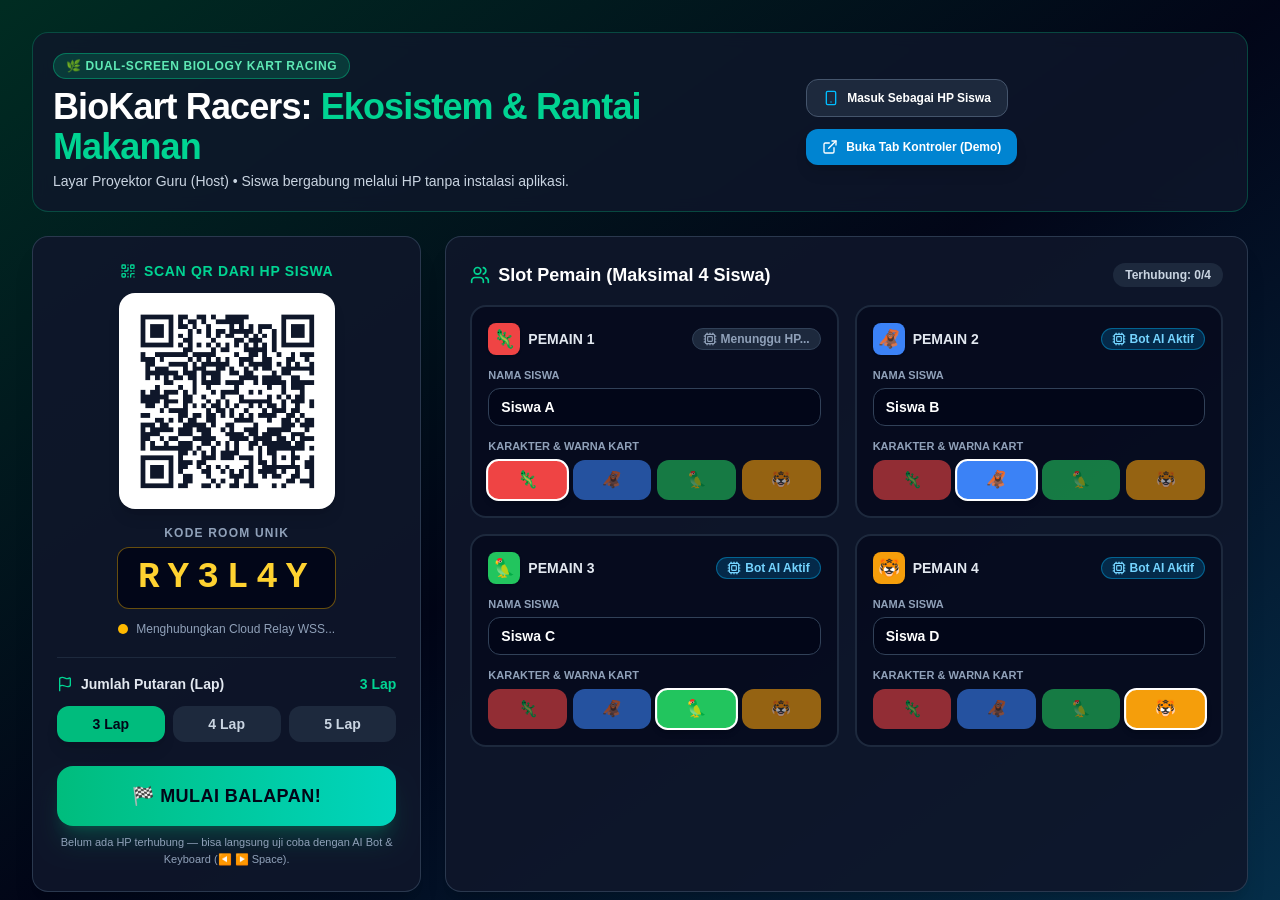
==== biokart/index.html @ 361d75f9 "fix: track lap crossing reliably with hasCrossedStartLine flag" ====
<!doctype html>
<html lang="id">
  <head>
    <meta charset="UTF-8" />
    <link rel="icon" type="image/svg+xml" href="./favicon.svg" />
    <meta name="viewport" content="width=device-width, initial-scale=1.0, maximum-scale=1.0, user-scalable=no" />
    <title>BioKart Racers — Balap Ekosistem &amp; Rantai Makanan</title>
    <script type="module" crossorigin src="./assets/index-DmpGHqYu.js"></script>
    <link rel="stylesheet" crossorigin href="./assets/index-B2pFQsUl.css">
  </head>
  <body class="bg-slate-950 text-white antialiased selection:bg-emerald-500 selection:text-white">
    <div id="root"></div>
  </body>
</html>
---- biokart/assets/index-B2pFQsUl.css ----
/*! tailwindcss v4.3.5 | MIT License | https://tailwindcss.com */
@layer properties{@supports (((-webkit-hyphens:none)) and (not (margin-trim:block))) or ((-moz-orient:inline) and (not (color:rgb(from red r g b)))){*,:before,:after,::backdrop{--tw-translate-x:0;--tw-translate-y:0;--tw-translate-z:0;--tw-scale-x:1;--tw-scale-y:1;--tw-scale-z:1;--tw-rotate-x:initial;--tw-rotate-y:initial;--tw-rotate-z:initial;--tw-skew-x:initial;--tw-skew-y:initial;--tw-space-y-reverse:0;--tw-border-style:solid;--tw-gradient-position:initial;--tw-gradient-from:#0000;--tw-gradient-via:#0000;--tw-gradient-to:#0000;--tw-gradient-stops:initial;--tw-gradient-via-stops:initial;--tw-gradient-from-position:0%;--tw-gradient-via-position:50%;--tw-gradient-to-position:100%;--tw-leading:initial;--tw-font-weight:initial;--tw-tracking:initial;--tw-shadow:0 0 #0000;--tw-shadow-color:initial;--tw-shadow-alpha:100%;--tw-inset-shadow:0 0 #0000;--tw-inset-shadow-color:initial;--tw-inset-shadow-alpha:100%;--tw-ring-color:initial;--tw-ring-shadow:0 0 #0000;--tw-inset-ring-color:initial;--tw-inset-ring-shadow:0 0 #0000;--tw-ring-inset:initial;--tw-ring-offset-width:0px;--tw-ring-offset-color:#fff;--tw-ring-offset-shadow:0 0 #0000;--tw-blur:initial;--tw-brightness:initial;--tw-contrast:initial;--tw-grayscale:initial;--tw-hue-rotate:initial;--tw-invert:initial;--tw-opacity:initial;--tw-saturate:initial;--tw-sepia:initial;--tw-drop-shadow:initial;--tw-drop-shadow-color:initial;--tw-drop-shadow-alpha:100%;--tw-drop-shadow-size:initial;--tw-backdrop-blur:initial;--tw-backdrop-brightness:initial;--tw-backdrop-contrast:initial;--tw-backdrop-grayscale:initial;--tw-backdrop-hue-rotate:initial;--tw-backdrop-invert:initial;--tw-backdrop-opacity:initial;--tw-backdrop-saturate:initial;--tw-backdrop-sepia:initial}}}@layer theme{:root,:host{--font-sans:-apple-system, BlinkMacSystemFont, "Segoe UI", Roboto, "Helvetica Neue", "Noto Sans", Arial, sans-serif, "Apple Color Emoji", "Segoe UI Emoji", "Segoe UI Symbol", "Noto Color Emoji";--font-mono:ui-monospace, SFMono-Regular, Menlo, Monaco, Consolas, "Liberation Mono", "Courier New", monospace;--color-orange-100:oklch(95.4% .038 75.164);--color-orange-200:oklch(90.1% .076 70.697);--color-orange-300:oklch(83.7% .128 66.29);--color-orange-400:oklch(75% .183 55.934);--color-orange-600:oklch(64.6% .222 41.116);--color-amber-200:oklch(92.4% .12 95.746);--color-amber-300:oklch(87.9% .169 91.605);--color-amber-400:oklch(82.8% .189 84.429);--color-amber-500:oklch(76.9% .188 70.08);--color-emerald-200:oklch(90.5% .093 164.15);--color-emerald-300:oklch(84.5% .143 164.978);--color-emerald-400:oklch(76.5% .177 163.223);--color-emerald-500:oklch(69.6% .17 162.48);--color-emerald-600:oklch(59.6% .145 163.225);--color-emerald-700:oklch(50.8% .118 165.612);--color-emerald-950:oklch(26.2% .051 172.552);--color-teal-300:oklch(85.5% .138 181.071);--color-teal-400:oklch(77.7% .152 181.912);--color-sky-200:oklch(90.1% .058 230.902);--color-sky-300:oklch(82.8% .111 230.318);--color-sky-400:oklch(74.6% .16 232.661);--color-sky-500:oklch(68.5% .169 237.323);--color-sky-600:oklch(58.8% .158 241.966);--color-sky-950:oklch(29.3% .066 243.157);--color-blue-600:oklch(54.6% .245 262.881);--color-blue-700:oklch(48.8% .243 264.376);--color-rose-200:oklch(89.2% .058 10.001);--color-rose-300:oklch(81% .117 11.638);--color-rose-400:oklch(71.2% .194 13.428);--color-rose-500:oklch(64.5% .246 16.439);--color-rose-600:oklch(58.6% .253 17.585);--color-rose-900:oklch(41% .159 10.272);--color-rose-950:oklch(27.1% .105 12.094);--color-slate-200:oklch(92.9% .013 255.508);--color-slate-300:oklch(86.9% .022 252.894);--color-slate-400:oklch(70.4% .04 256.788);--color-slate-600:oklch(44.6% .043 257.281);--color-slate-700:oklch(37.2% .044 257.287);--color-slate-800:oklch(27.9% .041 260.031);--color-slate-900:oklch(20.8% .042 265.755);--color-slate-950:oklch(12.9% .042 264.695);--color-white:#fff;--spacing:.25rem;--container-md:28rem;--container-7xl:80rem;--text-xs:.75rem;--text-xs--line-height:calc(1 / .75);--text-sm:.875rem;--text-sm--line-height:calc(1.25 / .875);--text-base:1rem;--text-base--line-height:calc(1.5 / 1);--text-lg:1.125rem;--text-lg--line-height:calc(1.75 / 1.125);--text-xl:1.25rem;--text-xl--line-height:calc(1.75 / 1.25);--text-2xl:1.5rem;--text-2xl--line-height:calc(2 / 1.5);--text-3xl:1.875rem;--text-3xl--line-height:calc(2.25 / 1.875);--text-4xl:2.25rem;--text-4xl--line-height:calc(2.5 / 2.25);--text-7xl:4.5rem;--text-7xl--line-height:1;--text-9xl:8rem;--text-9xl--line-height:1;--font-weight-medium:500;--font-weight-semibold:600;--font-weight-bold:700;--font-weight-extrabold:800;--font-weight-black:900;--tracking-tight:-.025em;--tracking-wide:.025em;--tracking-wider:.05em;--tracking-widest:.1em;--leading-snug:1.375;--radius-md:.375rem;--radius-lg:.5rem;--radius-xl:.75rem;--radius-2xl:1rem;--radius-3xl:1.5rem;--animate-pulse:pulse 2s cubic-bezier(.4, 0, .6, 1) infinite;--animate-bounce:bounce 1s infinite;--blur-sm:8px;--default-transition-duration:.15s;--default-transition-timing-function:cubic-bezier(.4, 0, .2, 1);--default-font-family:var(--font-sans);--default-mono-font-family:var(--font-mono)}}@layer base{*,:after,:before,::backdrop{box-sizing:border-box;border:0 solid;margin:0;padding:0}::file-selector-button{box-sizing:border-box;border:0 solid;margin:0;padding:0}html,:host{-webkit-text-size-adjust:100%;tab-size:4;line-height:1.5;font-family:var(--default-font-family,-apple-system, BlinkMacSystemFont, "Segoe UI", Roboto, "Helvetica Neue", "Noto Sans", Arial, sans-serif, "Apple Color Emoji", "Segoe UI Emoji", "Segoe UI Symbol", "Noto Color Emoji");font-feature-settings:var(--default-font-feature-settings,normal);font-variation-settings:var(--default-font-variation-settings,normal);-webkit-tap-highlight-color:transparent}hr{height:0;color:inherit;border-top-width:1px}abbr:where([title]){-webkit-text-decoration:underline dotted;text-decoration:underline dotted}h1,h2,h3,h4,h5,h6{font-size:inherit;font-weight:inherit}a{color:inherit;-webkit-text-decoration:inherit;-webkit-text-decoration:inherit;-webkit-text-decoration:inherit;-webkit-text-decoration:inherit;text-decoration:inherit}b,strong{font-weight:bolder}code,kbd,samp,pre{font-family:var(--default-mono-font-family,ui-monospace, SFMono-Regular, Menlo, Monaco, Consolas, "Liberation Mono", "Courier New", monospace);font-feature-settings:var(--default-mono-font-feature-settings,normal);font-variation-settings:var(--default-mono-font-variation-settings,normal);font-size:1em}small{font-size:80%}sub,sup{vertical-align:baseline;font-size:75%;line-height:0;position:relative}sub{bottom:-.25em}sup{top:-.5em}table{text-indent:0;border-color:inherit;border-collapse:collapse}:-moz-focusring:where(:not(iframe)){outline:auto}progress{vertical-align:baseline}summary{display:list-item}ol,ul,menu{list-style:none}img,svg,video,canvas,audio,iframe,embed,object{vertical-align:middle;display:block}img,video{max-width:100%;height:auto}button,input,select,optgroup,textarea{font:inherit;font-feature-settings:inherit;font-variation-settings:inherit;letter-spacing:inherit;color:inherit;opacity:1;background-color:#0000;border-radius:0}::file-selector-button{font:inherit;font-feature-settings:inherit;font-variation-settings:inherit;letter-spacing:inherit;color:inherit;opacity:1;background-color:#0000;border-radius:0}:where(select:is([multiple],[size])) optgroup{font-weight:bolder}:where(select:is([multiple],[size])) optgroup option{padding-inline-start:20px}::file-selector-button{margin-inline-end:4px}::placeholder{opacity:1}@supports (not ((-webkit-appearance:-apple-pay-button))) or (contain-intrinsic-size:1px){::placeholder{color:currentColor}@supports (color:color-mix(in lab, red, red)){::placeholder{color:color-mix(in oklab, currentcolor 50%, transparent)}}}textarea{resize:vertical}::-webkit-search-decoration{-webkit-appearance:none}::-webkit-date-and-time-value{min-height:1lh;text-align:inherit}::-webkit-datetime-edit{display:inline-flex}::-webkit-datetime-edit-fields-wrapper{padding:0}::-webkit-datetime-edit{padding-block:0}::-webkit-datetime-edit-year-field{padding-block:0}::-webkit-datetime-edit-month-field{padding-block:0}::-webkit-datetime-edit-day-field{padding-block:0}::-webkit-datetime-edit-hour-field{padding-block:0}::-webkit-datetime-edit-minute-field{padding-block:0}::-webkit-datetime-edit-second-field{padding-block:0}::-webkit-datetime-edit-millisecond-field{padding-block:0}::-webkit-datetime-edit-meridiem-field{padding-block:0}::-webkit-calendar-picker-indicator{line-height:1}:-moz-ui-invalid{box-shadow:none}button,input:where([type=button],[type=reset],[type=submit]){appearance:button}::file-selector-button{appearance:button}::-webkit-inner-spin-button{height:auto}::-webkit-outer-spin-button{height:auto}[hidden]:where(:not([hidden=until-found])){display:none!important}html,body,#root{width:100%;height:100%;margin:0;padding:0}button{touch-action:manipulation;-webkit-tap-highlight-color:transparent}}@layer components;@layer utilities{.pointer-events-none{pointer-events:none}.visible{visibility:visible}.absolute{position:absolute}.relative{position:relative}.inset-0{inset:0}.inset-x-0{inset-inline:0}.top-1\/3{top:33.3333%}.top-2\.5{top:calc(var(--spacing) * 2.5)}.top-14{top:calc(var(--spacing) * 14)}.right-3{right:calc(var(--spacing) * 3)}.bottom-2\.5{bottom:calc(var(--spacing) * 2.5)}.left-1\/2{left:50%}.left-3{left:calc(var(--spacing) * 3)}.z-20{z-index:20}.container{width:100%}@media (width>=40rem){.container{max-width:40rem}}@media (width>=48rem){.container{max-width:48rem}}@media (width>=64rem){.container{max-width:64rem}}@media (width>=80rem){.container{max-width:80rem}}@media (width>=96rem){.container{max-width:96rem}}.mx-auto{margin-inline:auto}.mt-0\.5{margin-top:calc(var(--spacing) * .5)}.mt-1{margin-top:var(--spacing)}.mt-1\.5{margin-top:calc(var(--spacing) * 1.5)}.mt-2{margin-top:calc(var(--spacing) * 2)}.mt-2\.5{margin-top:calc(var(--spacing) * 2.5)}.mt-3{margin-top:calc(var(--spacing) * 3)}.mt-6{margin-top:calc(var(--spacing) * 6)}.mr-2{margin-right:calc(var(--spacing) * 2)}.mb-1{margin-bottom:var(--spacing)}.mb-1\.5{margin-bottom:calc(var(--spacing) * 1.5)}.mb-2{margin-bottom:calc(var(--spacing) * 2)}.mb-3{margin-bottom:calc(var(--spacing) * 3)}.mb-4{margin-bottom:calc(var(--spacing) * 4)}.mb-5{margin-bottom:calc(var(--spacing) * 5)}.block{display:block}.flex{display:flex}.grid{display:grid}.hidden{display:none}.inline-flex{display:inline-flex}.h-1\.5{height:calc(var(--spacing) * 1.5)}.h-2\.5{height:calc(var(--spacing) * 2.5)}.h-3{height:calc(var(--spacing) * 3)}.h-3\.5{height:calc(var(--spacing) * 3.5)}.h-4{height:calc(var(--spacing) * 4)}.h-5{height:calc(var(--spacing) * 5)}.h-8{height:calc(var(--spacing) * 8)}.h-14{height:calc(var(--spacing) * 14)}.h-16{height:calc(var(--spacing) * 16)}.h-48{height:calc(var(--spacing) * 48)}.h-full{height:100%}.h-screen{height:100vh}.min-h-screen{min-height:100vh}.w-2\.5{width:calc(var(--spacing) * 2.5)}.w-3{width:calc(var(--spacing) * 3)}.w-3\.5{width:calc(var(--spacing) * 3.5)}.w-4{width:calc(var(--spacing) * 4)}.w-5{width:calc(var(--spacing) * 5)}.w-8{width:calc(var(--spacing) * 8)}.w-14{width:calc(var(--spacing) * 14)}.w-16{width:calc(var(--spacing) * 16)}.w-48{width:calc(var(--spacing) * 48)}.w-64{width:calc(var(--spacing) * 64)}.w-full{width:100%}.w-screen{width:100vw}.max-w-7xl{max-width:var(--container-7xl)}.max-w-md{max-width:var(--container-md)}.min-w-\[68px\]{min-width:68px}.flex-1{flex:1}.shrink-0{flex-shrink:0}.-translate-x-1\/2{--tw-translate-x:calc(calc(1 / 2 * 100%) * -1);translate:var(--tw-translate-x) var(--tw-translate-y)}.scale-105{--tw-scale-x:105%;--tw-scale-y:105%;--tw-scale-z:105%;scale:var(--tw-scale-x) var(--tw-scale-y)}.transform{transform:var(--tw-rotate-x, ) var(--tw-rotate-y, ) var(--tw-rotate-z, ) var(--tw-skew-x, ) var(--tw-skew-y, )}.animate-bounce{animation:var(--animate-bounce)}.animate-pulse{animation:var(--animate-pulse)}.cursor-pointer{cursor:pointer}.resize{resize:both}.grid-cols-1{grid-template-columns:repeat(1,minmax(0,1fr))}.grid-cols-2{grid-template-columns:repeat(2,minmax(0,1fr))}.grid-cols-3{grid-template-columns:repeat(3,minmax(0,1fr))}.grid-cols-4{grid-template-columns:repeat(4,minmax(0,1fr))}.grid-rows-2{grid-template-rows:repeat(2,minmax(0,1fr))}.flex-col{flex-direction:column}.flex-wrap{flex-wrap:wrap}.items-center{align-items:center}.items-end{align-items:flex-end}.items-start{align-items:flex-start}.justify-between{justify-content:space-between}.justify-center{justify-content:center}.gap-1{gap:var(--spacing)}.gap-1\.5{gap:calc(var(--spacing) * 1.5)}.gap-2{gap:calc(var(--spacing) * 2)}.gap-2\.5{gap:calc(var(--spacing) * 2.5)}.gap-3{gap:calc(var(--spacing) * 3)}.gap-4{gap:calc(var(--spacing) * 4)}.gap-6{gap:calc(var(--spacing) * 6)}:where(.space-y-1>:not(:last-child)){--tw-space-y-reverse:0;margin-block-start:calc(var(--spacing) * var(--tw-space-y-reverse));margin-block-end:calc(var(--spacing) * calc(1 - var(--tw-space-y-reverse)))}:where(.space-y-3>:not(:last-child)){--tw-space-y-reverse:0;margin-block-start:calc(calc(var(--spacing) * 3) * var(--tw-space-y-reverse));margin-block-end:calc(calc(var(--spacing) * 3) * calc(1 - var(--tw-space-y-reverse)))}:where(.space-y-5>:not(:last-child)){--tw-space-y-reverse:0;margin-block-start:calc(calc(var(--spacing) * 5) * var(--tw-space-y-reverse));margin-block-end:calc(calc(var(--spacing) * 5) * calc(1 - var(--tw-space-y-reverse)))}:where(.space-y-6>:not(:last-child)){--tw-space-y-reverse:0;margin-block-start:calc(calc(var(--spacing) * 6) * var(--tw-space-y-reverse));margin-block-end:calc(calc(var(--spacing) * 6) * calc(1 - var(--tw-space-y-reverse)))}.truncate{text-overflow:ellipsis;white-space:nowrap;overflow:hidden}.overflow-hidden{overflow:hidden}.overflow-y-auto{overflow-y:auto}.rounded{border-radius:.25rem}.rounded-2xl{border-radius:var(--radius-2xl)}.rounded-3xl{border-radius:var(--radius-3xl)}.rounded-full{border-radius:2147483647px}.rounded-lg{border-radius:var(--radius-lg)}.rounded-md{border-radius:var(--radius-md)}.rounded-xl{border-radius:var(--radius-xl)}.border{border-style:var(--tw-border-style);border-width:1px}.border-2{border-style:var(--tw-border-style);border-width:2px}.border-4{border-style:var(--tw-border-style);border-width:4px}.border-t{border-top-style:var(--tw-border-style);border-top-width:1px}.border-b{border-bottom-style:var(--tw-border-style);border-bottom-width:1px}.border-amber-300{border-color:var(--color-amber-300)}.border-amber-400{border-color:var(--color-amber-400)}.border-amber-400\/30{border-color:#fcbb004d}@supports (color:color-mix(in lab, red, red)){.border-amber-400\/30{border-color:color-mix(in oklab, var(--color-amber-400) 30%, transparent)}}.border-amber-400\/40{border-color:#fcbb0066}@supports (color:color-mix(in lab, red, red)){.border-amber-400\/40{border-color:color-mix(in oklab, var(--color-amber-400) 40%, transparent)}}.border-emerald-200\/70{border-color:#a4f4cfb3}@supports (color:color-mix(in lab, red, red)){.border-emerald-200\/70{border-color:color-mix(in oklab, var(--color-emerald-200) 70%, transparent)}}.border-emerald-400{border-color:var(--color-emerald-400)}.border-emerald-400\/40{border-color:#00d29466}@supports (color:color-mix(in lab, red, red)){.border-emerald-400\/40{border-color:color-mix(in oklab, var(--color-emerald-400) 40%, transparent)}}.border-emerald-400\/50{border-color:#00d29480}@supports (color:color-mix(in lab, red, red)){.border-emerald-400\/50{border-color:color-mix(in oklab, var(--color-emerald-400) 50%, transparent)}}.border-emerald-400\/70{border-color:#00d294b3}@supports (color:color-mix(in lab, red, red)){.border-emerald-400\/70{border-color:color-mix(in oklab, var(--color-emerald-400) 70%, transparent)}}.border-emerald-500\/30{border-color:#00bb7f4d}@supports (color:color-mix(in lab, red, red)){.border-emerald-500\/30{border-color:color-mix(in oklab, var(--color-emerald-500) 30%, transparent)}}.border-emerald-500\/40{border-color:#00bb7f66}@supports (color:color-mix(in lab, red, red)){.border-emerald-500\/40{border-color:color-mix(in oklab, var(--color-emerald-500) 40%, transparent)}}.border-orange-200\/80{border-color:#ffd7a8cc}@supports (color:color-mix(in lab, red, red)){.border-orange-200\/80{border-color:color-mix(in oklab, var(--color-orange-200) 80%, transparent)}}.border-rose-400\/50{border-color:#ff667f80}@supports (color:color-mix(in lab, red, red)){.border-rose-400\/50{border-color:color-mix(in oklab, var(--color-rose-400) 50%, transparent)}}.border-rose-500\/50{border-color:#ff235780}@supports (color:color-mix(in lab, red, red)){.border-rose-500\/50{border-color:color-mix(in oklab, var(--color-rose-500) 50%, transparent)}}.border-sky-200\/70{border-color:#b8e6feb3}@supports (color:color-mix(in lab, red, red)){.border-sky-200\/70{border-color:color-mix(in oklab, var(--color-sky-200) 70%, transparent)}}.border-sky-400\/40{border-color:#00bcfe66}@supports (color:color-mix(in lab, red, red)){.border-sky-400\/40{border-color:color-mix(in oklab, var(--color-sky-400) 40%, transparent)}}.border-slate-600{border-color:var(--color-slate-600)}.border-slate-700{border-color:var(--color-slate-700)}.border-slate-700\/80{border-color:#314158cc}@supports (color:color-mix(in lab, red, red)){.border-slate-700\/80{border-color:color-mix(in oklab, var(--color-slate-700) 80%, transparent)}}.border-slate-800{border-color:var(--color-slate-800)}.border-slate-900\/90{border-color:#0f172be6}@supports (color:color-mix(in lab, red, red)){.border-slate-900\/90{border-color:color-mix(in oklab, var(--color-slate-900) 90%, transparent)}}.border-transparent{border-color:#0000}.border-white{border-color:var(--color-white)}.border-white\/20{border-color:#fff3}@supports (color:color-mix(in lab, red, red)){.border-white\/20{border-color:color-mix(in oklab, var(--color-white) 20%, transparent)}}.border-white\/30{border-color:#ffffff4d}@supports (color:color-mix(in lab, red, red)){.border-white\/30{border-color:color-mix(in oklab, var(--color-white) 30%, transparent)}}.bg-amber-400{background-color:var(--color-amber-400)}.bg-amber-500\/20{background-color:#f99c0033}@supports (color:color-mix(in lab, red, red)){.bg-amber-500\/20{background-color:color-mix(in oklab, var(--color-amber-500) 20%, transparent)}}.bg-emerald-400{background-color:var(--color-emerald-400)}.bg-emerald-500{background-color:var(--color-emerald-500)}.bg-emerald-500\/20{background-color:#00bb7f33}@supports (color:color-mix(in lab, red, red)){.bg-emerald-500\/20{background-color:color-mix(in oklab, var(--color-emerald-500) 20%, transparent)}}.bg-emerald-950\/30{background-color:#002c224d}@supports (color:color-mix(in lab, red, red)){.bg-emerald-950\/30{background-color:color-mix(in oklab, var(--color-emerald-950) 30%, transparent)}}.bg-emerald-950\/60{background-color:#002c2299}@supports (color:color-mix(in lab, red, red)){.bg-emerald-950\/60{background-color:color-mix(in oklab, var(--color-emerald-950) 60%, transparent)}}.bg-emerald-950\/85{background-color:#002c22d9}@supports (color:color-mix(in lab, red, red)){.bg-emerald-950\/85{background-color:color-mix(in oklab, var(--color-emerald-950) 85%, transparent)}}.bg-emerald-950\/90{background-color:#002c22e6}@supports (color:color-mix(in lab, red, red)){.bg-emerald-950\/90{background-color:color-mix(in oklab, var(--color-emerald-950) 90%, transparent)}}.bg-orange-400{background-color:var(--color-orange-400)}.bg-rose-500\/20{background-color:#ff235733}@supports (color:color-mix(in lab, red, red)){.bg-rose-500\/20{background-color:color-mix(in oklab, var(--color-rose-500) 20%, transparent)}}.bg-rose-600{background-color:var(--color-rose-600)}.bg-rose-950\/35{background-color:#4d021859}@supports (color:color-mix(in lab, red, red)){.bg-rose-950\/35{background-color:color-mix(in oklab, var(--color-rose-950) 35%, transparent)}}.bg-sky-500{background-color:var(--color-sky-500)}.bg-sky-500\/20{background-color:#00a5ef33}@supports (color:color-mix(in lab, red, red)){.bg-sky-500\/20{background-color:color-mix(in oklab, var(--color-sky-500) 20%, transparent)}}.bg-sky-600{background-color:var(--color-sky-600)}.bg-slate-300{background-color:var(--color-slate-300)}.bg-slate-700{background-color:var(--color-slate-700)}.bg-slate-800{background-color:var(--color-slate-800)}.bg-slate-800\/90{background-color:#1d293de6}@supports (color:color-mix(in lab, red, red)){.bg-slate-800\/90{background-color:color-mix(in oklab, var(--color-slate-800) 90%, transparent)}}.bg-slate-800\/95{background-color:#1d293df2}@supports (color:color-mix(in lab, red, red)){.bg-slate-800\/95{background-color:color-mix(in oklab, var(--color-slate-800) 95%, transparent)}}.bg-slate-900{background-color:var(--color-slate-900)}.bg-slate-900\/80{background-color:#0f172bcc}@supports (color:color-mix(in lab, red, red)){.bg-slate-900\/80{background-color:color-mix(in oklab, var(--color-slate-900) 80%, transparent)}}.bg-slate-900\/90{background-color:#0f172be6}@supports (color:color-mix(in lab, red, red)){.bg-slate-900\/90{background-color:color-mix(in oklab, var(--color-slate-900) 90%, transparent)}}.bg-slate-900\/95{background-color:#0f172bf2}@supports (color:color-mix(in lab, red, red)){.bg-slate-900\/95{background-color:color-mix(in oklab, var(--color-slate-900) 95%, transparent)}}.bg-slate-950{background-color:var(--color-slate-950)}.bg-slate-950\/35{background-color:#02061859}@supports (color:color-mix(in lab, red, red)){.bg-slate-950\/35{background-color:color-mix(in oklab, var(--color-slate-950) 35%, transparent)}}.bg-slate-950\/55{background-color:#0206188c}@supports (color:color-mix(in lab, red, red)){.bg-slate-950\/55{background-color:color-mix(in oklab, var(--color-slate-950) 55%, transparent)}}.bg-slate-950\/60{background-color:#02061899}@supports (color:color-mix(in lab, red, red)){.bg-slate-950\/60{background-color:color-mix(in oklab, var(--color-slate-950) 60%, transparent)}}.bg-slate-950\/70{background-color:#020618b3}@supports (color:color-mix(in lab, red, red)){.bg-slate-950\/70{background-color:color-mix(in oklab, var(--color-slate-950) 70%, transparent)}}.bg-slate-950\/85{background-color:#020618d9}@supports (color:color-mix(in lab, red, red)){.bg-slate-950\/85{background-color:color-mix(in oklab, var(--color-slate-950) 85%, transparent)}}.bg-white{background-color:var(--color-white)}.bg-gradient-to-b{--tw-gradient-position:to bottom in oklab;background-image:linear-gradient(var(--tw-gradient-stops))}.bg-gradient-to-br{--tw-gradient-position:to bottom right in oklab;background-image:linear-gradient(var(--tw-gradient-stops))}.bg-gradient-to-r{--tw-gradient-position:to right in oklab;background-image:linear-gradient(var(--tw-gradient-stops))}.from-amber-400{--tw-gradient-from:var(--color-amber-400);--tw-gradient-stops:var(--tw-gradient-via-stops,var(--tw-gradient-position), var(--tw-gradient-from) var(--tw-gradient-from-position), var(--tw-gradient-to) var(--tw-gradient-to-position))}.from-emerald-400{--tw-gradient-from:var(--color-emerald-400);--tw-gradient-stops:var(--tw-gradient-via-stops,var(--tw-gradient-position), var(--tw-gradient-from) var(--tw-gradient-from-position), var(--tw-gradient-to) var(--tw-gradient-to-position))}.from-emerald-500{--tw-gradient-from:var(--color-emerald-500);--tw-gradient-stops:var(--tw-gradient-via-stops,var(--tw-gradient-position), var(--tw-gradient-from) var(--tw-gradient-from-position), var(--tw-gradient-to) var(--tw-gradient-to-position))}.from-emerald-950{--tw-gradient-from:var(--color-emerald-950);--tw-gradient-stops:var(--tw-gradient-via-stops,var(--tw-gradient-position), var(--tw-gradient-from) var(--tw-gradient-from-position), var(--tw-gradient-to) var(--tw-gradient-to-position))}.from-orange-400{--tw-gradient-from:var(--color-orange-400);--tw-gradient-stops:var(--tw-gradient-via-stops,var(--tw-gradient-position), var(--tw-gradient-from) var(--tw-gradient-from-position), var(--tw-gradient-to) var(--tw-gradient-to-position))}.from-sky-400{--tw-gradient-from:var(--color-sky-400);--tw-gradient-stops:var(--tw-gradient-via-stops,var(--tw-gradient-position), var(--tw-gradient-from) var(--tw-gradient-from-position), var(--tw-gradient-to) var(--tw-gradient-to-position))}.from-slate-950{--tw-gradient-from:var(--color-slate-950);--tw-gradient-stops:var(--tw-gradient-via-stops,var(--tw-gradient-position), var(--tw-gradient-from) var(--tw-gradient-from-position), var(--tw-gradient-to) var(--tw-gradient-to-position))}.via-emerald-950{--tw-gradient-via:var(--color-emerald-950);--tw-gradient-via-stops:var(--tw-gradient-position), var(--tw-gradient-from) var(--tw-gradient-from-position), var(--tw-gradient-via) var(--tw-gradient-via-position), var(--tw-gradient-to) var(--tw-gradient-to-position);--tw-gradient-stops:var(--tw-gradient-via-stops)}.via-emerald-950\/60{--tw-gradient-via:#002c2299}@supports (color:color-mix(in lab, red, red)){.via-emerald-950\/60{--tw-gradient-via:color-mix(in oklab, var(--color-emerald-950) 60%, transparent)}}.via-emerald-950\/60{--tw-gradient-via-stops:var(--tw-gradient-position), var(--tw-gradient-from) var(--tw-gradient-from-position), var(--tw-gradient-via) var(--tw-gradient-via-position), var(--tw-gradient-to) var(--tw-gradient-to-position);--tw-gradient-stops:var(--tw-gradient-via-stops)}.via-slate-950{--tw-gradient-via:var(--color-slate-950);--tw-gradient-via-stops:var(--tw-gradient-position), var(--tw-gradient-from) var(--tw-gradient-from-position), var(--tw-gradient-via) var(--tw-gradient-via-position), var(--tw-gradient-to) var(--tw-gradient-to-position);--tw-gradient-stops:var(--tw-gradient-via-stops)}.to-blue-600{--tw-gradient-to:var(--color-blue-600);--tw-gradient-stops:var(--tw-gradient-via-stops,var(--tw-gradient-position), var(--tw-gradient-from) var(--tw-gradient-from-position), var(--tw-gradient-to) var(--tw-gradient-to-position))}.to-emerald-600{--tw-gradient-to:var(--color-emerald-600);--tw-gradient-stops:var(--tw-gradient-via-stops,var(--tw-gradient-position), var(--tw-gradient-from) var(--tw-gradient-from-position), var(--tw-gradient-to) var(--tw-gradient-to-position))}.to-orange-600{--tw-gradient-to:var(--color-orange-600);--tw-gradient-stops:var(--tw-gradient-via-stops,var(--tw-gradient-position), var(--tw-gradient-from) var(--tw-gradient-from-position), var(--tw-gradient-to) var(--tw-gradient-to-position))}.to-sky-950{--tw-gradient-to:var(--color-sky-950);--tw-gradient-stops:var(--tw-gradient-via-stops,var(--tw-gradient-position), var(--tw-gradient-from) var(--tw-gradient-from-position), var(--tw-gradient-to) var(--tw-gradient-to-position))}.to-slate-900{--tw-gradient-to:var(--color-slate-900);--tw-gradient-stops:var(--tw-gradient-via-stops,var(--tw-gradient-position), var(--tw-gradient-from) var(--tw-gradient-from-position), var(--tw-gradient-to) var(--tw-gradient-to-position))}.to-slate-950{--tw-gradient-to:var(--color-slate-950);--tw-gradient-stops:var(--tw-gradient-via-stops,var(--tw-gradient-position), var(--tw-gradient-from) var(--tw-gradient-from-position), var(--tw-gradient-to) var(--tw-gradient-to-position))}.to-teal-400{--tw-gradient-to:var(--color-teal-400);--tw-gradient-stops:var(--tw-gradient-via-stops,var(--tw-gradient-position), var(--tw-gradient-from) var(--tw-gradient-from-position), var(--tw-gradient-to) var(--tw-gradient-to-position))}.stroke-\[3\.5\]{stroke-width:3.5px}.stroke-\[3\]{stroke-width:3px}.p-1{padding:var(--spacing)}.p-2{padding:calc(var(--spacing) * 2)}.p-2\.5{padding:calc(var(--spacing) * 2.5)}.p-3{padding:calc(var(--spacing) * 3)}.p-4{padding:calc(var(--spacing) * 4)}.p-5{padding:calc(var(--spacing) * 5)}.p-6{padding:calc(var(--spacing) * 6)}.px-2{padding-inline:calc(var(--spacing) * 2)}.px-2\.5{padding-inline:calc(var(--spacing) * 2.5)}.px-3{padding-inline:calc(var(--spacing) * 3)}.px-4{padding-inline:calc(var(--spacing) * 4)}.px-5{padding-inline:calc(var(--spacing) * 5)}.py-0\.5{padding-block:calc(var(--spacing) * .5)}.py-1{padding-block:var(--spacing)}.py-1\.5{padding-block:calc(var(--spacing) * 1.5)}.py-2{padding-block:calc(var(--spacing) * 2)}.py-2\.5{padding-block:calc(var(--spacing) * 2.5)}.py-3{padding-block:calc(var(--spacing) * 3)}.py-3\.5{padding-block:calc(var(--spacing) * 3.5)}.py-4{padding-block:calc(var(--spacing) * 4)}.py-8{padding-block:calc(var(--spacing) * 8)}.pt-4{padding-top:calc(var(--spacing) * 4)}.pb-4{padding-bottom:calc(var(--spacing) * 4)}.text-center{text-align:center}.text-left{text-align:left}.font-mono{font-family:var(--font-mono)}.text-2xl{font-size:var(--text-2xl);line-height:var(--tw-leading,var(--text-2xl--line-height))}.text-3xl{font-size:var(--text-3xl);line-height:var(--tw-leading,var(--text-3xl--line-height))}.text-4xl{font-size:var(--text-4xl);line-height:var(--tw-leading,var(--text-4xl--line-height))}.text-7xl{font-size:var(--text-7xl);line-height:var(--tw-leading,var(--text-7xl--line-height))}.text-base{font-size:var(--text-base);line-height:var(--tw-leading,var(--text-base--line-height))}.text-lg{font-size:var(--text-lg);line-height:var(--tw-leading,var(--text-lg--line-height))}.text-sm{font-size:var(--text-sm);line-height:var(--tw-leading,var(--text-sm--line-height))}.text-xl{font-size:var(--text-xl);line-height:var(--tw-leading,var(--text-xl--line-height))}.text-xs{font-size:var(--text-xs);line-height:var(--tw-leading,var(--text-xs--line-height))}.text-\[9px\]{font-size:9px}.text-\[10px\]{font-size:10px}.text-\[11px\]{font-size:11px}.leading-none{--tw-leading:1;line-height:1}.leading-snug{--tw-leading:var(--leading-snug);line-height:var(--leading-snug)}.font-black{--tw-font-weight:var(--font-weight-black);font-weight:var(--font-weight-black)}.font-bold{--tw-font-weight:var(--font-weight-bold);font-weight:var(--font-weight-bold)}.font-extrabold{--tw-font-weight:var(--font-weight-extrabold);font-weight:var(--font-weight-extrabold)}.font-medium{--tw-font-weight:var(--font-weight-medium);font-weight:var(--font-weight-medium)}.font-semibold{--tw-font-weight:var(--font-weight-semibold);font-weight:var(--font-weight-semibold)}.tracking-\[0\.22em\]{--tw-tracking:.22em;letter-spacing:.22em}.tracking-tight{--tw-tracking:var(--tracking-tight);letter-spacing:var(--tracking-tight)}.tracking-wide{--tw-tracking:var(--tracking-wide);letter-spacing:var(--tracking-wide)}.tracking-wider{--tw-tracking:var(--tracking-wider);letter-spacing:var(--tracking-wider)}.tracking-widest{--tw-tracking:var(--tracking-widest);letter-spacing:var(--tracking-widest)}.text-amber-200{color:var(--color-amber-200)}.text-amber-300{color:var(--color-amber-300)}.text-amber-400{color:var(--color-amber-400)}.text-emerald-200{color:var(--color-emerald-200)}.text-emerald-300{color:var(--color-emerald-300)}.text-emerald-400{color:var(--color-emerald-400)}.text-orange-100{color:var(--color-orange-100)}.text-orange-300{color:var(--color-orange-300)}.text-rose-200{color:var(--color-rose-200)}.text-rose-300{color:var(--color-rose-300)}.text-rose-400{color:var(--color-rose-400)}.text-sky-300{color:var(--color-sky-300)}.text-sky-400{color:var(--color-sky-400)}.text-slate-200{color:var(--color-slate-200)}.text-slate-300{color:var(--color-slate-300)}.text-slate-400{color:var(--color-slate-400)}.text-slate-950{color:var(--color-slate-950)}.text-white{color:var(--color-white)}.uppercase{text-transform:uppercase}.italic{font-style:italic}.antialiased{-webkit-font-smoothing:antialiased;-moz-osx-font-smoothing:grayscale}.opacity-60{opacity:.6}.shadow{--tw-shadow:0 1px 3px 0 var(--tw-shadow-color,#0000001a), 0 1px 2px -1px var(--tw-shadow-color,#0000001a);box-shadow:var(--tw-inset-shadow), var(--tw-inset-ring-shadow), var(--tw-ring-offset-shadow), var(--tw-ring-shadow), var(--tw-shadow)}.shadow-2xl{--tw-shadow:0 25px 50px -12px var(--tw-shadow-color,#00000040);box-shadow:var(--tw-inset-shadow), var(--tw-inset-ring-shadow), var(--tw-ring-offset-shadow), var(--tw-ring-shadow), var(--tw-shadow)}.shadow-lg{--tw-shadow:0 10px 15px -3px var(--tw-shadow-color,#0000001a), 0 4px 6px -4px var(--tw-shadow-color,#0000001a);box-shadow:var(--tw-inset-shadow), var(--tw-inset-ring-shadow), var(--tw-ring-offset-shadow), var(--tw-ring-shadow), var(--tw-shadow)}.shadow-md{--tw-shadow:0 4px 6px -1px var(--tw-shadow-color,#0000001a), 0 2px 4px -2px var(--tw-shadow-color,#0000001a);box-shadow:var(--tw-inset-shadow), var(--tw-inset-ring-shadow), var(--tw-ring-offset-shadow), var(--tw-ring-shadow), var(--tw-shadow)}.shadow-xl{--tw-shadow:0 20px 25px -5px var(--tw-shadow-color,#0000001a), 0 8px 10px -6px var(--tw-shadow-color,#0000001a);box-shadow:var(--tw-inset-shadow), var(--tw-inset-ring-shadow), var(--tw-ring-offset-shadow), var(--tw-ring-shadow), var(--tw-shadow)}.ring-2{--tw-ring-shadow:var(--tw-ring-inset, ) 0 0 0 calc(2px + var(--tw-ring-offset-width)) var(--tw-ring-color,currentcolor);box-shadow:var(--tw-inset-shadow), var(--tw-inset-ring-shadow), var(--tw-ring-offset-shadow), var(--tw-ring-shadow), var(--tw-shadow)}.shadow-emerald-500\/10{--tw-shadow-color:#00bb7f1a}@supports (color:color-mix(in lab, red, red)){.shadow-emerald-500\/10{--tw-shadow-color:color-mix(in oklab, color-mix(in oklab, var(--color-emerald-500) 10%, transparent) var(--tw-shadow-alpha), transparent)}}.shadow-emerald-500\/20{--tw-shadow-color:#00bb7f33}@supports (color:color-mix(in lab, red, red)){.shadow-emerald-500\/20{--tw-shadow-color:color-mix(in oklab, color-mix(in oklab, var(--color-emerald-500) 20%, transparent) var(--tw-shadow-alpha), transparent)}}.ring-white{--tw-ring-color:var(--color-white)}.drop-shadow-\[0_3px_4px_rgba\(0\,0\,0\,0\.9\)\]{--tw-drop-shadow-size:drop-shadow(0 3px 4px var(--tw-drop-shadow-color,#000000e6));--tw-drop-shadow:var(--tw-drop-shadow-size);filter:var(--tw-blur, ) var(--tw-brightness, ) var(--tw-contrast, ) var(--tw-grayscale, ) var(--tw-hue-rotate, ) var(--tw-invert, ) var(--tw-saturate, ) var(--tw-sepia, ) var(--tw-drop-shadow, )}.drop-shadow-\[0_6px_16px_rgba\(0\,0\,0\,0\.9\)\]{--tw-drop-shadow-size:drop-shadow(0 6px 16px var(--tw-drop-shadow-color,#000000e6));--tw-drop-shadow:var(--tw-drop-shadow-size);filter:var(--tw-blur, ) var(--tw-brightness, ) var(--tw-contrast, ) var(--tw-grayscale, ) var(--tw-hue-rotate, ) var(--tw-invert, ) var(--tw-saturate, ) var(--tw-sepia, ) var(--tw-drop-shadow, )}.filter{filter:var(--tw-blur, ) var(--tw-brightness, ) var(--tw-contrast, ) var(--tw-grayscale, ) var(--tw-hue-rotate, ) var(--tw-invert, ) var(--tw-saturate, ) var(--tw-sepia, ) var(--tw-drop-shadow, )}.backdrop-blur{--tw-backdrop-blur:blur(8px);-webkit-backdrop-filter:var(--tw-backdrop-blur, ) var(--tw-backdrop-brightness, ) var(--tw-backdrop-contrast, ) var(--tw-backdrop-grayscale, ) var(--tw-backdrop-hue-rotate, ) var(--tw-backdrop-invert, ) var(--tw-backdrop-opacity, ) var(--tw-backdrop-saturate, ) var(--tw-backdrop-sepia, );backdrop-filter:var(--tw-backdrop-blur, ) var(--tw-backdrop-brightness, ) var(--tw-backdrop-contrast, ) var(--tw-backdrop-grayscale, ) var(--tw-backdrop-hue-rotate, ) var(--tw-backdrop-invert, ) var(--tw-backdrop-opacity, ) var(--tw-backdrop-saturate, ) var(--tw-backdrop-sepia, )}.backdrop-blur-sm{--tw-backdrop-blur:blur(var(--blur-sm));-webkit-backdrop-filter:var(--tw-backdrop-blur, ) var(--tw-backdrop-brightness, ) var(--tw-backdrop-contrast, ) var(--tw-backdrop-grayscale, ) var(--tw-backdrop-hue-rotate, ) var(--tw-backdrop-invert, ) var(--tw-backdrop-opacity, ) var(--tw-backdrop-saturate, ) var(--tw-backdrop-sepia, );backdrop-filter:var(--tw-backdrop-blur, ) var(--tw-backdrop-brightness, ) var(--tw-backdrop-contrast, ) var(--tw-backdrop-grayscale, ) var(--tw-backdrop-hue-rotate, ) var(--tw-backdrop-invert, ) var(--tw-backdrop-opacity, ) var(--tw-backdrop-saturate, ) var(--tw-backdrop-sepia, )}.transition{transition-property:color,background-color,border-color,outline-color,text-decoration-color,fill,stroke,--tw-gradient-from,--tw-gradient-via,--tw-gradient-to,opacity,box-shadow,transform,translate,scale,rotate,filter,-webkit-backdrop-filter,backdrop-filter,display,content-visibility,overlay,pointer-events;transition-timing-function:var(--tw-ease,var(--default-transition-timing-function));transition-duration:var(--tw-duration,var(--default-transition-duration))}.transition-all{transition-property:all;transition-timing-function:var(--tw-ease,var(--default-transition-timing-function));transition-duration:var(--tw-duration,var(--default-transition-duration))}.select-none{-webkit-user-select:none;user-select:none}.selection\:bg-emerald-500 ::selection{background-color:var(--color-emerald-500)}.selection\:bg-emerald-500::selection{background-color:var(--color-emerald-500)}.selection\:text-white ::selection{color:var(--color-white)}.selection\:text-white::selection{color:var(--color-white)}@media (hover:hover){.hover\:border-slate-600:hover{border-color:var(--color-slate-600)}.hover\:bg-emerald-400:hover{background-color:var(--color-emerald-400)}.hover\:bg-rose-900\/90:hover{background-color:#8b0836e6}@supports (color:color-mix(in lab, red, red)){.hover\:bg-rose-900\/90:hover{background-color:color-mix(in oklab, var(--color-rose-900) 90%, transparent)}}.hover\:bg-sky-500:hover{background-color:var(--color-sky-500)}.hover\:bg-slate-700:hover{background-color:var(--color-slate-700)}.hover\:bg-slate-800:hover{background-color:var(--color-slate-800)}.hover\:from-emerald-400:hover{--tw-gradient-from:var(--color-emerald-400);--tw-gradient-stops:var(--tw-gradient-via-stops,var(--tw-gradient-position), var(--tw-gradient-from) var(--tw-gradient-from-position), var(--tw-gradient-to) var(--tw-gradient-to-position))}.hover\:to-teal-300:hover{--tw-gradient-to:var(--color-teal-300);--tw-gradient-stops:var(--tw-gradient-via-stops,var(--tw-gradient-position), var(--tw-gradient-from) var(--tw-gradient-from-position), var(--tw-gradient-to) var(--tw-gradient-to-position))}.hover\:text-white:hover{color:var(--color-white)}.hover\:opacity-100:hover{opacity:1}}.focus\:border-emerald-400:focus{border-color:var(--color-emerald-400)}.focus\:outline-none:focus{--tw-outline-style:none;outline-style:none}.active\:scale-\[0\.96\]:active{scale:.96}.active\:scale-\[0\.97\]:active{scale:.97}.active\:scale-\[0\.98\]:active{scale:.98}.active\:from-emerald-500:active{--tw-gradient-from:var(--color-emerald-500);--tw-gradient-stops:var(--tw-gradient-via-stops,var(--tw-gradient-position), var(--tw-gradient-from) var(--tw-gradient-from-position), var(--tw-gradient-to) var(--tw-gradient-to-position))}.active\:from-sky-500:active{--tw-gradient-from:var(--color-sky-500);--tw-gradient-stops:var(--tw-gradient-via-stops,var(--tw-gradient-position), var(--tw-gradient-from) var(--tw-gradient-from-position), var(--tw-gradient-to) var(--tw-gradient-to-position))}.active\:to-blue-700:active{--tw-gradient-to:var(--color-blue-700);--tw-gradient-stops:var(--tw-gradient-via-stops,var(--tw-gradient-position), var(--tw-gradient-from) var(--tw-gradient-from-position), var(--tw-gradient-to) var(--tw-gradient-to-position))}.active\:to-emerald-700:active{--tw-gradient-to:var(--color-emerald-700);--tw-gradient-stops:var(--tw-gradient-via-stops,var(--tw-gradient-position), var(--tw-gradient-from) var(--tw-gradient-from-position), var(--tw-gradient-to) var(--tw-gradient-to-position))}.disabled\:opacity-60:disabled{opacity:.6}@media (width>=40rem){.sm\:grid-cols-2{grid-template-columns:repeat(2,minmax(0,1fr))}}@media (width>=48rem){.md\:hidden{display:none}.md\:h-20{height:calc(var(--spacing) * 20)}.md\:h-24{height:calc(var(--spacing) * 24)}.md\:w-20{width:calc(var(--spacing) * 20)}.md\:w-24{width:calc(var(--spacing) * 24)}.md\:w-72{width:calc(var(--spacing) * 72)}.md\:grid-cols-2{grid-template-columns:repeat(2,minmax(0,1fr))}.md\:flex-row{flex-direction:row}.md\:items-center{align-items:center}.md\:justify-between{justify-content:space-between}.md\:p-5{padding:calc(var(--spacing) * 5)}.md\:p-8{padding:calc(var(--spacing) * 8)}.md\:text-2xl{font-size:var(--text-2xl);line-height:var(--tw-leading,var(--text-2xl--line-height))}.md\:text-3xl{font-size:var(--text-3xl);line-height:var(--tw-leading,var(--text-3xl--line-height))}.md\:text-4xl{font-size:var(--text-4xl);line-height:var(--tw-leading,var(--text-4xl--line-height))}.md\:text-9xl{font-size:var(--text-9xl);line-height:var(--tw-leading,var(--text-9xl--line-height))}.md\:text-base{font-size:var(--text-base);line-height:var(--tw-leading,var(--text-base--line-height))}.md\:text-xl{font-size:var(--text-xl);line-height:var(--tw-leading,var(--text-xl--line-height))}.md\:text-xs{font-size:var(--text-xs);line-height:var(--tw-leading,var(--text-xs--line-height))}.md\:text-\[13px\]{font-size:13px}}@media (width>=64rem){.lg\:col-span-4{grid-column:span 4/span 4}.lg\:col-span-8{grid-column:span 8/span 8}.lg\:grid-cols-4{grid-template-columns:repeat(4,minmax(0,1fr))}.lg\:grid-cols-12{grid-template-columns:repeat(12,minmax(0,1fr))}}@media (orientation:portrait){.portrait\:flex{display:flex}}}.no-select{-webkit-user-select:none;user-select:none}@property --tw-translate-x{syntax:"*";inherits:false;initial-value:0}@property --tw-translate-y{syntax:"*";inherits:false;initial-value:0}@property --tw-translate-z{syntax:"*";inherits:false;initial-value:0}@property --tw-scale-x{syntax:"*";inherits:false;initial-value:1}@property --tw-scale-y{syntax:"*";inherits:false;initial-value:1}@property --tw-scale-z{syntax:"*";inherits:false;initial-value:1}@property --tw-rotate-x{syntax:"*";inherits:false}@property --tw-rotate-y{syntax:"*";inherits:false}@property --tw-rotate-z{syntax:"*";inherits:false}@property --tw-skew-x{syntax:"*";inherits:false}@property --tw-skew-y{syntax:"*";inherits:false}@property --tw-space-y-reverse{syntax:"*";inherits:false;initial-value:0}@property --tw-border-style{syntax:"*";inherits:false;initial-value:solid}@property --tw-gradient-position{syntax:"*";inherits:false}@property --tw-gradient-from{syntax:"<color>";inherits:false;initial-value:#0000}@property --tw-gradient-via{syntax:"<color>";inherits:false;initial-value:#0000}@property --tw-gradient-to{syntax:"<color>";inherits:false;initial-value:#0000}@property --tw-gradient-stops{syntax:"*";inherits:false}@property --tw-gradient-via-stops{syntax:"*";inherits:false}@property --tw-gradient-from-position{syntax:"<length-percentage>";inherits:false;initial-value:0%}@property --tw-gradient-via-position{syntax:"<length-percentage>";inherits:false;initial-value:50%}@property --tw-gradient-to-position{syntax:"<length-percentage>";inherits:false;initial-value:100%}@property --tw-leading{syntax:"*";inherits:false}@property --tw-font-weight{syntax:"*";inherits:false}@property --tw-tracking{syntax:"*";inherits:false}@property --tw-shadow{syntax:"*";inherits:false;initial-value:0 0 #0000}@property --tw-shadow-color{syntax:"*";inherits:false}@property --tw-shadow-alpha{syntax:"<percentage>";inherits:false;initial-value:100%}@property --tw-inset-shadow{syntax:"*";inherits:false;initial-value:0 0 #0000}@property --tw-inset-shadow-color{syntax:"*";inherits:false}@property --tw-inset-shadow-alpha{syntax:"<percentage>";inherits:false;initial-value:100%}@property --tw-ring-color{syntax:"*";inherits:false}@property --tw-ring-shadow{syntax:"*";inherits:false;initial-value:0 0 #0000}@property --tw-inset-ring-color{syntax:"*";inherits:false}@property --tw-inset-ring-shadow{syntax:"*";inherits:false;initial-value:0 0 #0000}@property --tw-ring-inset{syntax:"*";inherits:false}@property --tw-ring-offset-width{syntax:"<length>";inherits:false;initial-value:0}@property --tw-ring-offset-color{syntax:"*";inherits:false;initial-value:#fff}@property --tw-ring-offset-shadow{syntax:"*";inherits:false;initial-value:0 0 #0000}@property --tw-blur{syntax:"*";inherits:false}@property --tw-brightness{syntax:"*";inherits:false}@property --tw-contrast{syntax:"*";inherits:false}@property --tw-grayscale{syntax:"*";inherits:false}@property --tw-hue-rotate{syntax:"*";inherits:false}@property --tw-invert{syntax:"*";inherits:false}@property --tw-opacity{syntax:"*";inherits:false}@property --tw-saturate{syntax:"*";inherits:false}@property --tw-sepia{syntax:"*";inherits:false}@property --tw-drop-shadow{syntax:"*";inherits:false}@property --tw-drop-shadow-color{syntax:"*";inherits:false}@property --tw-drop-shadow-alpha{syntax:"<percentage>";inherits:false;initial-value:100%}@property --tw-drop-shadow-size{syntax:"*";inherits:false}@property --tw-backdrop-blur{syntax:"*";inherits:false}@property --tw-backdrop-brightness{syntax:"*";inherits:false}@property --tw-backdrop-contrast{syntax:"*";inherits:false}@property --tw-backdrop-grayscale{syntax:"*";inherits:false}@property --tw-backdrop-hue-rotate{syntax:"*";inherits:false}@property --tw-backdrop-invert{syntax:"*";inherits:false}@property --tw-backdrop-opacity{syntax:"*";inherits:false}@property --tw-backdrop-saturate{syntax:"*";inherits:false}@property --tw-backdrop-sepia{syntax:"*";inherits:false}@keyframes pulse{50%{opacity:.5}}@keyframes bounce{0%,to{animation-timing-function:cubic-bezier(.8,0,1,1);transform:translateY(-25%)}50%{animation-timing-function:cubic-bezier(0,0,.2,1);transform:none}}
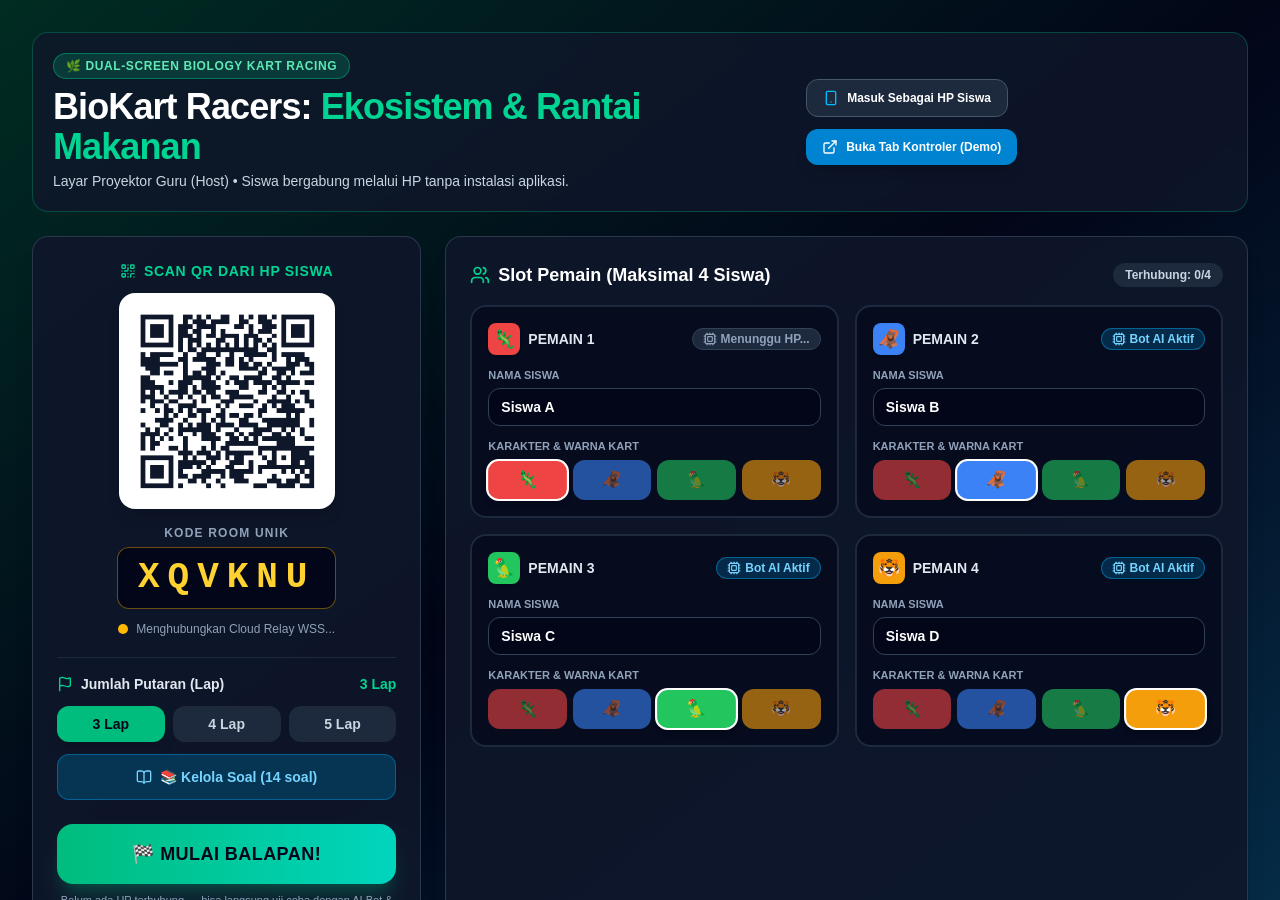
==== commit fd945a74: "feat: QuestionManager dynamic soal + CSV export + shuffled questions per player" ====
--- a/biokart/index.html
+++ b/biokart/index.html
@@ -5,8 +5,8 @@
     <link rel="icon" type="image/svg+xml" href="./favicon.svg" />
     <meta name="viewport" content="width=device-width, initial-scale=1.0, maximum-scale=1.0, user-scalable=no" />
     <title>BioKart Racers — Balap Ekosistem &amp; Rantai Makanan</title>
-    <script type="module" crossorigin src="./assets/index-DmpGHqYu.js"></script>
-    <link rel="stylesheet" crossorigin href="./assets/index-B2pFQsUl.css">
+    <script type="module" crossorigin src="./assets/index-n7QLkvtz.js"></script>
+    <link rel="stylesheet" crossorigin href="./assets/index-C9ABFvkI.css">
   </head>
   <body class="bg-slate-950 text-white antialiased selection:bg-emerald-500 selection:text-white">
     <div id="root"></div>
--- a/biokart/assets/index-C9ABFvkI.css
+++ b/biokart/assets/index-C9ABFvkI.css
@@ -0,0 +1,2 @@
+/*! tailwindcss v4.3.5 | MIT License | https://tailwindcss.com */
+@layer properties{@supports (((-webkit-hyphens:none)) and (not (margin-trim:block))) or ((-moz-orient:inline) and (not (color:rgb(from red r g b)))){*,:before,:after,::backdrop{--tw-translate-x:0;--tw-translate-y:0;--tw-translate-z:0;--tw-scale-x:1;--tw-scale-y:1;--tw-scale-z:1;--tw-rotate-x:initial;--tw-rotate-y:initial;--tw-rotate-z:initial;--tw-skew-x:initial;--tw-skew-y:initial;--tw-space-y-reverse:0;--tw-border-style:solid;--tw-gradient-position:initial;--tw-gradient-from:#0000;--tw-gradient-via:#0000;--tw-gradient-to:#0000;--tw-gradient-stops:initial;--tw-gradient-via-stops:initial;--tw-gradient-from-position:0%;--tw-gradient-via-position:50%;--tw-gradient-to-position:100%;--tw-leading:initial;--tw-font-weight:initial;--tw-tracking:initial;--tw-shadow:0 0 #0000;--tw-shadow-color:initial;--tw-shadow-alpha:100%;--tw-inset-shadow:0 0 #0000;--tw-inset-shadow-color:initial;--tw-inset-shadow-alpha:100%;--tw-ring-color:initial;--tw-ring-shadow:0 0 #0000;--tw-inset-ring-color:initial;--tw-inset-ring-shadow:0 0 #0000;--tw-ring-inset:initial;--tw-ring-offset-width:0px;--tw-ring-offset-color:#fff;--tw-ring-offset-shadow:0 0 #0000;--tw-blur:initial;--tw-brightness:initial;--tw-contrast:initial;--tw-grayscale:initial;--tw-hue-rotate:initial;--tw-invert:initial;--tw-opacity:initial;--tw-saturate:initial;--tw-sepia:initial;--tw-drop-shadow:initial;--tw-drop-shadow-color:initial;--tw-drop-shadow-alpha:100%;--tw-drop-shadow-size:initial;--tw-backdrop-blur:initial;--tw-backdrop-brightness:initial;--tw-backdrop-contrast:initial;--tw-backdrop-grayscale:initial;--tw-backdrop-hue-rotate:initial;--tw-backdrop-invert:initial;--tw-backdrop-opacity:initial;--tw-backdrop-saturate:initial;--tw-backdrop-sepia:initial}}}@layer theme{:root,:host{--font-sans:-apple-system, BlinkMacSystemFont, "Segoe UI", Roboto, "Helvetica Neue", "Noto Sans", Arial, sans-serif, "Apple Color Emoji", "Segoe UI Emoji", "Segoe UI Symbol", "Noto Color Emoji";--font-mono:ui-monospace, SFMono-Regular, Menlo, Monaco, Consolas, "Liberation Mono", "Courier New", monospace;--color-orange-100:oklch(95.4% .038 75.164);--color-orange-200:oklch(90.1% .076 70.697);--color-orange-300:oklch(83.7% .128 66.29);--color-orange-400:oklch(75% .183 55.934);--color-orange-600:oklch(64.6% .222 41.116);--color-amber-200:oklch(92.4% .12 95.746);--color-amber-300:oklch(87.9% .169 91.605);--color-amber-400:oklch(82.8% .189 84.429);--color-amber-500:oklch(76.9% .188 70.08);--color-emerald-200:oklch(90.5% .093 164.15);--color-emerald-300:oklch(84.5% .143 164.978);--color-emerald-400:oklch(76.5% .177 163.223);--color-emerald-500:oklch(69.6% .17 162.48);--color-emerald-600:oklch(59.6% .145 163.225);--color-emerald-700:oklch(50.8% .118 165.612);--color-emerald-950:oklch(26.2% .051 172.552);--color-teal-300:oklch(85.5% .138 181.071);--color-teal-400:oklch(77.7% .152 181.912);--color-sky-200:oklch(90.1% .058 230.902);--color-sky-300:oklch(82.8% .111 230.318);--color-sky-400:oklch(74.6% .16 232.661);--color-sky-500:oklch(68.5% .169 237.323);--color-sky-600:oklch(58.8% .158 241.966);--color-sky-700:oklch(50% .134 242.749);--color-sky-800:oklch(44.3% .11 240.79);--color-sky-900:oklch(39.1% .09 240.876);--color-sky-950:oklch(29.3% .066 243.157);--color-blue-600:oklch(54.6% .245 262.881);--color-blue-700:oklch(48.8% .243 264.376);--color-rose-200:oklch(89.2% .058 10.001);--color-rose-300:oklch(81% .117 11.638);--color-rose-400:oklch(71.2% .194 13.428);--color-rose-500:oklch(64.5% .246 16.439);--color-rose-600:oklch(58.6% .253 17.585);--color-rose-700:oklch(51.4% .222 16.935);--color-rose-900:oklch(41% .159 10.272);--color-rose-950:oklch(27.1% .105 12.094);--color-slate-200:oklch(92.9% .013 255.508);--color-slate-300:oklch(86.9% .022 252.894);--color-slate-400:oklch(70.4% .04 256.788);--color-slate-500:oklch(55.4% .046 257.417);--color-slate-600:oklch(44.6% .043 257.281);--color-slate-700:oklch(37.2% .044 257.287);--color-slate-800:oklch(27.9% .041 260.031);--color-slate-900:oklch(20.8% .042 265.755);--color-slate-950:oklch(12.9% .042 264.695);--color-white:#fff;--spacing:.25rem;--container-md:28rem;--container-3xl:48rem;--container-7xl:80rem;--text-xs:.75rem;--text-xs--line-height:calc(1 / .75);--text-sm:.875rem;--text-sm--line-height:calc(1.25 / .875);--text-base:1rem;--text-base--line-height:calc(1.5 / 1);--text-lg:1.125rem;--text-lg--line-height:calc(1.75 / 1.125);--text-xl:1.25rem;--text-xl--line-height:calc(1.75 / 1.25);--text-2xl:1.5rem;--text-2xl--line-height:calc(2 / 1.5);--text-3xl:1.875rem;--text-3xl--line-height:calc(2.25 / 1.875);--text-4xl:2.25rem;--text-4xl--line-height:calc(2.5 / 2.25);--text-7xl:4.5rem;--text-7xl--line-height:1;--text-9xl:8rem;--text-9xl--line-height:1;--font-weight-medium:500;--font-weight-semibold:600;--font-weight-bold:700;--font-weight-extrabold:800;--font-weight-black:900;--tracking-tight:-.025em;--tracking-wide:.025em;--tracking-wider:.05em;--tracking-widest:.1em;--leading-snug:1.375;--radius-md:.375rem;--radius-lg:.5rem;--radius-xl:.75rem;--radius-2xl:1rem;--radius-3xl:1.5rem;--animate-pulse:pulse 2s cubic-bezier(.4, 0, .6, 1) infinite;--animate-bounce:bounce 1s infinite;--blur-sm:8px;--default-transition-duration:.15s;--default-transition-timing-function:cubic-bezier(.4, 0, .2, 1);--default-font-family:var(--font-sans);--default-mono-font-family:var(--font-mono)}}@layer base{*,:after,:before,::backdrop{box-sizing:border-box;border:0 solid;margin:0;padding:0}::file-selector-button{box-sizing:border-box;border:0 solid;margin:0;padding:0}html,:host{-webkit-text-size-adjust:100%;tab-size:4;line-height:1.5;font-family:var(--default-font-family,-apple-system, BlinkMacSystemFont, "Segoe UI", Roboto, "Helvetica Neue", "Noto Sans", Arial, sans-serif, "Apple Color Emoji", "Segoe UI Emoji", "Segoe UI Symbol", "Noto Color Emoji");font-feature-settings:var(--default-font-feature-settings,normal);font-variation-settings:var(--default-font-variation-settings,normal);-webkit-tap-highlight-color:transparent}hr{height:0;color:inherit;border-top-width:1px}abbr:where([title]){-webkit-text-decoration:underline dotted;text-decoration:underline dotted}h1,h2,h3,h4,h5,h6{font-size:inherit;font-weight:inherit}a{color:inherit;-webkit-text-decoration:inherit;-webkit-text-decoration:inherit;-webkit-text-decoration:inherit;-webkit-text-decoration:inherit;text-decoration:inherit}b,strong{font-weight:bolder}code,kbd,samp,pre{font-family:var(--default-mono-font-family,ui-monospace, SFMono-Regular, Menlo, Monaco, Consolas, "Liberation Mono", "Courier New", monospace);font-feature-settings:var(--default-mono-font-feature-settings,normal);font-variation-settings:var(--default-mono-font-variation-settings,normal);font-size:1em}small{font-size:80%}sub,sup{vertical-align:baseline;font-size:75%;line-height:0;position:relative}sub{bottom:-.25em}sup{top:-.5em}table{text-indent:0;border-color:inherit;border-collapse:collapse}:-moz-focusring:where(:not(iframe)){outline:auto}progress{vertical-align:baseline}summary{display:list-item}ol,ul,menu{list-style:none}img,svg,video,canvas,audio,iframe,embed,object{vertical-align:middle;display:block}img,video{max-width:100%;height:auto}button,input,select,optgroup,textarea{font:inherit;font-feature-settings:inherit;font-variation-settings:inherit;letter-spacing:inherit;color:inherit;opacity:1;background-color:#0000;border-radius:0}::file-selector-button{font:inherit;font-feature-settings:inherit;font-variation-settings:inherit;letter-spacing:inherit;color:inherit;opacity:1;background-color:#0000;border-radius:0}:where(select:is([multiple],[size])) optgroup{font-weight:bolder}:where(select:is([multiple],[size])) optgroup option{padding-inline-start:20px}::file-selector-button{margin-inline-end:4px}::placeholder{opacity:1}@supports (not ((-webkit-appearance:-apple-pay-button))) or (contain-intrinsic-size:1px){::placeholder{color:currentColor}@supports (color:color-mix(in lab, red, red)){::placeholder{color:color-mix(in oklab, currentcolor 50%, transparent)}}}textarea{resize:vertical}::-webkit-search-decoration{-webkit-appearance:none}::-webkit-date-and-time-value{min-height:1lh;text-align:inherit}::-webkit-datetime-edit{display:inline-flex}::-webkit-datetime-edit-fields-wrapper{padding:0}::-webkit-datetime-edit{padding-block:0}::-webkit-datetime-edit-year-field{padding-block:0}::-webkit-datetime-edit-month-field{padding-block:0}::-webkit-datetime-edit-day-field{padding-block:0}::-webkit-datetime-edit-hour-field{padding-block:0}::-webkit-datetime-edit-minute-field{padding-block:0}::-webkit-datetime-edit-second-field{padding-block:0}::-webkit-datetime-edit-millisecond-field{padding-block:0}::-webkit-datetime-edit-meridiem-field{padding-block:0}::-webkit-calendar-picker-indicator{line-height:1}:-moz-ui-invalid{box-shadow:none}button,input:where([type=button],[type=reset],[type=submit]){appearance:button}::file-selector-button{appearance:button}::-webkit-inner-spin-button{height:auto}::-webkit-outer-spin-button{height:auto}[hidden]:where(:not([hidden=until-found])){display:none!important}html,body,#root{width:100%;height:100%;margin:0;padding:0}button{touch-action:manipulation;-webkit-tap-highlight-color:transparent}}@layer components;@layer utilities{.pointer-events-none{pointer-events:none}.visible{visibility:visible}.absolute{position:absolute}.fixed{position:fixed}.relative{position:relative}.inset-0{inset:0}.inset-x-0{inset-inline:0}.top-1\/3{top:33.3333%}.top-2\.5{top:calc(var(--spacing) * 2.5)}.top-14{top:calc(var(--spacing) * 14)}.right-3{right:calc(var(--spacing) * 3)}.bottom-2\.5{bottom:calc(var(--spacing) * 2.5)}.left-1\/2{left:50%}.left-3{left:calc(var(--spacing) * 3)}.z-20{z-index:20}.z-50{z-index:50}.container{width:100%}@media (width>=40rem){.container{max-width:40rem}}@media (width>=48rem){.container{max-width:48rem}}@media (width>=64rem){.container{max-width:64rem}}@media (width>=80rem){.container{max-width:80rem}}@media (width>=96rem){.container{max-width:96rem}}.mx-5{margin-inline:calc(var(--spacing) * 5)}.mx-auto{margin-inline:auto}.my-6{margin-block:calc(var(--spacing) * 6)}.mt-0\.5{margin-top:calc(var(--spacing) * .5)}.mt-1{margin-top:var(--spacing)}.mt-1\.5{margin-top:calc(var(--spacing) * 1.5)}.mt-2{margin-top:calc(var(--spacing) * 2)}.mt-2\.5{margin-top:calc(var(--spacing) * 2.5)}.mt-3{margin-top:calc(var(--spacing) * 3)}.mt-4{margin-top:calc(var(--spacing) * 4)}.mt-6{margin-top:calc(var(--spacing) * 6)}.mr-1{margin-right:var(--spacing)}.mr-2{margin-right:calc(var(--spacing) * 2)}.mb-1{margin-bottom:var(--spacing)}.mb-1\.5{margin-bottom:calc(var(--spacing) * 1.5)}.mb-2{margin-bottom:calc(var(--spacing) * 2)}.mb-3{margin-bottom:calc(var(--spacing) * 3)}.mb-4{margin-bottom:calc(var(--spacing) * 4)}.mb-5{margin-bottom:calc(var(--spacing) * 5)}.ml-auto{margin-left:auto}.block{display:block}.flex{display:flex}.grid{display:grid}.hidden{display:none}.inline{display:inline}.inline-flex{display:inline-flex}.h-1\.5{height:calc(var(--spacing) * 1.5)}.h-2\.5{height:calc(var(--spacing) * 2.5)}.h-3{height:calc(var(--spacing) * 3)}.h-3\.5{height:calc(var(--spacing) * 3.5)}.h-4{height:calc(var(--spacing) * 4)}.h-5{height:calc(var(--spacing) * 5)}.h-6{height:calc(var(--spacing) * 6)}.h-7{height:calc(var(--spacing) * 7)}.h-8{height:calc(var(--spacing) * 8)}.h-14{height:calc(var(--spacing) * 14)}.h-16{height:calc(var(--spacing) * 16)}.h-48{height:calc(var(--spacing) * 48)}.h-full{height:100%}.h-screen{height:100vh}.min-h-screen{min-height:100vh}.w-2\.5{width:calc(var(--spacing) * 2.5)}.w-3{width:calc(var(--spacing) * 3)}.w-3\.5{width:calc(var(--spacing) * 3.5)}.w-4{width:calc(var(--spacing) * 4)}.w-5{width:calc(var(--spacing) * 5)}.w-6{width:calc(var(--spacing) * 6)}.w-7{width:calc(var(--spacing) * 7)}.w-8{width:calc(var(--spacing) * 8)}.w-14{width:calc(var(--spacing) * 14)}.w-16{width:calc(var(--spacing) * 16)}.w-48{width:calc(var(--spacing) * 48)}.w-64{width:calc(var(--spacing) * 64)}.w-full{width:100%}.w-screen{width:100vw}.max-w-3xl{max-width:var(--container-3xl)}.max-w-7xl{max-width:var(--container-7xl)}.max-w-md{max-width:var(--container-md)}.min-w-\[68px\]{min-width:68px}.flex-1{flex:1}.shrink-0{flex-shrink:0}.-translate-x-1\/2{--tw-translate-x:calc(calc(1 / 2 * 100%) * -1);translate:var(--tw-translate-x) var(--tw-translate-y)}.scale-105{--tw-scale-x:105%;--tw-scale-y:105%;--tw-scale-z:105%;scale:var(--tw-scale-x) var(--tw-scale-y)}.transform{transform:var(--tw-rotate-x, ) var(--tw-rotate-y, ) var(--tw-rotate-z, ) var(--tw-skew-x, ) var(--tw-skew-y, )}.animate-bounce{animation:var(--animate-bounce)}.animate-pulse{animation:var(--animate-pulse)}.cursor-pointer{cursor:pointer}.resize{resize:both}.resize-none{resize:none}.grid-cols-1{grid-template-columns:repeat(1,minmax(0,1fr))}.grid-cols-2{grid-template-columns:repeat(2,minmax(0,1fr))}.grid-cols-3{grid-template-columns:repeat(3,minmax(0,1fr))}.grid-cols-4{grid-template-columns:repeat(4,minmax(0,1fr))}.grid-rows-2{grid-template-rows:repeat(2,minmax(0,1fr))}.flex-col{flex-direction:column}.flex-wrap{flex-wrap:wrap}.items-center{align-items:center}.items-end{align-items:flex-end}.items-start{align-items:flex-start}.justify-between{justify-content:space-between}.justify-center{justify-content:center}.gap-1{gap:var(--spacing)}.gap-1\.5{gap:calc(var(--spacing) * 1.5)}.gap-2{gap:calc(var(--spacing) * 2)}.gap-2\.5{gap:calc(var(--spacing) * 2.5)}.gap-3{gap:calc(var(--spacing) * 3)}.gap-4{gap:calc(var(--spacing) * 4)}.gap-6{gap:calc(var(--spacing) * 6)}:where(.space-y-1>:not(:last-child)){--tw-space-y-reverse:0;margin-block-start:calc(var(--spacing) * var(--tw-space-y-reverse));margin-block-end:calc(var(--spacing) * calc(1 - var(--tw-space-y-reverse)))}:where(.space-y-1\.5>:not(:last-child)){--tw-space-y-reverse:0;margin-block-start:calc(calc(var(--spacing) * 1.5) * var(--tw-space-y-reverse));margin-block-end:calc(calc(var(--spacing) * 1.5) * calc(1 - var(--tw-space-y-reverse)))}:where(.space-y-2>:not(:last-child)){--tw-space-y-reverse:0;margin-block-start:calc(calc(var(--spacing) * 2) * var(--tw-space-y-reverse));margin-block-end:calc(calc(var(--spacing) * 2) * calc(1 - var(--tw-space-y-reverse)))}:where(.space-y-3>:not(:last-child)){--tw-space-y-reverse:0;margin-block-start:calc(calc(var(--spacing) * 3) * var(--tw-space-y-reverse));margin-block-end:calc(calc(var(--spacing) * 3) * calc(1 - var(--tw-space-y-reverse)))}:where(.space-y-5>:not(:last-child)){--tw-space-y-reverse:0;margin-block-start:calc(calc(var(--spacing) * 5) * var(--tw-space-y-reverse));margin-block-end:calc(calc(var(--spacing) * 5) * calc(1 - var(--tw-space-y-reverse)))}:where(.space-y-6>:not(:last-child)){--tw-space-y-reverse:0;margin-block-start:calc(calc(var(--spacing) * 6) * var(--tw-space-y-reverse));margin-block-end:calc(calc(var(--spacing) * 6) * calc(1 - var(--tw-space-y-reverse)))}.truncate{text-overflow:ellipsis;white-space:nowrap;overflow:hidden}.overflow-hidden{overflow:hidden}.overflow-y-auto{overflow-y:auto}.rounded{border-radius:.25rem}.rounded-2xl{border-radius:var(--radius-2xl)}.rounded-3xl{border-radius:var(--radius-3xl)}.rounded-full{border-radius:2147483647px}.rounded-lg{border-radius:var(--radius-lg)}.rounded-md{border-radius:var(--radius-md)}.rounded-xl{border-radius:var(--radius-xl)}.border{border-style:var(--tw-border-style);border-width:1px}.border-2{border-style:var(--tw-border-style);border-width:2px}.border-4{border-style:var(--tw-border-style);border-width:4px}.border-t{border-top-style:var(--tw-border-style);border-top-width:1px}.border-b{border-bottom-style:var(--tw-border-style);border-bottom-width:1px}.border-amber-300{border-color:var(--color-amber-300)}.border-amber-400{border-color:var(--color-amber-400)}.border-amber-400\/30{border-color:#fcbb004d}@supports (color:color-mix(in lab, red, red)){.border-amber-400\/30{border-color:color-mix(in oklab, var(--color-amber-400) 30%, transparent)}}.border-amber-400\/40{border-color:#fcbb0066}@supports (color:color-mix(in lab, red, red)){.border-amber-400\/40{border-color:color-mix(in oklab, var(--color-amber-400) 40%, transparent)}}.border-emerald-200\/70{border-color:#a4f4cfb3}@supports (color:color-mix(in lab, red, red)){.border-emerald-200\/70{border-color:color-mix(in oklab, var(--color-emerald-200) 70%, transparent)}}.border-emerald-400{border-color:var(--color-emerald-400)}.border-emerald-400\/40{border-color:#00d29466}@supports (color:color-mix(in lab, red, red)){.border-emerald-400\/40{border-color:color-mix(in oklab, var(--color-emerald-400) 40%, transparent)}}.border-emerald-400\/50{border-color:#00d29480}@supports (color:color-mix(in lab, red, red)){.border-emerald-400\/50{border-color:color-mix(in oklab, var(--color-emerald-400) 50%, transparent)}}.border-emerald-400\/70{border-color:#00d294b3}@supports (color:color-mix(in lab, red, red)){.border-emerald-400\/70{border-color:color-mix(in oklab, var(--color-emerald-400) 70%, transparent)}}.border-emerald-500\/30{border-color:#00bb7f4d}@supports (color:color-mix(in lab, red, red)){.border-emerald-500\/30{border-color:color-mix(in oklab, var(--color-emerald-500) 30%, transparent)}}.border-emerald-500\/40{border-color:#00bb7f66}@supports (color:color-mix(in lab, red, red)){.border-emerald-500\/40{border-color:color-mix(in oklab, var(--color-emerald-500) 40%, transparent)}}.border-emerald-500\/50{border-color:#00bb7f80}@supports (color:color-mix(in lab, red, red)){.border-emerald-500\/50{border-color:color-mix(in oklab, var(--color-emerald-500) 50%, transparent)}}.border-orange-200\/80{border-color:#ffd7a8cc}@supports (color:color-mix(in lab, red, red)){.border-orange-200\/80{border-color:color-mix(in oklab, var(--color-orange-200) 80%, transparent)}}.border-rose-400\/40{border-color:#ff667f66}@supports (color:color-mix(in lab, red, red)){.border-rose-400\/40{border-color:color-mix(in oklab, var(--color-rose-400) 40%, transparent)}}.border-rose-400\/50{border-color:#ff667f80}@supports (color:color-mix(in lab, red, red)){.border-rose-400\/50{border-color:color-mix(in oklab, var(--color-rose-400) 50%, transparent)}}.border-rose-500\/50{border-color:#ff235780}@supports (color:color-mix(in lab, red, red)){.border-rose-500\/50{border-color:color-mix(in oklab, var(--color-rose-500) 50%, transparent)}}.border-sky-200\/70{border-color:#b8e6feb3}@supports (color:color-mix(in lab, red, red)){.border-sky-200\/70{border-color:color-mix(in oklab, var(--color-sky-200) 70%, transparent)}}.border-sky-400\/40{border-color:#00bcfe66}@supports (color:color-mix(in lab, red, red)){.border-sky-400\/40{border-color:color-mix(in oklab, var(--color-sky-400) 40%, transparent)}}.border-sky-500\/40{border-color:#00a5ef66}@supports (color:color-mix(in lab, red, red)){.border-sky-500\/40{border-color:color-mix(in oklab, var(--color-sky-500) 40%, transparent)}}.border-slate-600{border-color:var(--color-slate-600)}.border-slate-700{border-color:var(--color-slate-700)}.border-slate-700\/80{border-color:#314158cc}@supports (color:color-mix(in lab, red, red)){.border-slate-700\/80{border-color:color-mix(in oklab, var(--color-slate-700) 80%, transparent)}}.border-slate-800{border-color:var(--color-slate-800)}.border-slate-900\/90{border-color:#0f172be6}@supports (color:color-mix(in lab, red, red)){.border-slate-900\/90{border-color:color-mix(in oklab, var(--color-slate-900) 90%, transparent)}}.border-transparent{border-color:#0000}.border-white{border-color:var(--color-white)}.border-white\/20{border-color:#fff3}@supports (color:color-mix(in lab, red, red)){.border-white\/20{border-color:color-mix(in oklab, var(--color-white) 20%, transparent)}}.border-white\/30{border-color:#ffffff4d}@supports (color:color-mix(in lab, red, red)){.border-white\/30{border-color:color-mix(in oklab, var(--color-white) 30%, transparent)}}.bg-amber-400{background-color:var(--color-amber-400)}.bg-amber-500\/20{background-color:#f99c0033}@supports (color:color-mix(in lab, red, red)){.bg-amber-500\/20{background-color:color-mix(in oklab, var(--color-amber-500) 20%, transparent)}}.bg-emerald-400{background-color:var(--color-emerald-400)}.bg-emerald-500{background-color:var(--color-emerald-500)}.bg-emerald-500\/20{background-color:#00bb7f33}@supports (color:color-mix(in lab, red, red)){.bg-emerald-500\/20{background-color:color-mix(in oklab, var(--color-emerald-500) 20%, transparent)}}.bg-emerald-950\/30{background-color:#002c224d}@supports (color:color-mix(in lab, red, red)){.bg-emerald-950\/30{background-color:color-mix(in oklab, var(--color-emerald-950) 30%, transparent)}}.bg-emerald-950\/60{background-color:#002c2299}@supports (color:color-mix(in lab, red, red)){.bg-emerald-950\/60{background-color:color-mix(in oklab, var(--color-emerald-950) 60%, transparent)}}.bg-emerald-950\/85{background-color:#002c22d9}@supports (color:color-mix(in lab, red, red)){.bg-emerald-950\/85{background-color:color-mix(in oklab, var(--color-emerald-950) 85%, transparent)}}.bg-emerald-950\/90{background-color:#002c22e6}@supports (color:color-mix(in lab, red, red)){.bg-emerald-950\/90{background-color:color-mix(in oklab, var(--color-emerald-950) 90%, transparent)}}.bg-orange-400{background-color:var(--color-orange-400)}.bg-rose-500\/20{background-color:#ff235733}@supports (color:color-mix(in lab, red, red)){.bg-rose-500\/20{background-color:color-mix(in oklab, var(--color-rose-500) 20%, transparent)}}.bg-rose-600{background-color:var(--color-rose-600)}.bg-rose-700{background-color:var(--color-rose-700)}.bg-rose-950\/35{background-color:#4d021859}@supports (color:color-mix(in lab, red, red)){.bg-rose-950\/35{background-color:color-mix(in oklab, var(--color-rose-950) 35%, transparent)}}.bg-sky-500{background-color:var(--color-sky-500)}.bg-sky-500\/20{background-color:#00a5ef33}@supports (color:color-mix(in lab, red, red)){.bg-sky-500\/20{background-color:color-mix(in oklab, var(--color-sky-500) 20%, transparent)}}.bg-sky-600{background-color:var(--color-sky-600)}.bg-sky-700{background-color:var(--color-sky-700)}.bg-sky-900\/60{background-color:#024a7099}@supports (color:color-mix(in lab, red, red)){.bg-sky-900\/60{background-color:color-mix(in oklab, var(--color-sky-900) 60%, transparent)}}.bg-slate-300{background-color:var(--color-slate-300)}.bg-slate-700{background-color:var(--color-slate-700)}.bg-slate-700\/50{background-color:#31415880}@supports (color:color-mix(in lab, red, red)){.bg-slate-700\/50{background-color:color-mix(in oklab, var(--color-slate-700) 50%, transparent)}}.bg-slate-800{background-color:var(--color-slate-800)}.bg-slate-800\/80{background-color:#1d293dcc}@supports (color:color-mix(in lab, red, red)){.bg-slate-800\/80{background-color:color-mix(in oklab, var(--color-slate-800) 80%, transparent)}}.bg-slate-800\/90{background-color:#1d293de6}@supports (color:color-mix(in lab, red, red)){.bg-slate-800\/90{background-color:color-mix(in oklab, var(--color-slate-800) 90%, transparent)}}.bg-slate-800\/95{background-color:#1d293df2}@supports (color:color-mix(in lab, red, red)){.bg-slate-800\/95{background-color:color-mix(in oklab, var(--color-slate-800) 95%, transparent)}}.bg-slate-900{background-color:var(--color-slate-900)}.bg-slate-900\/80{background-color:#0f172bcc}@supports (color:color-mix(in lab, red, red)){.bg-slate-900\/80{background-color:color-mix(in oklab, var(--color-slate-900) 80%, transparent)}}.bg-slate-900\/90{background-color:#0f172be6}@supports (color:color-mix(in lab, red, red)){.bg-slate-900\/90{background-color:color-mix(in oklab, var(--color-slate-900) 90%, transparent)}}.bg-slate-900\/95{background-color:#0f172bf2}@supports (color:color-mix(in lab, red, red)){.bg-slate-900\/95{background-color:color-mix(in oklab, var(--color-slate-900) 95%, transparent)}}.bg-slate-950{background-color:var(--color-slate-950)}.bg-slate-950\/35{background-color:#02061859}@supports (color:color-mix(in lab, red, red)){.bg-slate-950\/35{background-color:color-mix(in oklab, var(--color-slate-950) 35%, transparent)}}.bg-slate-950\/55{background-color:#0206188c}@supports (color:color-mix(in lab, red, red)){.bg-slate-950\/55{background-color:color-mix(in oklab, var(--color-slate-950) 55%, transparent)}}.bg-slate-950\/60{background-color:#02061899}@supports (color:color-mix(in lab, red, red)){.bg-slate-950\/60{background-color:color-mix(in oklab, var(--color-slate-950) 60%, transparent)}}.bg-slate-950\/70{background-color:#020618b3}@supports (color:color-mix(in lab, red, red)){.bg-slate-950\/70{background-color:color-mix(in oklab, var(--color-slate-950) 70%, transparent)}}.bg-slate-950\/85{background-color:#020618d9}@supports (color:color-mix(in lab, red, red)){.bg-slate-950\/85{background-color:color-mix(in oklab, var(--color-slate-950) 85%, transparent)}}.bg-slate-950\/90{background-color:#020618e6}@supports (color:color-mix(in lab, red, red)){.bg-slate-950\/90{background-color:color-mix(in oklab, var(--color-slate-950) 90%, transparent)}}.bg-white{background-color:var(--color-white)}.bg-gradient-to-b{--tw-gradient-position:to bottom in oklab;background-image:linear-gradient(var(--tw-gradient-stops))}.bg-gradient-to-br{--tw-gradient-position:to bottom right in oklab;background-image:linear-gradient(var(--tw-gradient-stops))}.bg-gradient-to-r{--tw-gradient-position:to right in oklab;background-image:linear-gradient(var(--tw-gradient-stops))}.from-amber-400{--tw-gradient-from:var(--color-amber-400);--tw-gradient-stops:var(--tw-gradient-via-stops,var(--tw-gradient-position), var(--tw-gradient-from) var(--tw-gradient-from-position), var(--tw-gradient-to) var(--tw-gradient-to-position))}.from-emerald-400{--tw-gradient-from:var(--color-emerald-400);--tw-gradient-stops:var(--tw-gradient-via-stops,var(--tw-gradient-position), var(--tw-gradient-from) var(--tw-gradient-from-position), var(--tw-gradient-to) var(--tw-gradient-to-position))}.from-emerald-500{--tw-gradient-from:var(--color-emerald-500);--tw-gradient-stops:var(--tw-gradient-via-stops,var(--tw-gradient-position), var(--tw-gradient-from) var(--tw-gradient-from-position), var(--tw-gradient-to) var(--tw-gradient-to-position))}.from-emerald-950{--tw-gradient-from:var(--color-emerald-950);--tw-gradient-stops:var(--tw-gradient-via-stops,var(--tw-gradient-position), var(--tw-gradient-from) var(--tw-gradient-from-position), var(--tw-gradient-to) var(--tw-gradient-to-position))}.from-orange-400{--tw-gradient-from:var(--color-orange-400);--tw-gradient-stops:var(--tw-gradient-via-stops,var(--tw-gradient-position), var(--tw-gradient-from) var(--tw-gradient-from-position), var(--tw-gradient-to) var(--tw-gradient-to-position))}.from-sky-400{--tw-gradient-from:var(--color-sky-400);--tw-gradient-stops:var(--tw-gradient-via-stops,var(--tw-gradient-position), var(--tw-gradient-from) var(--tw-gradient-from-position), var(--tw-gradient-to) var(--tw-gradient-to-position))}.from-slate-950{--tw-gradient-from:var(--color-slate-950);--tw-gradient-stops:var(--tw-gradient-via-stops,var(--tw-gradient-position), var(--tw-gradient-from) var(--tw-gradient-from-position), var(--tw-gradient-to) var(--tw-gradient-to-position))}.via-emerald-950{--tw-gradient-via:var(--color-emerald-950);--tw-gradient-via-stops:var(--tw-gradient-position), var(--tw-gradient-from) var(--tw-gradient-from-position), var(--tw-gradient-via) var(--tw-gradient-via-position), var(--tw-gradient-to) var(--tw-gradient-to-position);--tw-gradient-stops:var(--tw-gradient-via-stops)}.via-emerald-950\/60{--tw-gradient-via:#002c2299}@supports (color:color-mix(in lab, red, red)){.via-emerald-950\/60{--tw-gradient-via:color-mix(in oklab, var(--color-emerald-950) 60%, transparent)}}.via-emerald-950\/60{--tw-gradient-via-stops:var(--tw-gradient-position), var(--tw-gradient-from) var(--tw-gradient-from-position), var(--tw-gradient-via) var(--tw-gradient-via-position), var(--tw-gradient-to) var(--tw-gradient-to-position);--tw-gradient-stops:var(--tw-gradient-via-stops)}.via-slate-950{--tw-gradient-via:var(--color-slate-950);--tw-gradient-via-stops:var(--tw-gradient-position), var(--tw-gradient-from) var(--tw-gradient-from-position), var(--tw-gradient-via) var(--tw-gradient-via-position), var(--tw-gradient-to) var(--tw-gradient-to-position);--tw-gradient-stops:var(--tw-gradient-via-stops)}.to-blue-600{--tw-gradient-to:var(--color-blue-600);--tw-gradient-stops:var(--tw-gradient-via-stops,var(--tw-gradient-position), var(--tw-gradient-from) var(--tw-gradient-from-position), var(--tw-gradient-to) var(--tw-gradient-to-position))}.to-emerald-600{--tw-gradient-to:var(--color-emerald-600);--tw-gradient-stops:var(--tw-gradient-via-stops,var(--tw-gradient-position), var(--tw-gradient-from) var(--tw-gradient-from-position), var(--tw-gradient-to) var(--tw-gradient-to-position))}.to-orange-600{--tw-gradient-to:var(--color-orange-600);--tw-gradient-stops:var(--tw-gradient-via-stops,var(--tw-gradient-position), var(--tw-gradient-from) var(--tw-gradient-from-position), var(--tw-gradient-to) var(--tw-gradient-to-position))}.to-sky-950{--tw-gradient-to:var(--color-sky-950);--tw-gradient-stops:var(--tw-gradient-via-stops,var(--tw-gradient-position), var(--tw-gradient-from) var(--tw-gradient-from-position), var(--tw-gradient-to) var(--tw-gradient-to-position))}.to-slate-900{--tw-gradient-to:var(--color-slate-900);--tw-gradient-stops:var(--tw-gradient-via-stops,var(--tw-gradient-position), var(--tw-gradient-from) var(--tw-gradient-from-position), var(--tw-gradient-to) var(--tw-gradient-to-position))}.to-slate-950{--tw-gradient-to:var(--color-slate-950);--tw-gradient-stops:var(--tw-gradient-via-stops,var(--tw-gradient-position), var(--tw-gradient-from) var(--tw-gradient-from-position), var(--tw-gradient-to) var(--tw-gradient-to-position))}.to-teal-400{--tw-gradient-to:var(--color-teal-400);--tw-gradient-stops:var(--tw-gradient-via-stops,var(--tw-gradient-position), var(--tw-gradient-from) var(--tw-gradient-from-position), var(--tw-gradient-to) var(--tw-gradient-to-position))}.stroke-\[3\.5\]{stroke-width:3.5px}.stroke-\[3\]{stroke-width:3px}.p-1{padding:var(--spacing)}.p-2{padding:calc(var(--spacing) * 2)}.p-2\.5{padding:calc(var(--spacing) * 2.5)}.p-3{padding:calc(var(--spacing) * 3)}.p-4{padding:calc(var(--spacing) * 4)}.p-5{padding:calc(var(--spacing) * 5)}.p-6{padding:calc(var(--spacing) * 6)}.px-2{padding-inline:calc(var(--spacing) * 2)}.px-2\.5{padding-inline:calc(var(--spacing) * 2.5)}.px-3{padding-inline:calc(var(--spacing) * 3)}.px-4{padding-inline:calc(var(--spacing) * 4)}.px-5{padding-inline:calc(var(--spacing) * 5)}.py-0\.5{padding-block:calc(var(--spacing) * .5)}.py-1{padding-block:var(--spacing)}.py-1\.5{padding-block:calc(var(--spacing) * 1.5)}.py-2{padding-block:calc(var(--spacing) * 2)}.py-2\.5{padding-block:calc(var(--spacing) * 2.5)}.py-3{padding-block:calc(var(--spacing) * 3)}.py-3\.5{padding-block:calc(var(--spacing) * 3.5)}.py-4{padding-block:calc(var(--spacing) * 4)}.py-8{padding-block:calc(var(--spacing) * 8)}.pt-1{padding-top:var(--spacing)}.pt-2{padding-top:calc(var(--spacing) * 2)}.pt-4{padding-top:calc(var(--spacing) * 4)}.pb-3{padding-bottom:calc(var(--spacing) * 3)}.pb-4{padding-bottom:calc(var(--spacing) * 4)}.pb-5{padding-bottom:calc(var(--spacing) * 5)}.text-center{text-align:center}.text-left{text-align:left}.font-mono{font-family:var(--font-mono)}.text-2xl{font-size:var(--text-2xl);line-height:var(--tw-leading,var(--text-2xl--line-height))}.text-3xl{font-size:var(--text-3xl);line-height:var(--tw-leading,var(--text-3xl--line-height))}.text-4xl{font-size:var(--text-4xl);line-height:var(--tw-leading,var(--text-4xl--line-height))}.text-7xl{font-size:var(--text-7xl);line-height:var(--tw-leading,var(--text-7xl--line-height))}.text-base{font-size:var(--text-base);line-height:var(--tw-leading,var(--text-base--line-height))}.text-lg{font-size:var(--text-lg);line-height:var(--tw-leading,var(--text-lg--line-height))}.text-sm{font-size:var(--text-sm);line-height:var(--tw-leading,var(--text-sm--line-height))}.text-xl{font-size:var(--text-xl);line-height:var(--tw-leading,var(--text-xl--line-height))}.text-xs{font-size:var(--text-xs);line-height:var(--tw-leading,var(--text-xs--line-height))}.text-\[9px\]{font-size:9px}.text-\[10px\]{font-size:10px}.text-\[11px\]{font-size:11px}.leading-none{--tw-leading:1;line-height:1}.leading-snug{--tw-leading:var(--leading-snug);line-height:var(--leading-snug)}.font-black{--tw-font-weight:var(--font-weight-black);font-weight:var(--font-weight-black)}.font-bold{--tw-font-weight:var(--font-weight-bold);font-weight:var(--font-weight-bold)}.font-extrabold{--tw-font-weight:var(--font-weight-extrabold);font-weight:var(--font-weight-extrabold)}.font-medium{--tw-font-weight:var(--font-weight-medium);font-weight:var(--font-weight-medium)}.font-semibold{--tw-font-weight:var(--font-weight-semibold);font-weight:var(--font-weight-semibold)}.tracking-\[0\.22em\]{--tw-tracking:.22em;letter-spacing:.22em}.tracking-tight{--tw-tracking:var(--tracking-tight);letter-spacing:var(--tracking-tight)}.tracking-wide{--tw-tracking:var(--tracking-wide);letter-spacing:var(--tracking-wide)}.tracking-wider{--tw-tracking:var(--tracking-wider);letter-spacing:var(--tracking-wider)}.tracking-widest{--tw-tracking:var(--tracking-widest);letter-spacing:var(--tracking-widest)}.text-amber-200{color:var(--color-amber-200)}.text-amber-300{color:var(--color-amber-300)}.text-amber-400{color:var(--color-amber-400)}.text-emerald-200{color:var(--color-emerald-200)}.text-emerald-300{color:var(--color-emerald-300)}.text-emerald-400{color:var(--color-emerald-400)}.text-orange-100{color:var(--color-orange-100)}.text-orange-300{color:var(--color-orange-300)}.text-rose-200{color:var(--color-rose-200)}.text-rose-300{color:var(--color-rose-300)}.text-rose-400{color:var(--color-rose-400)}.text-sky-300{color:var(--color-sky-300)}.text-sky-400{color:var(--color-sky-400)}.text-slate-200{color:var(--color-slate-200)}.text-slate-300{color:var(--color-slate-300)}.text-slate-400{color:var(--color-slate-400)}.text-slate-500{color:var(--color-slate-500)}.text-slate-950{color:var(--color-slate-950)}.text-white{color:var(--color-white)}.uppercase{text-transform:uppercase}.italic{font-style:italic}.antialiased{-webkit-font-smoothing:antialiased;-moz-osx-font-smoothing:grayscale}.opacity-60{opacity:.6}.shadow{--tw-shadow:0 1px 3px 0 var(--tw-shadow-color,#0000001a), 0 1px 2px -1px var(--tw-shadow-color,#0000001a);box-shadow:var(--tw-inset-shadow), var(--tw-inset-ring-shadow), var(--tw-ring-offset-shadow), var(--tw-ring-shadow), var(--tw-shadow)}.shadow-2xl{--tw-shadow:0 25px 50px -12px var(--tw-shadow-color,#00000040);box-shadow:var(--tw-inset-shadow), var(--tw-inset-ring-shadow), var(--tw-ring-offset-shadow), var(--tw-ring-shadow), var(--tw-shadow)}.shadow-lg{--tw-shadow:0 10px 15px -3px var(--tw-shadow-color,#0000001a), 0 4px 6px -4px var(--tw-shadow-color,#0000001a);box-shadow:var(--tw-inset-shadow), var(--tw-inset-ring-shadow), var(--tw-ring-offset-shadow), var(--tw-ring-shadow), var(--tw-shadow)}.shadow-md{--tw-shadow:0 4px 6px -1px var(--tw-shadow-color,#0000001a), 0 2px 4px -2px var(--tw-shadow-color,#0000001a);box-shadow:var(--tw-inset-shadow), var(--tw-inset-ring-shadow), var(--tw-ring-offset-shadow), var(--tw-ring-shadow), var(--tw-shadow)}.shadow-xl{--tw-shadow:0 20px 25px -5px var(--tw-shadow-color,#0000001a), 0 8px 10px -6px var(--tw-shadow-color,#0000001a);box-shadow:var(--tw-inset-shadow), var(--tw-inset-ring-shadow), var(--tw-ring-offset-shadow), var(--tw-ring-shadow), var(--tw-shadow)}.ring-2{--tw-ring-shadow:var(--tw-ring-inset, ) 0 0 0 calc(2px + var(--tw-ring-offset-width)) var(--tw-ring-color,currentcolor);box-shadow:var(--tw-inset-shadow), var(--tw-inset-ring-shadow), var(--tw-ring-offset-shadow), var(--tw-ring-shadow), var(--tw-shadow)}.shadow-emerald-500\/10{--tw-shadow-color:#00bb7f1a}@supports (color:color-mix(in lab, red, red)){.shadow-emerald-500\/10{--tw-shadow-color:color-mix(in oklab, color-mix(in oklab, var(--color-emerald-500) 10%, transparent) var(--tw-shadow-alpha), transparent)}}.shadow-emerald-500\/20{--tw-shadow-color:#00bb7f33}@supports (color:color-mix(in lab, red, red)){.shadow-emerald-500\/20{--tw-shadow-color:color-mix(in oklab, color-mix(in oklab, var(--color-emerald-500) 20%, transparent) var(--tw-shadow-alpha), transparent)}}.ring-white{--tw-ring-color:var(--color-white)}.drop-shadow-\[0_3px_4px_rgba\(0\,0\,0\,0\.9\)\]{--tw-drop-shadow-size:drop-shadow(0 3px 4px var(--tw-drop-shadow-color,#000000e6));--tw-drop-shadow:var(--tw-drop-shadow-size);filter:var(--tw-blur, ) var(--tw-brightness, ) var(--tw-contrast, ) var(--tw-grayscale, ) var(--tw-hue-rotate, ) var(--tw-invert, ) var(--tw-saturate, ) var(--tw-sepia, ) var(--tw-drop-shadow, )}.drop-shadow-\[0_6px_16px_rgba\(0\,0\,0\,0\.9\)\]{--tw-drop-shadow-size:drop-shadow(0 6px 16px var(--tw-drop-shadow-color,#000000e6));--tw-drop-shadow:var(--tw-drop-shadow-size);filter:var(--tw-blur, ) var(--tw-brightness, ) var(--tw-contrast, ) var(--tw-grayscale, ) var(--tw-hue-rotate, ) var(--tw-invert, ) var(--tw-saturate, ) var(--tw-sepia, ) var(--tw-drop-shadow, )}.filter{filter:var(--tw-blur, ) var(--tw-brightness, ) var(--tw-contrast, ) var(--tw-grayscale, ) var(--tw-hue-rotate, ) var(--tw-invert, ) var(--tw-saturate, ) var(--tw-sepia, ) var(--tw-drop-shadow, )}.backdrop-blur{--tw-backdrop-blur:blur(8px);-webkit-backdrop-filter:var(--tw-backdrop-blur, ) var(--tw-backdrop-brightness, ) var(--tw-backdrop-contrast, ) var(--tw-backdrop-grayscale, ) var(--tw-backdrop-hue-rotate, ) var(--tw-backdrop-invert, ) var(--tw-backdrop-opacity, ) var(--tw-backdrop-saturate, ) var(--tw-backdrop-sepia, );backdrop-filter:var(--tw-backdrop-blur, ) var(--tw-backdrop-brightness, ) var(--tw-backdrop-contrast, ) var(--tw-backdrop-grayscale, ) var(--tw-backdrop-hue-rotate, ) var(--tw-backdrop-invert, ) var(--tw-backdrop-opacity, ) var(--tw-backdrop-saturate, ) var(--tw-backdrop-sepia, )}.backdrop-blur-sm{--tw-backdrop-blur:blur(var(--blur-sm));-webkit-backdrop-filter:var(--tw-backdrop-blur, ) var(--tw-backdrop-brightness, ) var(--tw-backdrop-contrast, ) var(--tw-backdrop-grayscale, ) var(--tw-backdrop-hue-rotate, ) var(--tw-backdrop-invert, ) var(--tw-backdrop-opacity, ) var(--tw-backdrop-saturate, ) var(--tw-backdrop-sepia, );backdrop-filter:var(--tw-backdrop-blur, ) var(--tw-backdrop-brightness, ) var(--tw-backdrop-contrast, ) var(--tw-backdrop-grayscale, ) var(--tw-backdrop-hue-rotate, ) var(--tw-backdrop-invert, ) var(--tw-backdrop-opacity, ) var(--tw-backdrop-saturate, ) var(--tw-backdrop-sepia, )}.transition{transition-property:color,background-color,border-color,outline-color,text-decoration-color,fill,stroke,--tw-gradient-from,--tw-gradient-via,--tw-gradient-to,opacity,box-shadow,transform,translate,scale,rotate,filter,-webkit-backdrop-filter,backdrop-filter,display,content-visibility,overlay,pointer-events;transition-timing-function:var(--tw-ease,var(--default-transition-timing-function));transition-duration:var(--tw-duration,var(--default-transition-duration))}.transition-all{transition-property:all;transition-timing-function:var(--tw-ease,var(--default-transition-timing-function));transition-duration:var(--tw-duration,var(--default-transition-duration))}.select-none{-webkit-user-select:none;user-select:none}.selection\:bg-emerald-500 ::selection{background-color:var(--color-emerald-500)}.selection\:bg-emerald-500::selection{background-color:var(--color-emerald-500)}.selection\:text-white ::selection{color:var(--color-white)}.selection\:text-white::selection{color:var(--color-white)}@media (hover:hover){.hover\:border-slate-600:hover{border-color:var(--color-slate-600)}.hover\:bg-emerald-400:hover{background-color:var(--color-emerald-400)}.hover\:bg-rose-600:hover{background-color:var(--color-rose-600)}.hover\:bg-rose-900:hover{background-color:var(--color-rose-900)}.hover\:bg-rose-900\/90:hover{background-color:#8b0836e6}@supports (color:color-mix(in lab, red, red)){.hover\:bg-rose-900\/90:hover{background-color:color-mix(in oklab, var(--color-rose-900) 90%, transparent)}}.hover\:bg-sky-500:hover{background-color:var(--color-sky-500)}.hover\:bg-sky-600:hover{background-color:var(--color-sky-600)}.hover\:bg-sky-800\/80:hover{background-color:#005986cc}@supports (color:color-mix(in lab, red, red)){.hover\:bg-sky-800\/80:hover{background-color:color-mix(in oklab, var(--color-sky-800) 80%, transparent)}}.hover\:bg-slate-600:hover{background-color:var(--color-slate-600)}.hover\:bg-slate-700:hover{background-color:var(--color-slate-700)}.hover\:bg-slate-700\/50:hover{background-color:#31415880}@supports (color:color-mix(in lab, red, red)){.hover\:bg-slate-700\/50:hover{background-color:color-mix(in oklab, var(--color-slate-700) 50%, transparent)}}.hover\:bg-slate-800:hover{background-color:var(--color-slate-800)}.hover\:from-emerald-400:hover{--tw-gradient-from:var(--color-emerald-400);--tw-gradient-stops:var(--tw-gradient-via-stops,var(--tw-gradient-position), var(--tw-gradient-from) var(--tw-gradient-from-position), var(--tw-gradient-to) var(--tw-gradient-to-position))}.hover\:to-teal-300:hover{--tw-gradient-to:var(--color-teal-300);--tw-gradient-stops:var(--tw-gradient-via-stops,var(--tw-gradient-position), var(--tw-gradient-from) var(--tw-gradient-from-position), var(--tw-gradient-to) var(--tw-gradient-to-position))}.hover\:text-rose-200:hover{color:var(--color-rose-200)}.hover\:text-white:hover{color:var(--color-white)}.hover\:opacity-100:hover{opacity:1}}.focus\:border-emerald-400:focus{border-color:var(--color-emerald-400)}.focus\:outline-none:focus{--tw-outline-style:none;outline-style:none}.active\:scale-\[0\.96\]:active{scale:.96}.active\:scale-\[0\.97\]:active{scale:.97}.active\:scale-\[0\.98\]:active{scale:.98}.active\:from-emerald-500:active{--tw-gradient-from:var(--color-emerald-500);--tw-gradient-stops:var(--tw-gradient-via-stops,var(--tw-gradient-position), var(--tw-gradient-from) var(--tw-gradient-from-position), var(--tw-gradient-to) var(--tw-gradient-to-position))}.active\:from-sky-500:active{--tw-gradient-from:var(--color-sky-500);--tw-gradient-stops:var(--tw-gradient-via-stops,var(--tw-gradient-position), var(--tw-gradient-from) var(--tw-gradient-from-position), var(--tw-gradient-to) var(--tw-gradient-to-position))}.active\:to-blue-700:active{--tw-gradient-to:var(--color-blue-700);--tw-gradient-stops:var(--tw-gradient-via-stops,var(--tw-gradient-position), var(--tw-gradient-from) var(--tw-gradient-from-position), var(--tw-gradient-to) var(--tw-gradient-to-position))}.active\:to-emerald-700:active{--tw-gradient-to:var(--color-emerald-700);--tw-gradient-stops:var(--tw-gradient-via-stops,var(--tw-gradient-position), var(--tw-gradient-from) var(--tw-gradient-from-position), var(--tw-gradient-to) var(--tw-gradient-to-position))}.disabled\:opacity-50:disabled{opacity:.5}.disabled\:opacity-60:disabled{opacity:.6}@media (width>=40rem){.sm\:grid-cols-2{grid-template-columns:repeat(2,minmax(0,1fr))}}@media (width>=48rem){.md\:hidden{display:none}.md\:h-20{height:calc(var(--spacing) * 20)}.md\:h-24{height:calc(var(--spacing) * 24)}.md\:w-20{width:calc(var(--spacing) * 20)}.md\:w-24{width:calc(var(--spacing) * 24)}.md\:w-72{width:calc(var(--spacing) * 72)}.md\:grid-cols-2{grid-template-columns:repeat(2,minmax(0,1fr))}.md\:flex-row{flex-direction:row}.md\:items-center{align-items:center}.md\:justify-between{justify-content:space-between}.md\:p-5{padding:calc(var(--spacing) * 5)}.md\:p-8{padding:calc(var(--spacing) * 8)}.md\:text-2xl{font-size:var(--text-2xl);line-height:var(--tw-leading,var(--text-2xl--line-height))}.md\:text-3xl{font-size:var(--text-3xl);line-height:var(--tw-leading,var(--text-3xl--line-height))}.md\:text-4xl{font-size:var(--text-4xl);line-height:var(--tw-leading,var(--text-4xl--line-height))}.md\:text-9xl{font-size:var(--text-9xl);line-height:var(--tw-leading,var(--text-9xl--line-height))}.md\:text-base{font-size:var(--text-base);line-height:var(--tw-leading,var(--text-base--line-height))}.md\:text-xl{font-size:var(--text-xl);line-height:var(--tw-leading,var(--text-xl--line-height))}.md\:text-xs{font-size:var(--text-xs);line-height:var(--tw-leading,var(--text-xs--line-height))}.md\:text-\[13px\]{font-size:13px}}@media (width>=64rem){.lg\:col-span-4{grid-column:span 4/span 4}.lg\:col-span-8{grid-column:span 8/span 8}.lg\:grid-cols-4{grid-template-columns:repeat(4,minmax(0,1fr))}.lg\:grid-cols-12{grid-template-columns:repeat(12,minmax(0,1fr))}}@media (orientation:portrait){.portrait\:flex{display:flex}}}.no-select{-webkit-user-select:none;user-select:none}@property --tw-translate-x{syntax:"*";inherits:false;initial-value:0}@property --tw-translate-y{syntax:"*";inherits:false;initial-value:0}@property --tw-translate-z{syntax:"*";inherits:false;initial-value:0}@property --tw-scale-x{syntax:"*";inherits:false;initial-value:1}@property --tw-scale-y{syntax:"*";inherits:false;initial-value:1}@property --tw-scale-z{syntax:"*";inherits:false;initial-value:1}@property --tw-rotate-x{syntax:"*";inherits:false}@property --tw-rotate-y{syntax:"*";inherits:false}@property --tw-rotate-z{syntax:"*";inherits:false}@property --tw-skew-x{syntax:"*";inherits:false}@property --tw-skew-y{syntax:"*";inherits:false}@property --tw-space-y-reverse{syntax:"*";inherits:false;initial-value:0}@property --tw-border-style{syntax:"*";inherits:false;initial-value:solid}@property --tw-gradient-position{syntax:"*";inherits:false}@property --tw-gradient-from{syntax:"<color>";inherits:false;initial-value:#0000}@property --tw-gradient-via{syntax:"<color>";inherits:false;initial-value:#0000}@property --tw-gradient-to{syntax:"<color>";inherits:false;initial-value:#0000}@property --tw-gradient-stops{syntax:"*";inherits:false}@property --tw-gradient-via-stops{syntax:"*";inherits:false}@property --tw-gradient-from-position{syntax:"<length-percentage>";inherits:false;initial-value:0%}@property --tw-gradient-via-position{syntax:"<length-percentage>";inherits:false;initial-value:50%}@property --tw-gradient-to-position{syntax:"<length-percentage>";inherits:false;initial-value:100%}@property --tw-leading{syntax:"*";inherits:false}@property --tw-font-weight{syntax:"*";inherits:false}@property --tw-tracking{syntax:"*";inherits:false}@property --tw-shadow{syntax:"*";inherits:false;initial-value:0 0 #0000}@property --tw-shadow-color{syntax:"*";inherits:false}@property --tw-shadow-alpha{syntax:"<percentage>";inherits:false;initial-value:100%}@property --tw-inset-shadow{syntax:"*";inherits:false;initial-value:0 0 #0000}@property --tw-inset-shadow-color{syntax:"*";inherits:false}@property --tw-inset-shadow-alpha{syntax:"<percentage>";inherits:false;initial-value:100%}@property --tw-ring-color{syntax:"*";inherits:false}@property --tw-ring-shadow{syntax:"*";inherits:false;initial-value:0 0 #0000}@property --tw-inset-ring-color{syntax:"*";inherits:false}@property --tw-inset-ring-shadow{syntax:"*";inherits:false;initial-value:0 0 #0000}@property --tw-ring-inset{syntax:"*";inherits:false}@property --tw-ring-offset-width{syntax:"<length>";inherits:false;initial-value:0}@property --tw-ring-offset-color{syntax:"*";inherits:false;initial-value:#fff}@property --tw-ring-offset-shadow{syntax:"*";inherits:false;initial-value:0 0 #0000}@property --tw-blur{syntax:"*";inherits:false}@property --tw-brightness{syntax:"*";inherits:false}@property --tw-contrast{syntax:"*";inherits:false}@property --tw-grayscale{syntax:"*";inherits:false}@property --tw-hue-rotate{syntax:"*";inherits:false}@property --tw-invert{syntax:"*";inherits:false}@property --tw-opacity{syntax:"*";inherits:false}@property --tw-saturate{syntax:"*";inherits:false}@property --tw-sepia{syntax:"*";inherits:false}@property --tw-drop-shadow{syntax:"*";inherits:false}@property --tw-drop-shadow-color{syntax:"*";inherits:false}@property --tw-drop-shadow-alpha{syntax:"<percentage>";inherits:false;initial-value:100%}@property --tw-drop-shadow-size{syntax:"*";inherits:false}@property --tw-backdrop-blur{syntax:"*";inherits:false}@property --tw-backdrop-brightness{syntax:"*";inherits:false}@property --tw-backdrop-contrast{syntax:"*";inherits:false}@property --tw-backdrop-grayscale{syntax:"*";inherits:false}@property --tw-backdrop-hue-rotate{syntax:"*";inherits:false}@property --tw-backdrop-invert{syntax:"*";inherits:false}@property --tw-backdrop-opacity{syntax:"*";inherits:false}@property --tw-backdrop-saturate{syntax:"*";inherits:false}@property --tw-backdrop-sepia{syntax:"*";inherits:false}@keyframes pulse{50%{opacity:.5}}@keyframes bounce{0%,to{animation-timing-function:cubic-bezier(.8,0,1,1);transform:translateY(-25%)}50%{animation-timing-function:cubic-bezier(0,0,.2,1);transform:none}}
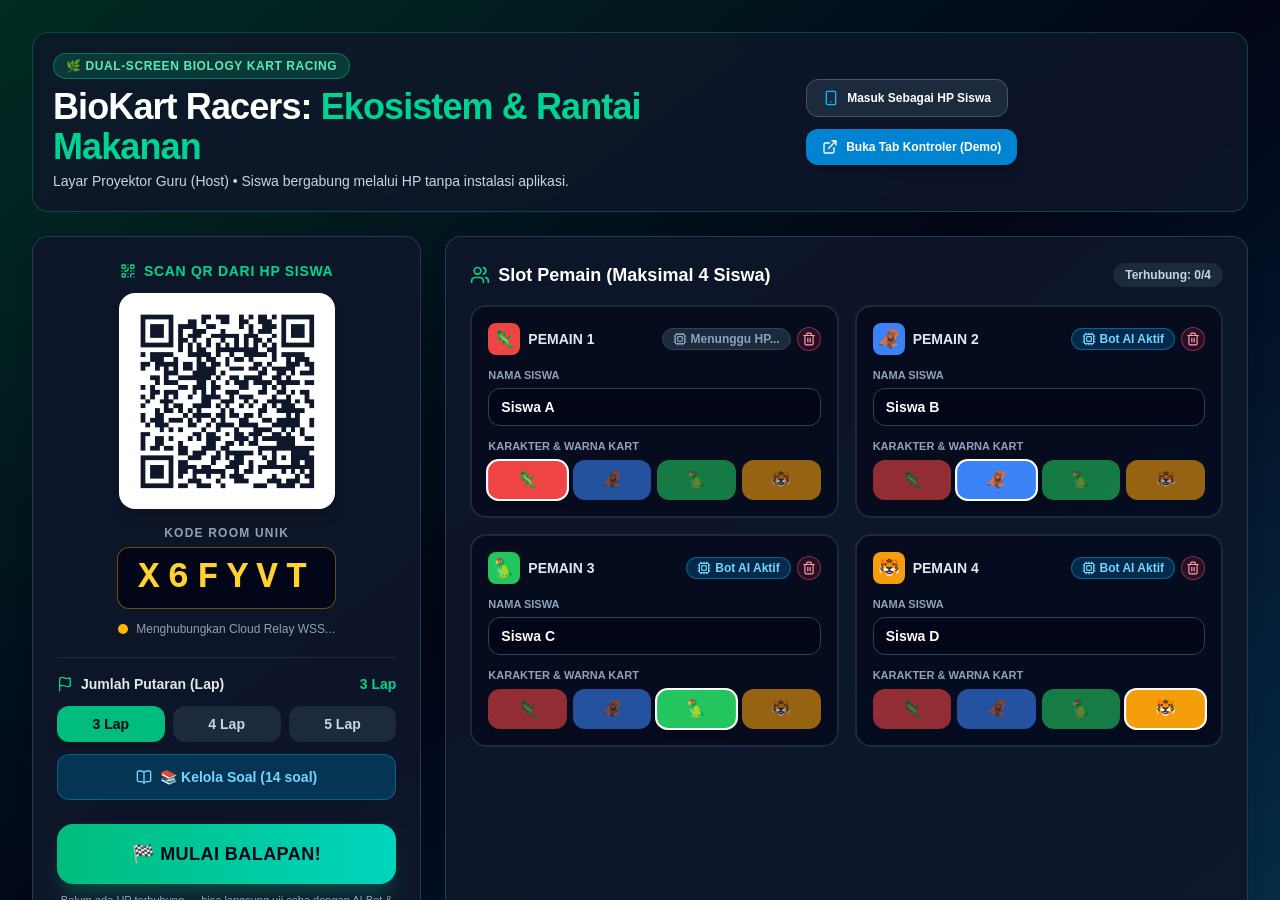
==== commit e407bb42: "feat: 2A balancing, BioKart 1-4 players (remove bots), and focused full-pane quiz" ====
--- a/biokart/index.html
+++ b/biokart/index.html
@@ -5,8 +5,8 @@
     <link rel="icon" type="image/svg+xml" href="./favicon.svg" />
     <meta name="viewport" content="width=device-width, initial-scale=1.0, maximum-scale=1.0, user-scalable=no" />
     <title>BioKart Racers — Balap Ekosistem &amp; Rantai Makanan</title>
-    <script type="module" crossorigin src="./assets/index-n7QLkvtz.js"></script>
-    <link rel="stylesheet" crossorigin href="./assets/index-C9ABFvkI.css">
+    <script type="module" crossorigin src="./assets/index-qr6UFvVb.js"></script>
+    <link rel="stylesheet" crossorigin href="./assets/index-CaWFFaKM.css">
   </head>
   <body class="bg-slate-950 text-white antialiased selection:bg-emerald-500 selection:text-white">
     <div id="root"></div>
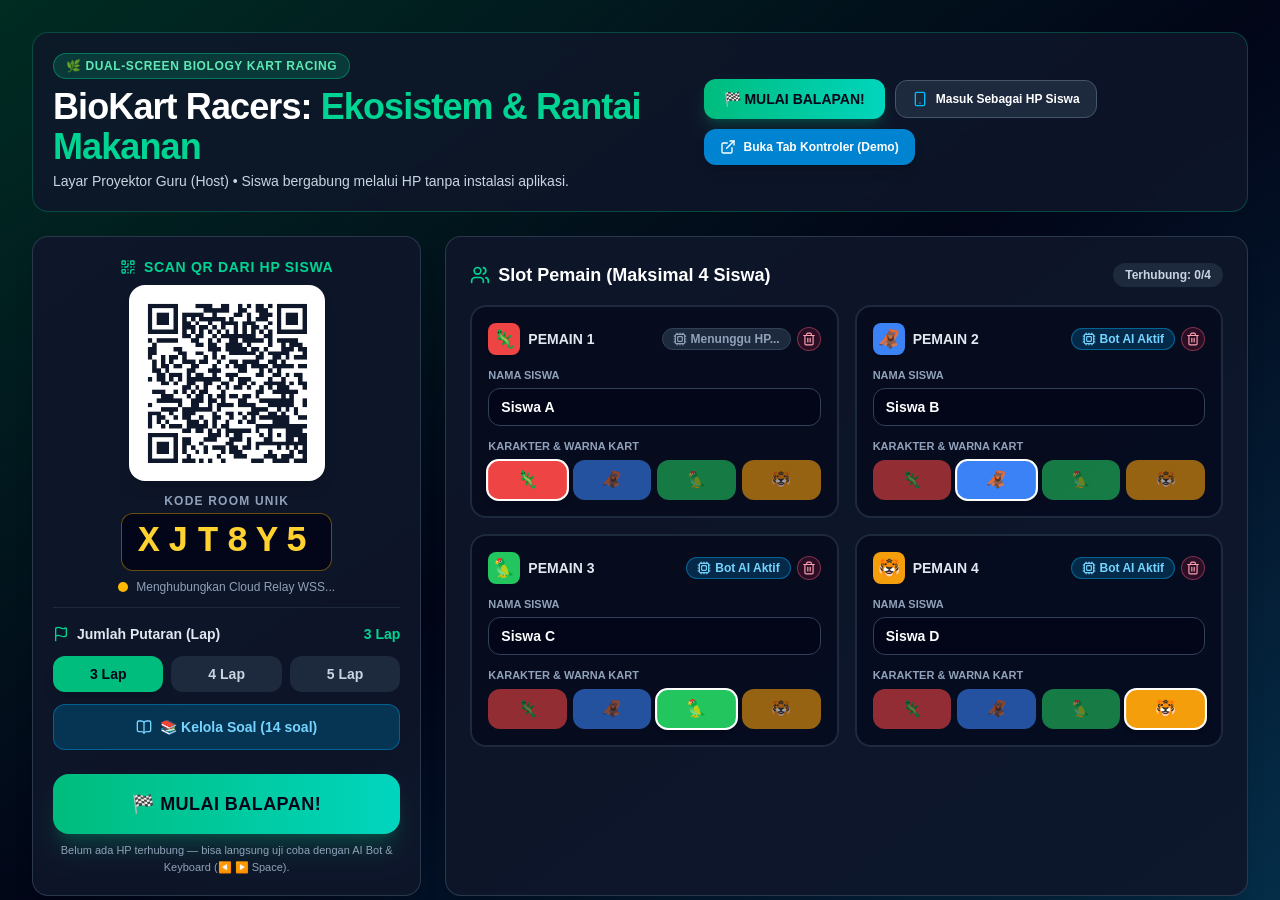
==== commit 71981c92: "fix: keep Start Race button visible in HostLobby header and allow scroll" ====
--- a/biokart/index.html
+++ b/biokart/index.html
@@ -5,8 +5,8 @@
     <link rel="icon" type="image/svg+xml" href="./favicon.svg" />
     <meta name="viewport" content="width=device-width, initial-scale=1.0, maximum-scale=1.0, user-scalable=no" />
     <title>BioKart Racers — Balap Ekosistem &amp; Rantai Makanan</title>
-    <script type="module" crossorigin src="./assets/index-qr6UFvVb.js"></script>
-    <link rel="stylesheet" crossorigin href="./assets/index-CaWFFaKM.css">
+    <script type="module" crossorigin src="./assets/index-CnWOYm9b.js"></script>
+    <link rel="stylesheet" crossorigin href="./assets/index-gwknO0vt.css">
   </head>
   <body class="bg-slate-950 text-white antialiased selection:bg-emerald-500 selection:text-white">
     <div id="root"></div>
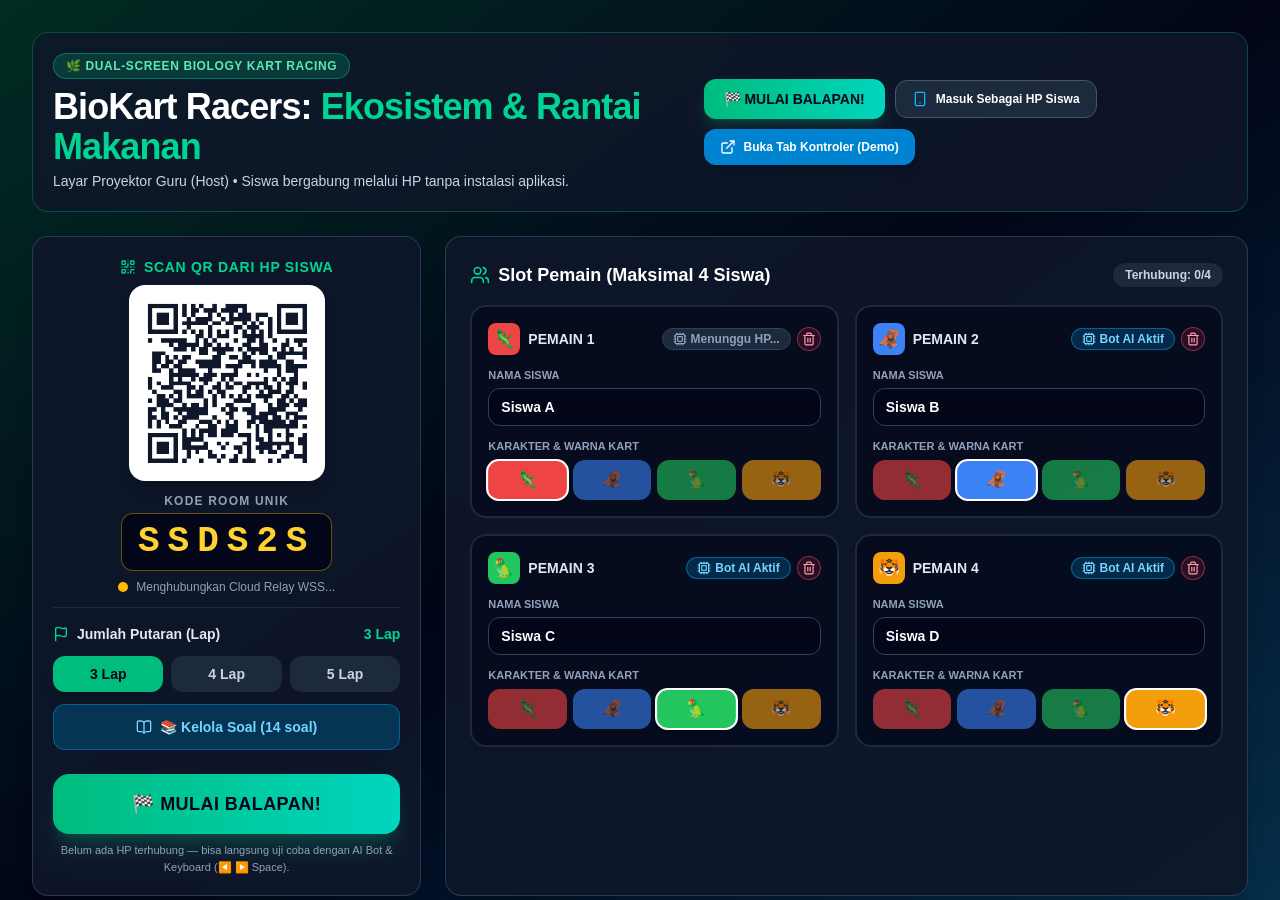
==== commit 41cc8793: "feat: custom race-bgm.mp3 loader + 140 BPM tropical arcade synth & upgraded SFX" ====
--- a/biokart/index.html
+++ b/biokart/index.html
@@ -5,7 +5,7 @@
     <link rel="icon" type="image/svg+xml" href="./favicon.svg" />
     <meta name="viewport" content="width=device-width, initial-scale=1.0, maximum-scale=1.0, user-scalable=no" />
     <title>BioKart Racers — Balap Ekosistem &amp; Rantai Makanan</title>
-    <script type="module" crossorigin src="./assets/index-CnWOYm9b.js"></script>
+    <script type="module" crossorigin src="./assets/index-DO0szXWR.js"></script>
     <link rel="stylesheet" crossorigin href="./assets/index-gwknO0vt.css">
   </head>
   <body class="bg-slate-950 text-white antialiased selection:bg-emerald-500 selection:text-white">
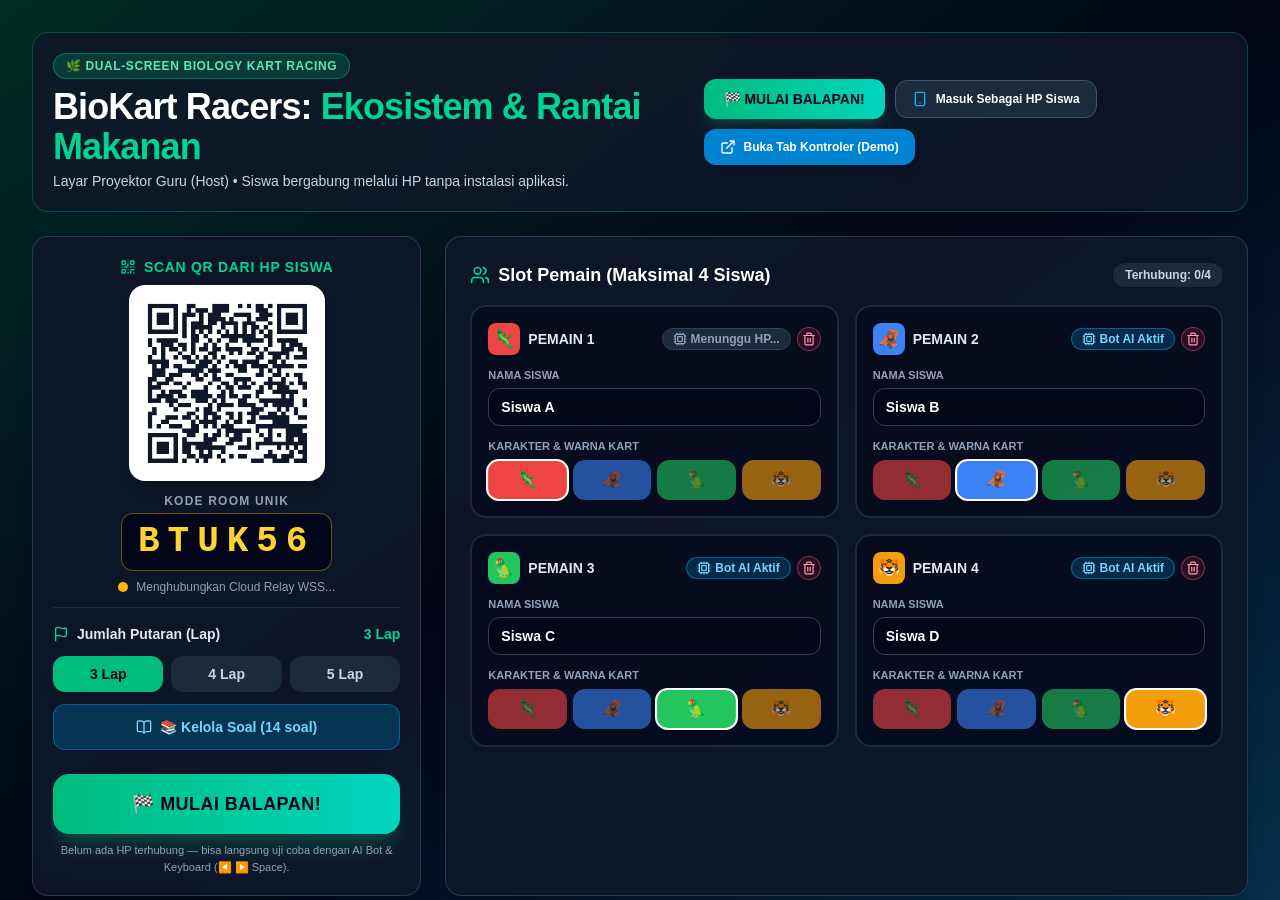
==== commit a20891a8: "perf: mediump WebGL, remove HUD backdrop-blur over WebGL, cap 3D isometric DPR" ====
--- a/biokart/index.html
+++ b/biokart/index.html
@@ -5,8 +5,8 @@
     <link rel="icon" type="image/svg+xml" href="./favicon.svg" />
     <meta name="viewport" content="width=device-width, initial-scale=1.0, maximum-scale=1.0, user-scalable=no" />
     <title>BioKart Racers — Balap Ekosistem &amp; Rantai Makanan</title>
-    <script type="module" crossorigin src="./assets/index-DO0szXWR.js"></script>
-    <link rel="stylesheet" crossorigin href="./assets/index-gwknO0vt.css">
+    <script type="module" crossorigin src="./assets/index-BlWrjQlt.js"></script>
+    <link rel="stylesheet" crossorigin href="./assets/index-CUcyYz9b.css">
   </head>
   <body class="bg-slate-950 text-white antialiased selection:bg-emerald-500 selection:text-white">
     <div id="root"></div>
--- a/biokart/assets/index-CUcyYz9b.css
+++ b/biokart/assets/index-CUcyYz9b.css
@@ -0,0 +1,2 @@
+/*! tailwindcss v4.3.5 | MIT License | https://tailwindcss.com */
+@layer properties{@supports (((-webkit-hyphens:none)) and (not (margin-trim:block))) or ((-moz-orient:inline) and (not (color:rgb(from red r g b)))){*,:before,:after,::backdrop{--tw-translate-x:0;--tw-translate-y:0;--tw-translate-z:0;--tw-scale-x:1;--tw-scale-y:1;--tw-scale-z:1;--tw-rotate-x:initial;--tw-rotate-y:initial;--tw-rotate-z:initial;--tw-skew-x:initial;--tw-skew-y:initial;--tw-space-y-reverse:0;--tw-border-style:solid;--tw-gradient-position:initial;--tw-gradient-from:#0000;--tw-gradient-via:#0000;--tw-gradient-to:#0000;--tw-gradient-stops:initial;--tw-gradient-via-stops:initial;--tw-gradient-from-position:0%;--tw-gradient-via-position:50%;--tw-gradient-to-position:100%;--tw-leading:initial;--tw-font-weight:initial;--tw-tracking:initial;--tw-shadow:0 0 #0000;--tw-shadow-color:initial;--tw-shadow-alpha:100%;--tw-inset-shadow:0 0 #0000;--tw-inset-shadow-color:initial;--tw-inset-shadow-alpha:100%;--tw-ring-color:initial;--tw-ring-shadow:0 0 #0000;--tw-inset-ring-color:initial;--tw-inset-ring-shadow:0 0 #0000;--tw-ring-inset:initial;--tw-ring-offset-width:0px;--tw-ring-offset-color:#fff;--tw-ring-offset-shadow:0 0 #0000;--tw-blur:initial;--tw-brightness:initial;--tw-contrast:initial;--tw-grayscale:initial;--tw-hue-rotate:initial;--tw-invert:initial;--tw-opacity:initial;--tw-saturate:initial;--tw-sepia:initial;--tw-drop-shadow:initial;--tw-drop-shadow-color:initial;--tw-drop-shadow-alpha:100%;--tw-drop-shadow-size:initial;--tw-backdrop-blur:initial;--tw-backdrop-brightness:initial;--tw-backdrop-contrast:initial;--tw-backdrop-grayscale:initial;--tw-backdrop-hue-rotate:initial;--tw-backdrop-invert:initial;--tw-backdrop-opacity:initial;--tw-backdrop-saturate:initial;--tw-backdrop-sepia:initial}}}@layer theme{:root,:host{--font-sans:-apple-system, BlinkMacSystemFont, "Segoe UI", Roboto, "Helvetica Neue", "Noto Sans", Arial, sans-serif, "Apple Color Emoji", "Segoe UI Emoji", "Segoe UI Symbol", "Noto Color Emoji";--font-mono:ui-monospace, SFMono-Regular, Menlo, Monaco, Consolas, "Liberation Mono", "Courier New", monospace;--color-orange-100:oklch(95.4% .038 75.164);--color-orange-200:oklch(90.1% .076 70.697);--color-orange-300:oklch(83.7% .128 66.29);--color-orange-400:oklch(75% .183 55.934);--color-orange-600:oklch(64.6% .222 41.116);--color-amber-200:oklch(92.4% .12 95.746);--color-amber-300:oklch(87.9% .169 91.605);--color-amber-400:oklch(82.8% .189 84.429);--color-amber-500:oklch(76.9% .188 70.08);--color-emerald-200:oklch(90.5% .093 164.15);--color-emerald-300:oklch(84.5% .143 164.978);--color-emerald-400:oklch(76.5% .177 163.223);--color-emerald-500:oklch(69.6% .17 162.48);--color-emerald-600:oklch(59.6% .145 163.225);--color-emerald-700:oklch(50.8% .118 165.612);--color-emerald-950:oklch(26.2% .051 172.552);--color-teal-300:oklch(85.5% .138 181.071);--color-teal-400:oklch(77.7% .152 181.912);--color-sky-200:oklch(90.1% .058 230.902);--color-sky-300:oklch(82.8% .111 230.318);--color-sky-400:oklch(74.6% .16 232.661);--color-sky-500:oklch(68.5% .169 237.323);--color-sky-600:oklch(58.8% .158 241.966);--color-sky-700:oklch(50% .134 242.749);--color-sky-800:oklch(44.3% .11 240.79);--color-sky-900:oklch(39.1% .09 240.876);--color-sky-950:oklch(29.3% .066 243.157);--color-blue-600:oklch(54.6% .245 262.881);--color-blue-700:oklch(48.8% .243 264.376);--color-rose-200:oklch(89.2% .058 10.001);--color-rose-300:oklch(81% .117 11.638);--color-rose-400:oklch(71.2% .194 13.428);--color-rose-500:oklch(64.5% .246 16.439);--color-rose-600:oklch(58.6% .253 17.585);--color-rose-700:oklch(51.4% .222 16.935);--color-rose-900:oklch(41% .159 10.272);--color-rose-950:oklch(27.1% .105 12.094);--color-slate-200:oklch(92.9% .013 255.508);--color-slate-300:oklch(86.9% .022 252.894);--color-slate-400:oklch(70.4% .04 256.788);--color-slate-500:oklch(55.4% .046 257.417);--color-slate-600:oklch(44.6% .043 257.281);--color-slate-700:oklch(37.2% .044 257.287);--color-slate-800:oklch(27.9% .041 260.031);--color-slate-900:oklch(20.8% .042 265.755);--color-slate-950:oklch(12.9% .042 264.695);--color-white:#fff;--spacing:.25rem;--container-md:28rem;--container-3xl:48rem;--container-7xl:80rem;--text-xs:.75rem;--text-xs--line-height:calc(1 / .75);--text-sm:.875rem;--text-sm--line-height:calc(1.25 / .875);--text-base:1rem;--text-base--line-height:calc(1.5 / 1);--text-lg:1.125rem;--text-lg--line-height:calc(1.75 / 1.125);--text-xl:1.25rem;--text-xl--line-height:calc(1.75 / 1.25);--text-2xl:1.5rem;--text-2xl--line-height:calc(2 / 1.5);--text-3xl:1.875rem;--text-3xl--line-height:calc(2.25 / 1.875);--text-4xl:2.25rem;--text-4xl--line-height:calc(2.5 / 2.25);--text-7xl:4.5rem;--text-7xl--line-height:1;--text-9xl:8rem;--text-9xl--line-height:1;--font-weight-semibold:600;--font-weight-bold:700;--font-weight-extrabold:800;--font-weight-black:900;--tracking-tight:-.025em;--tracking-wide:.025em;--tracking-wider:.05em;--tracking-widest:.1em;--leading-tight:1.25;--leading-snug:1.375;--radius-md:.375rem;--radius-lg:.5rem;--radius-xl:.75rem;--radius-2xl:1rem;--radius-3xl:1.5rem;--animate-pulse:pulse 2s cubic-bezier(.4, 0, .6, 1) infinite;--animate-bounce:bounce 1s infinite;--blur-sm:8px;--default-transition-duration:.15s;--default-transition-timing-function:cubic-bezier(.4, 0, .2, 1);--default-font-family:var(--font-sans);--default-mono-font-family:var(--font-mono)}}@layer base{*,:after,:before,::backdrop{box-sizing:border-box;border:0 solid;margin:0;padding:0}::file-selector-button{box-sizing:border-box;border:0 solid;margin:0;padding:0}html,:host{-webkit-text-size-adjust:100%;tab-size:4;line-height:1.5;font-family:var(--default-font-family,-apple-system, BlinkMacSystemFont, "Segoe UI", Roboto, "Helvetica Neue", "Noto Sans", Arial, sans-serif, "Apple Color Emoji", "Segoe UI Emoji", "Segoe UI Symbol", "Noto Color Emoji");font-feature-settings:var(--default-font-feature-settings,normal);font-variation-settings:var(--default-font-variation-settings,normal);-webkit-tap-highlight-color:transparent}hr{height:0;color:inherit;border-top-width:1px}abbr:where([title]){-webkit-text-decoration:underline dotted;text-decoration:underline dotted}h1,h2,h3,h4,h5,h6{font-size:inherit;font-weight:inherit}a{color:inherit;-webkit-text-decoration:inherit;-webkit-text-decoration:inherit;-webkit-text-decoration:inherit;-webkit-text-decoration:inherit;text-decoration:inherit}b,strong{font-weight:bolder}code,kbd,samp,pre{font-family:var(--default-mono-font-family,ui-monospace, SFMono-Regular, Menlo, Monaco, Consolas, "Liberation Mono", "Courier New", monospace);font-feature-settings:var(--default-mono-font-feature-settings,normal);font-variation-settings:var(--default-mono-font-variation-settings,normal);font-size:1em}small{font-size:80%}sub,sup{vertical-align:baseline;font-size:75%;line-height:0;position:relative}sub{bottom:-.25em}sup{top:-.5em}table{text-indent:0;border-color:inherit;border-collapse:collapse}:-moz-focusring:where(:not(iframe)){outline:auto}progress{vertical-align:baseline}summary{display:list-item}ol,ul,menu{list-style:none}img,svg,video,canvas,audio,iframe,embed,object{vertical-align:middle;display:block}img,video{max-width:100%;height:auto}button,input,select,optgroup,textarea{font:inherit;font-feature-settings:inherit;font-variation-settings:inherit;letter-spacing:inherit;color:inherit;opacity:1;background-color:#0000;border-radius:0}::file-selector-button{font:inherit;font-feature-settings:inherit;font-variation-settings:inherit;letter-spacing:inherit;color:inherit;opacity:1;background-color:#0000;border-radius:0}:where(select:is([multiple],[size])) optgroup{font-weight:bolder}:where(select:is([multiple],[size])) optgroup option{padding-inline-start:20px}::file-selector-button{margin-inline-end:4px}::placeholder{opacity:1}@supports (not ((-webkit-appearance:-apple-pay-button))) or (contain-intrinsic-size:1px){::placeholder{color:currentColor}@supports (color:color-mix(in lab, red, red)){::placeholder{color:color-mix(in oklab, currentcolor 50%, transparent)}}}textarea{resize:vertical}::-webkit-search-decoration{-webkit-appearance:none}::-webkit-date-and-time-value{min-height:1lh;text-align:inherit}::-webkit-datetime-edit{display:inline-flex}::-webkit-datetime-edit-fields-wrapper{padding:0}::-webkit-datetime-edit{padding-block:0}::-webkit-datetime-edit-year-field{padding-block:0}::-webkit-datetime-edit-month-field{padding-block:0}::-webkit-datetime-edit-day-field{padding-block:0}::-webkit-datetime-edit-hour-field{padding-block:0}::-webkit-datetime-edit-minute-field{padding-block:0}::-webkit-datetime-edit-second-field{padding-block:0}::-webkit-datetime-edit-millisecond-field{padding-block:0}::-webkit-datetime-edit-meridiem-field{padding-block:0}::-webkit-calendar-picker-indicator{line-height:1}:-moz-ui-invalid{box-shadow:none}button,input:where([type=button],[type=reset],[type=submit]){appearance:button}::file-selector-button{appearance:button}::-webkit-inner-spin-button{height:auto}::-webkit-outer-spin-button{height:auto}[hidden]:where(:not([hidden=until-found])){display:none!important}html,body,#root{width:100%;height:100%;margin:0;padding:0}button{touch-action:manipulation;-webkit-tap-highlight-color:transparent}}@layer components;@layer utilities{.pointer-events-none{pointer-events:none}.visible{visibility:visible}.absolute{position:absolute}.fixed{position:fixed}.relative{position:relative}.inset-0{inset:0}.inset-2\.5{inset:calc(var(--spacing) * 2.5)}.inset-x-0{inset-inline:0}.top-1\/3{top:33.3333%}.top-2\.5{top:calc(var(--spacing) * 2.5)}.right-3{right:calc(var(--spacing) * 3)}.bottom-2\.5{bottom:calc(var(--spacing) * 2.5)}.left-1\/2{left:50%}.left-3{left:calc(var(--spacing) * 3)}.z-10{z-index:10}.z-20{z-index:20}.z-50{z-index:50}.container{width:100%}@media (width>=40rem){.container{max-width:40rem}}@media (width>=48rem){.container{max-width:48rem}}@media (width>=64rem){.container{max-width:64rem}}@media (width>=80rem){.container{max-width:80rem}}@media (width>=96rem){.container{max-width:96rem}}.mx-5{margin-inline:calc(var(--spacing) * 5)}.mx-auto{margin-inline:auto}.my-1\.5{margin-block:calc(var(--spacing) * 1.5)}.my-6{margin-block:calc(var(--spacing) * 6)}.mt-0\.5{margin-top:calc(var(--spacing) * .5)}.mt-1{margin-top:var(--spacing)}.mt-1\.5{margin-top:calc(var(--spacing) * 1.5)}.mt-2{margin-top:calc(var(--spacing) * 2)}.mt-2\.5{margin-top:calc(var(--spacing) * 2.5)}.mt-3{margin-top:calc(var(--spacing) * 3)}.mt-4{margin-top:calc(var(--spacing) * 4)}.mt-6{margin-top:calc(var(--spacing) * 6)}.mr-1{margin-right:var(--spacing)}.mr-2{margin-right:calc(var(--spacing) * 2)}.mb-1{margin-bottom:var(--spacing)}.mb-1\.5{margin-bottom:calc(var(--spacing) * 1.5)}.mb-2{margin-bottom:calc(var(--spacing) * 2)}.mb-3{margin-bottom:calc(var(--spacing) * 3)}.mb-4{margin-bottom:calc(var(--spacing) * 4)}.ml-auto{margin-left:auto}.block{display:block}.flex{display:flex}.grid{display:grid}.hidden{display:none}.inline{display:inline}.inline-flex{display:inline-flex}.h-1\.5{height:calc(var(--spacing) * 1.5)}.h-2\.5{height:calc(var(--spacing) * 2.5)}.h-3{height:calc(var(--spacing) * 3)}.h-3\.5{height:calc(var(--spacing) * 3.5)}.h-4{height:calc(var(--spacing) * 4)}.h-5{height:calc(var(--spacing) * 5)}.h-6{height:calc(var(--spacing) * 6)}.h-7{height:calc(var(--spacing) * 7)}.h-8{height:calc(var(--spacing) * 8)}.h-14{height:calc(var(--spacing) * 14)}.h-16{height:calc(var(--spacing) * 16)}.h-36{height:calc(var(--spacing) * 36)}.h-full{height:100%}.h-screen{height:100vh}.min-h-screen{min-height:100vh}.w-2\.5{width:calc(var(--spacing) * 2.5)}.w-3{width:calc(var(--spacing) * 3)}.w-3\.5{width:calc(var(--spacing) * 3.5)}.w-4{width:calc(var(--spacing) * 4)}.w-5{width:calc(var(--spacing) * 5)}.w-6{width:calc(var(--spacing) * 6)}.w-7{width:calc(var(--spacing) * 7)}.w-8{width:calc(var(--spacing) * 8)}.w-14{width:calc(var(--spacing) * 14)}.w-16{width:calc(var(--spacing) * 16)}.w-36{width:calc(var(--spacing) * 36)}.w-full{width:100%}.w-screen{width:100vw}.max-w-3xl{max-width:var(--container-3xl)}.max-w-7xl{max-width:var(--container-7xl)}.max-w-md{max-width:var(--container-md)}.min-w-\[68px\]{min-width:68px}.flex-1{flex:1}.shrink-0{flex-shrink:0}.-translate-x-1\/2{--tw-translate-x:calc(calc(1 / 2 * 100%) * -1);translate:var(--tw-translate-x) var(--tw-translate-y)}.scale-105{--tw-scale-x:105%;--tw-scale-y:105%;--tw-scale-z:105%;scale:var(--tw-scale-x) var(--tw-scale-y)}.transform{transform:var(--tw-rotate-x, ) var(--tw-rotate-y, ) var(--tw-rotate-z, ) var(--tw-skew-x, ) var(--tw-skew-y, )}.animate-bounce{animation:var(--animate-bounce)}.animate-pulse{animation:var(--animate-pulse)}.cursor-pointer{cursor:pointer}.resize{resize:both}.resize-none{resize:none}.grid-cols-1{grid-template-columns:repeat(1,minmax(0,1fr))}.grid-cols-2{grid-template-columns:repeat(2,minmax(0,1fr))}.grid-cols-3{grid-template-columns:repeat(3,minmax(0,1fr))}.grid-cols-4{grid-template-columns:repeat(4,minmax(0,1fr))}.grid-rows-1{grid-template-rows:repeat(1,minmax(0,1fr))}.grid-rows-2{grid-template-rows:repeat(2,minmax(0,1fr))}.flex-col{flex-direction:column}.flex-wrap{flex-wrap:wrap}.items-center{align-items:center}.items-end{align-items:flex-end}.items-start{align-items:flex-start}.justify-between{justify-content:space-between}.justify-center{justify-content:center}.gap-1{gap:var(--spacing)}.gap-1\.5{gap:calc(var(--spacing) * 1.5)}.gap-2{gap:calc(var(--spacing) * 2)}.gap-2\.5{gap:calc(var(--spacing) * 2.5)}.gap-3{gap:calc(var(--spacing) * 3)}.gap-4{gap:calc(var(--spacing) * 4)}.gap-6{gap:calc(var(--spacing) * 6)}:where(.space-y-1\.5>:not(:last-child)){--tw-space-y-reverse:0;margin-block-start:calc(calc(var(--spacing) * 1.5) * var(--tw-space-y-reverse));margin-block-end:calc(calc(var(--spacing) * 1.5) * calc(1 - var(--tw-space-y-reverse)))}:where(.space-y-2>:not(:last-child)){--tw-space-y-reverse:0;margin-block-start:calc(calc(var(--spacing) * 2) * var(--tw-space-y-reverse));margin-block-end:calc(calc(var(--spacing) * 2) * calc(1 - var(--tw-space-y-reverse)))}:where(.space-y-3>:not(:last-child)){--tw-space-y-reverse:0;margin-block-start:calc(calc(var(--spacing) * 3) * var(--tw-space-y-reverse));margin-block-end:calc(calc(var(--spacing) * 3) * calc(1 - var(--tw-space-y-reverse)))}:where(.space-y-5>:not(:last-child)){--tw-space-y-reverse:0;margin-block-start:calc(calc(var(--spacing) * 5) * var(--tw-space-y-reverse));margin-block-end:calc(calc(var(--spacing) * 5) * calc(1 - var(--tw-space-y-reverse)))}:where(.space-y-6>:not(:last-child)){--tw-space-y-reverse:0;margin-block-start:calc(calc(var(--spacing) * 6) * var(--tw-space-y-reverse));margin-block-end:calc(calc(var(--spacing) * 6) * calc(1 - var(--tw-space-y-reverse)))}.truncate{text-overflow:ellipsis;white-space:nowrap;overflow:hidden}.overflow-hidden{overflow:hidden}.overflow-x-hidden{overflow-x:hidden}.overflow-y-auto{overflow-y:auto}.rounded{border-radius:.25rem}.rounded-2xl{border-radius:var(--radius-2xl)}.rounded-3xl{border-radius:var(--radius-3xl)}.rounded-full{border-radius:2147483647px}.rounded-lg{border-radius:var(--radius-lg)}.rounded-md{border-radius:var(--radius-md)}.rounded-xl{border-radius:var(--radius-xl)}.border{border-style:var(--tw-border-style);border-width:1px}.border-2{border-style:var(--tw-border-style);border-width:2px}.border-4{border-style:var(--tw-border-style);border-width:4px}.border-t{border-top-style:var(--tw-border-style);border-top-width:1px}.border-b{border-bottom-style:var(--tw-border-style);border-bottom-width:1px}.border-amber-300{border-color:var(--color-amber-300)}.border-amber-400{border-color:var(--color-amber-400)}.border-amber-400\/30{border-color:#fcbb004d}@supports (color:color-mix(in lab, red, red)){.border-amber-400\/30{border-color:color-mix(in oklab, var(--color-amber-400) 30%, transparent)}}.border-amber-400\/40{border-color:#fcbb0066}@supports (color:color-mix(in lab, red, red)){.border-amber-400\/40{border-color:color-mix(in oklab, var(--color-amber-400) 40%, transparent)}}.border-emerald-200\/70{border-color:#a4f4cfb3}@supports (color:color-mix(in lab, red, red)){.border-emerald-200\/70{border-color:color-mix(in oklab, var(--color-emerald-200) 70%, transparent)}}.border-emerald-400{border-color:var(--color-emerald-400)}.border-emerald-400\/40{border-color:#00d29466}@supports (color:color-mix(in lab, red, red)){.border-emerald-400\/40{border-color:color-mix(in oklab, var(--color-emerald-400) 40%, transparent)}}.border-emerald-400\/50{border-color:#00d29480}@supports (color:color-mix(in lab, red, red)){.border-emerald-400\/50{border-color:color-mix(in oklab, var(--color-emerald-400) 50%, transparent)}}.border-emerald-400\/70{border-color:#00d294b3}@supports (color:color-mix(in lab, red, red)){.border-emerald-400\/70{border-color:color-mix(in oklab, var(--color-emerald-400) 70%, transparent)}}.border-emerald-500\/30{border-color:#00bb7f4d}@supports (color:color-mix(in lab, red, red)){.border-emerald-500\/30{border-color:color-mix(in oklab, var(--color-emerald-500) 30%, transparent)}}.border-emerald-500\/40{border-color:#00bb7f66}@supports (color:color-mix(in lab, red, red)){.border-emerald-500\/40{border-color:color-mix(in oklab, var(--color-emerald-500) 40%, transparent)}}.border-emerald-500\/50{border-color:#00bb7f80}@supports (color:color-mix(in lab, red, red)){.border-emerald-500\/50{border-color:color-mix(in oklab, var(--color-emerald-500) 50%, transparent)}}.border-orange-200\/80{border-color:#ffd7a8cc}@supports (color:color-mix(in lab, red, red)){.border-orange-200\/80{border-color:color-mix(in oklab, var(--color-orange-200) 80%, transparent)}}.border-rose-400\/40{border-color:#ff667f66}@supports (color:color-mix(in lab, red, red)){.border-rose-400\/40{border-color:color-mix(in oklab, var(--color-rose-400) 40%, transparent)}}.border-rose-400\/50{border-color:#ff667f80}@supports (color:color-mix(in lab, red, red)){.border-rose-400\/50{border-color:color-mix(in oklab, var(--color-rose-400) 50%, transparent)}}.border-rose-500\/50{border-color:#ff235780}@supports (color:color-mix(in lab, red, red)){.border-rose-500\/50{border-color:color-mix(in oklab, var(--color-rose-500) 50%, transparent)}}.border-sky-200\/70{border-color:#b8e6feb3}@supports (color:color-mix(in lab, red, red)){.border-sky-200\/70{border-color:color-mix(in oklab, var(--color-sky-200) 70%, transparent)}}.border-sky-400\/40{border-color:#00bcfe66}@supports (color:color-mix(in lab, red, red)){.border-sky-400\/40{border-color:color-mix(in oklab, var(--color-sky-400) 40%, transparent)}}.border-sky-500\/40{border-color:#00a5ef66}@supports (color:color-mix(in lab, red, red)){.border-sky-500\/40{border-color:color-mix(in oklab, var(--color-sky-500) 40%, transparent)}}.border-slate-600{border-color:var(--color-slate-600)}.border-slate-700{border-color:var(--color-slate-700)}.border-slate-700\/70{border-color:#314158b3}@supports (color:color-mix(in lab, red, red)){.border-slate-700\/70{border-color:color-mix(in oklab, var(--color-slate-700) 70%, transparent)}}.border-slate-700\/80{border-color:#314158cc}@supports (color:color-mix(in lab, red, red)){.border-slate-700\/80{border-color:color-mix(in oklab, var(--color-slate-700) 80%, transparent)}}.border-slate-800{border-color:var(--color-slate-800)}.border-slate-900\/90{border-color:#0f172be6}@supports (color:color-mix(in lab, red, red)){.border-slate-900\/90{border-color:color-mix(in oklab, var(--color-slate-900) 90%, transparent)}}.border-transparent{border-color:#0000}.border-white{border-color:var(--color-white)}.border-white\/20{border-color:#fff3}@supports (color:color-mix(in lab, red, red)){.border-white\/20{border-color:color-mix(in oklab, var(--color-white) 20%, transparent)}}.border-white\/30{border-color:#ffffff4d}@supports (color:color-mix(in lab, red, red)){.border-white\/30{border-color:color-mix(in oklab, var(--color-white) 30%, transparent)}}.bg-amber-400{background-color:var(--color-amber-400)}.bg-amber-500\/20{background-color:#f99c0033}@supports (color:color-mix(in lab, red, red)){.bg-amber-500\/20{background-color:color-mix(in oklab, var(--color-amber-500) 20%, transparent)}}.bg-emerald-400{background-color:var(--color-emerald-400)}.bg-emerald-500{background-color:var(--color-emerald-500)}.bg-emerald-500\/15{background-color:#00bb7f26}@supports (color:color-mix(in lab, red, red)){.bg-emerald-500\/15{background-color:color-mix(in oklab, var(--color-emerald-500) 15%, transparent)}}.bg-emerald-500\/20{background-color:#00bb7f33}@supports (color:color-mix(in lab, red, red)){.bg-emerald-500\/20{background-color:color-mix(in oklab, var(--color-emerald-500) 20%, transparent)}}.bg-emerald-950\/30{background-color:#002c224d}@supports (color:color-mix(in lab, red, red)){.bg-emerald-950\/30{background-color:color-mix(in oklab, var(--color-emerald-950) 30%, transparent)}}.bg-emerald-950\/60{background-color:#002c2299}@supports (color:color-mix(in lab, red, red)){.bg-emerald-950\/60{background-color:color-mix(in oklab, var(--color-emerald-950) 60%, transparent)}}.bg-emerald-950\/85{background-color:#002c22d9}@supports (color:color-mix(in lab, red, red)){.bg-emerald-950\/85{background-color:color-mix(in oklab, var(--color-emerald-950) 85%, transparent)}}.bg-emerald-950\/90{background-color:#002c22e6}@supports (color:color-mix(in lab, red, red)){.bg-emerald-950\/90{background-color:color-mix(in oklab, var(--color-emerald-950) 90%, transparent)}}.bg-orange-400{background-color:var(--color-orange-400)}.bg-rose-500\/15{background-color:#ff235726}@supports (color:color-mix(in lab, red, red)){.bg-rose-500\/15{background-color:color-mix(in oklab, var(--color-rose-500) 15%, transparent)}}.bg-rose-500\/20{background-color:#ff235733}@supports (color:color-mix(in lab, red, red)){.bg-rose-500\/20{background-color:color-mix(in oklab, var(--color-rose-500) 20%, transparent)}}.bg-rose-600{background-color:var(--color-rose-600)}.bg-rose-700{background-color:var(--color-rose-700)}.bg-rose-950\/35{background-color:#4d021859}@supports (color:color-mix(in lab, red, red)){.bg-rose-950\/35{background-color:color-mix(in oklab, var(--color-rose-950) 35%, transparent)}}.bg-sky-500{background-color:var(--color-sky-500)}.bg-sky-500\/20{background-color:#00a5ef33}@supports (color:color-mix(in lab, red, red)){.bg-sky-500\/20{background-color:color-mix(in oklab, var(--color-sky-500) 20%, transparent)}}.bg-sky-600{background-color:var(--color-sky-600)}.bg-sky-700{background-color:var(--color-sky-700)}.bg-sky-900\/60{background-color:#024a7099}@supports (color:color-mix(in lab, red, red)){.bg-sky-900\/60{background-color:color-mix(in oklab, var(--color-sky-900) 60%, transparent)}}.bg-slate-300{background-color:var(--color-slate-300)}.bg-slate-700{background-color:var(--color-slate-700)}.bg-slate-700\/50{background-color:#31415880}@supports (color:color-mix(in lab, red, red)){.bg-slate-700\/50{background-color:color-mix(in oklab, var(--color-slate-700) 50%, transparent)}}.bg-slate-800{background-color:var(--color-slate-800)}.bg-slate-800\/80{background-color:#1d293dcc}@supports (color:color-mix(in lab, red, red)){.bg-slate-800\/80{background-color:color-mix(in oklab, var(--color-slate-800) 80%, transparent)}}.bg-slate-800\/90{background-color:#1d293de6}@supports (color:color-mix(in lab, red, red)){.bg-slate-800\/90{background-color:color-mix(in oklab, var(--color-slate-800) 90%, transparent)}}.bg-slate-800\/95{background-color:#1d293df2}@supports (color:color-mix(in lab, red, red)){.bg-slate-800\/95{background-color:color-mix(in oklab, var(--color-slate-800) 95%, transparent)}}.bg-slate-900{background-color:var(--color-slate-900)}.bg-slate-900\/80{background-color:#0f172bcc}@supports (color:color-mix(in lab, red, red)){.bg-slate-900\/80{background-color:color-mix(in oklab, var(--color-slate-900) 80%, transparent)}}.bg-slate-900\/90{background-color:#0f172be6}@supports (color:color-mix(in lab, red, red)){.bg-slate-900\/90{background-color:color-mix(in oklab, var(--color-slate-900) 90%, transparent)}}.bg-slate-900\/95{background-color:#0f172bf2}@supports (color:color-mix(in lab, red, red)){.bg-slate-900\/95{background-color:color-mix(in oklab, var(--color-slate-900) 95%, transparent)}}.bg-slate-950{background-color:var(--color-slate-950)}.bg-slate-950\/35{background-color:#02061859}@supports (color:color-mix(in lab, red, red)){.bg-slate-950\/35{background-color:color-mix(in oklab, var(--color-slate-950) 35%, transparent)}}.bg-slate-950\/55{background-color:#0206188c}@supports (color:color-mix(in lab, red, red)){.bg-slate-950\/55{background-color:color-mix(in oklab, var(--color-slate-950) 55%, transparent)}}.bg-slate-950\/60{background-color:#02061899}@supports (color:color-mix(in lab, red, red)){.bg-slate-950\/60{background-color:color-mix(in oklab, var(--color-slate-950) 60%, transparent)}}.bg-slate-950\/70{background-color:#020618b3}@supports (color:color-mix(in lab, red, red)){.bg-slate-950\/70{background-color:color-mix(in oklab, var(--color-slate-950) 70%, transparent)}}.bg-slate-950\/85{background-color:#020618d9}@supports (color:color-mix(in lab, red, red)){.bg-slate-950\/85{background-color:color-mix(in oklab, var(--color-slate-950) 85%, transparent)}}.bg-slate-950\/90{background-color:#020618e6}@supports (color:color-mix(in lab, red, red)){.bg-slate-950\/90{background-color:color-mix(in oklab, var(--color-slate-950) 90%, transparent)}}.bg-slate-950\/95{background-color:#020618f2}@supports (color:color-mix(in lab, red, red)){.bg-slate-950\/95{background-color:color-mix(in oklab, var(--color-slate-950) 95%, transparent)}}.bg-white{background-color:var(--color-white)}.bg-gradient-to-b{--tw-gradient-position:to bottom in oklab;background-image:linear-gradient(var(--tw-gradient-stops))}.bg-gradient-to-br{--tw-gradient-position:to bottom right in oklab;background-image:linear-gradient(var(--tw-gradient-stops))}.bg-gradient-to-r{--tw-gradient-position:to right in oklab;background-image:linear-gradient(var(--tw-gradient-stops))}.from-amber-400{--tw-gradient-from:var(--color-amber-400);--tw-gradient-stops:var(--tw-gradient-via-stops,var(--tw-gradient-position), var(--tw-gradient-from) var(--tw-gradient-from-position), var(--tw-gradient-to) var(--tw-gradient-to-position))}.from-emerald-400{--tw-gradient-from:var(--color-emerald-400);--tw-gradient-stops:var(--tw-gradient-via-stops,var(--tw-gradient-position), var(--tw-gradient-from) var(--tw-gradient-from-position), var(--tw-gradient-to) var(--tw-gradient-to-position))}.from-emerald-500{--tw-gradient-from:var(--color-emerald-500);--tw-gradient-stops:var(--tw-gradient-via-stops,var(--tw-gradient-position), var(--tw-gradient-from) var(--tw-gradient-from-position), var(--tw-gradient-to) var(--tw-gradient-to-position))}.from-emerald-950{--tw-gradient-from:var(--color-emerald-950);--tw-gradient-stops:var(--tw-gradient-via-stops,var(--tw-gradient-position), var(--tw-gradient-from) var(--tw-gradient-from-position), var(--tw-gradient-to) var(--tw-gradient-to-position))}.from-orange-400{--tw-gradient-from:var(--color-orange-400);--tw-gradient-stops:var(--tw-gradient-via-stops,var(--tw-gradient-position), var(--tw-gradient-from) var(--tw-gradient-from-position), var(--tw-gradient-to) var(--tw-gradient-to-position))}.from-sky-400{--tw-gradient-from:var(--color-sky-400);--tw-gradient-stops:var(--tw-gradient-via-stops,var(--tw-gradient-position), var(--tw-gradient-from) var(--tw-gradient-from-position), var(--tw-gradient-to) var(--tw-gradient-to-position))}.from-slate-950{--tw-gradient-from:var(--color-slate-950);--tw-gradient-stops:var(--tw-gradient-via-stops,var(--tw-gradient-position), var(--tw-gradient-from) var(--tw-gradient-from-position), var(--tw-gradient-to) var(--tw-gradient-to-position))}.via-emerald-950{--tw-gradient-via:var(--color-emerald-950);--tw-gradient-via-stops:var(--tw-gradient-position), var(--tw-gradient-from) var(--tw-gradient-from-position), var(--tw-gradient-via) var(--tw-gradient-via-position), var(--tw-gradient-to) var(--tw-gradient-to-position);--tw-gradient-stops:var(--tw-gradient-via-stops)}.via-emerald-950\/60{--tw-gradient-via:#002c2299}@supports (color:color-mix(in lab, red, red)){.via-emerald-950\/60{--tw-gradient-via:color-mix(in oklab, var(--color-emerald-950) 60%, transparent)}}.via-emerald-950\/60{--tw-gradient-via-stops:var(--tw-gradient-position), var(--tw-gradient-from) var(--tw-gradient-from-position), var(--tw-gradient-via) var(--tw-gradient-via-position), var(--tw-gradient-to) var(--tw-gradient-to-position);--tw-gradient-stops:var(--tw-gradient-via-stops)}.via-slate-950{--tw-gradient-via:var(--color-slate-950);--tw-gradient-via-stops:var(--tw-gradient-position), var(--tw-gradient-from) var(--tw-gradient-from-position), var(--tw-gradient-via) var(--tw-gradient-via-position), var(--tw-gradient-to) var(--tw-gradient-to-position);--tw-gradient-stops:var(--tw-gradient-via-stops)}.to-blue-600{--tw-gradient-to:var(--color-blue-600);--tw-gradient-stops:var(--tw-gradient-via-stops,var(--tw-gradient-position), var(--tw-gradient-from) var(--tw-gradient-from-position), var(--tw-gradient-to) var(--tw-gradient-to-position))}.to-emerald-600{--tw-gradient-to:var(--color-emerald-600);--tw-gradient-stops:var(--tw-gradient-via-stops,var(--tw-gradient-position), var(--tw-gradient-from) var(--tw-gradient-from-position), var(--tw-gradient-to) var(--tw-gradient-to-position))}.to-orange-600{--tw-gradient-to:var(--color-orange-600);--tw-gradient-stops:var(--tw-gradient-via-stops,var(--tw-gradient-position), var(--tw-gradient-from) var(--tw-gradient-from-position), var(--tw-gradient-to) var(--tw-gradient-to-position))}.to-sky-950{--tw-gradient-to:var(--color-sky-950);--tw-gradient-stops:var(--tw-gradient-via-stops,var(--tw-gradient-position), var(--tw-gradient-from) var(--tw-gradient-from-position), var(--tw-gradient-to) var(--tw-gradient-to-position))}.to-slate-900{--tw-gradient-to:var(--color-slate-900);--tw-gradient-stops:var(--tw-gradient-via-stops,var(--tw-gradient-position), var(--tw-gradient-from) var(--tw-gradient-from-position), var(--tw-gradient-to) var(--tw-gradient-to-position))}.to-slate-950{--tw-gradient-to:var(--color-slate-950);--tw-gradient-stops:var(--tw-gradient-via-stops,var(--tw-gradient-position), var(--tw-gradient-from) var(--tw-gradient-from-position), var(--tw-gradient-to) var(--tw-gradient-to-position))}.to-teal-400{--tw-gradient-to:var(--color-teal-400);--tw-gradient-stops:var(--tw-gradient-via-stops,var(--tw-gradient-position), var(--tw-gradient-from) var(--tw-gradient-from-position), var(--tw-gradient-to) var(--tw-gradient-to-position))}.stroke-\[3\.5\]{stroke-width:3.5px}.stroke-\[3\]{stroke-width:3px}.p-1{padding:var(--spacing)}.p-2{padding:calc(var(--spacing) * 2)}.p-2\.5{padding:calc(var(--spacing) * 2.5)}.p-3{padding:calc(var(--spacing) * 3)}.p-4{padding:calc(var(--spacing) * 4)}.p-5{padding:calc(var(--spacing) * 5)}.p-6{padding:calc(var(--spacing) * 6)}.px-2{padding-inline:calc(var(--spacing) * 2)}.px-2\.5{padding-inline:calc(var(--spacing) * 2.5)}.px-3{padding-inline:calc(var(--spacing) * 3)}.px-4{padding-inline:calc(var(--spacing) * 4)}.px-5{padding-inline:calc(var(--spacing) * 5)}.py-0\.5{padding-block:calc(var(--spacing) * .5)}.py-1{padding-block:var(--spacing)}.py-1\.5{padding-block:calc(var(--spacing) * 1.5)}.py-2{padding-block:calc(var(--spacing) * 2)}.py-2\.5{padding-block:calc(var(--spacing) * 2.5)}.py-3{padding-block:calc(var(--spacing) * 3)}.py-3\.5{padding-block:calc(var(--spacing) * 3.5)}.py-4{padding-block:calc(var(--spacing) * 4)}.py-8{padding-block:calc(var(--spacing) * 8)}.pt-1{padding-top:var(--spacing)}.pt-2{padding-top:calc(var(--spacing) * 2)}.pt-4{padding-top:calc(var(--spacing) * 4)}.pb-3{padding-bottom:calc(var(--spacing) * 3)}.pb-4{padding-bottom:calc(var(--spacing) * 4)}.pb-5{padding-bottom:calc(var(--spacing) * 5)}.text-center{text-align:center}.text-left{text-align:left}.font-mono{font-family:var(--font-mono)}.text-2xl{font-size:var(--text-2xl);line-height:var(--tw-leading,var(--text-2xl--line-height))}.text-3xl{font-size:var(--text-3xl);line-height:var(--tw-leading,var(--text-3xl--line-height))}.text-7xl{font-size:var(--text-7xl);line-height:var(--tw-leading,var(--text-7xl--line-height))}.text-base{font-size:var(--text-base);line-height:var(--tw-leading,var(--text-base--line-height))}.text-lg{font-size:var(--text-lg);line-height:var(--tw-leading,var(--text-lg--line-height))}.text-sm{font-size:var(--text-sm);line-height:var(--tw-leading,var(--text-sm--line-height))}.text-xl{font-size:var(--text-xl);line-height:var(--tw-leading,var(--text-xl--line-height))}.text-xs{font-size:var(--text-xs);line-height:var(--tw-leading,var(--text-xs--line-height))}.text-\[9px\]{font-size:9px}.text-\[10px\]{font-size:10px}.text-\[11px\]{font-size:11px}.leading-none{--tw-leading:1;line-height:1}.leading-snug{--tw-leading:var(--leading-snug);line-height:var(--leading-snug)}.leading-tight{--tw-leading:var(--leading-tight);line-height:var(--leading-tight)}.font-black{--tw-font-weight:var(--font-weight-black);font-weight:var(--font-weight-black)}.font-bold{--tw-font-weight:var(--font-weight-bold);font-weight:var(--font-weight-bold)}.font-extrabold{--tw-font-weight:var(--font-weight-extrabold);font-weight:var(--font-weight-extrabold)}.font-semibold{--tw-font-weight:var(--font-weight-semibold);font-weight:var(--font-weight-semibold)}.tracking-\[0\.22em\]{--tw-tracking:.22em;letter-spacing:.22em}.tracking-tight{--tw-tracking:var(--tracking-tight);letter-spacing:var(--tracking-tight)}.tracking-wide{--tw-tracking:var(--tracking-wide);letter-spacing:var(--tracking-wide)}.tracking-wider{--tw-tracking:var(--tracking-wider);letter-spacing:var(--tracking-wider)}.tracking-widest{--tw-tracking:var(--tracking-widest);letter-spacing:var(--tracking-widest)}.text-amber-200{color:var(--color-amber-200)}.text-amber-300{color:var(--color-amber-300)}.text-amber-400{color:var(--color-amber-400)}.text-emerald-200{color:var(--color-emerald-200)}.text-emerald-300{color:var(--color-emerald-300)}.text-emerald-400{color:var(--color-emerald-400)}.text-orange-100{color:var(--color-orange-100)}.text-orange-300{color:var(--color-orange-300)}.text-rose-200{color:var(--color-rose-200)}.text-rose-300{color:var(--color-rose-300)}.text-rose-400{color:var(--color-rose-400)}.text-sky-300{color:var(--color-sky-300)}.text-sky-400{color:var(--color-sky-400)}.text-slate-200{color:var(--color-slate-200)}.text-slate-300{color:var(--color-slate-300)}.text-slate-400{color:var(--color-slate-400)}.text-slate-500{color:var(--color-slate-500)}.text-slate-950{color:var(--color-slate-950)}.text-white{color:var(--color-white)}.uppercase{text-transform:uppercase}.italic{font-style:italic}.antialiased{-webkit-font-smoothing:antialiased;-moz-osx-font-smoothing:grayscale}.opacity-60{opacity:.6}.shadow{--tw-shadow:0 1px 3px 0 var(--tw-shadow-color,#0000001a), 0 1px 2px -1px var(--tw-shadow-color,#0000001a);box-shadow:var(--tw-inset-shadow), var(--tw-inset-ring-shadow), var(--tw-ring-offset-shadow), var(--tw-ring-shadow), var(--tw-shadow)}.shadow-2xl{--tw-shadow:0 25px 50px -12px var(--tw-shadow-color,#00000040);box-shadow:var(--tw-inset-shadow), var(--tw-inset-ring-shadow), var(--tw-ring-offset-shadow), var(--tw-ring-shadow), var(--tw-shadow)}.shadow-lg{--tw-shadow:0 10px 15px -3px var(--tw-shadow-color,#0000001a), 0 4px 6px -4px var(--tw-shadow-color,#0000001a);box-shadow:var(--tw-inset-shadow), var(--tw-inset-ring-shadow), var(--tw-ring-offset-shadow), var(--tw-ring-shadow), var(--tw-shadow)}.shadow-md{--tw-shadow:0 4px 6px -1px var(--tw-shadow-color,#0000001a), 0 2px 4px -2px var(--tw-shadow-color,#0000001a);box-shadow:var(--tw-inset-shadow), var(--tw-inset-ring-shadow), var(--tw-ring-offset-shadow), var(--tw-ring-shadow), var(--tw-shadow)}.shadow-xl{--tw-shadow:0 20px 25px -5px var(--tw-shadow-color,#0000001a), 0 8px 10px -6px var(--tw-shadow-color,#0000001a);box-shadow:var(--tw-inset-shadow), var(--tw-inset-ring-shadow), var(--tw-ring-offset-shadow), var(--tw-ring-shadow), var(--tw-shadow)}.ring-2{--tw-ring-shadow:var(--tw-ring-inset, ) 0 0 0 calc(2px + var(--tw-ring-offset-width)) var(--tw-ring-color,currentcolor);box-shadow:var(--tw-inset-shadow), var(--tw-inset-ring-shadow), var(--tw-ring-offset-shadow), var(--tw-ring-shadow), var(--tw-shadow)}.shadow-emerald-500\/10{--tw-shadow-color:#00bb7f1a}@supports (color:color-mix(in lab, red, red)){.shadow-emerald-500\/10{--tw-shadow-color:color-mix(in oklab, color-mix(in oklab, var(--color-emerald-500) 10%, transparent) var(--tw-shadow-alpha), transparent)}}.shadow-emerald-500\/20{--tw-shadow-color:#00bb7f33}@supports (color:color-mix(in lab, red, red)){.shadow-emerald-500\/20{--tw-shadow-color:color-mix(in oklab, color-mix(in oklab, var(--color-emerald-500) 20%, transparent) var(--tw-shadow-alpha), transparent)}}.ring-white{--tw-ring-color:var(--color-white)}.drop-shadow-\[0_3px_4px_rgba\(0\,0\,0\,0\.9\)\]{--tw-drop-shadow-size:drop-shadow(0 3px 4px var(--tw-drop-shadow-color,#000000e6));--tw-drop-shadow:var(--tw-drop-shadow-size);filter:var(--tw-blur, ) var(--tw-brightness, ) var(--tw-contrast, ) var(--tw-grayscale, ) var(--tw-hue-rotate, ) var(--tw-invert, ) var(--tw-saturate, ) var(--tw-sepia, ) var(--tw-drop-shadow, )}.drop-shadow-\[0_6px_16px_rgba\(0\,0\,0\,0\.9\)\]{--tw-drop-shadow-size:drop-shadow(0 6px 16px var(--tw-drop-shadow-color,#000000e6));--tw-drop-shadow:var(--tw-drop-shadow-size);filter:var(--tw-blur, ) var(--tw-brightness, ) var(--tw-contrast, ) var(--tw-grayscale, ) var(--tw-hue-rotate, ) var(--tw-invert, ) var(--tw-saturate, ) var(--tw-sepia, ) var(--tw-drop-shadow, )}.filter{filter:var(--tw-blur, ) var(--tw-brightness, ) var(--tw-contrast, ) var(--tw-grayscale, ) var(--tw-hue-rotate, ) var(--tw-invert, ) var(--tw-saturate, ) var(--tw-sepia, ) var(--tw-drop-shadow, )}.backdrop-blur{--tw-backdrop-blur:blur(8px);-webkit-backdrop-filter:var(--tw-backdrop-blur, ) var(--tw-backdrop-brightness, ) var(--tw-backdrop-contrast, ) var(--tw-backdrop-grayscale, ) var(--tw-backdrop-hue-rotate, ) var(--tw-backdrop-invert, ) var(--tw-backdrop-opacity, ) var(--tw-backdrop-saturate, ) var(--tw-backdrop-sepia, );backdrop-filter:var(--tw-backdrop-blur, ) var(--tw-backdrop-brightness, ) var(--tw-backdrop-contrast, ) var(--tw-backdrop-grayscale, ) var(--tw-backdrop-hue-rotate, ) var(--tw-backdrop-invert, ) var(--tw-backdrop-opacity, ) var(--tw-backdrop-saturate, ) var(--tw-backdrop-sepia, )}.backdrop-blur-sm{--tw-backdrop-blur:blur(var(--blur-sm));-webkit-backdrop-filter:var(--tw-backdrop-blur, ) var(--tw-backdrop-brightness, ) var(--tw-backdrop-contrast, ) var(--tw-backdrop-grayscale, ) var(--tw-backdrop-hue-rotate, ) var(--tw-backdrop-invert, ) var(--tw-backdrop-opacity, ) var(--tw-backdrop-saturate, ) var(--tw-backdrop-sepia, );backdrop-filter:var(--tw-backdrop-blur, ) var(--tw-backdrop-brightness, ) var(--tw-backdrop-contrast, ) var(--tw-backdrop-grayscale, ) var(--tw-backdrop-hue-rotate, ) var(--tw-backdrop-invert, ) var(--tw-backdrop-opacity, ) var(--tw-backdrop-saturate, ) var(--tw-backdrop-sepia, )}.transition{transition-property:color,background-color,border-color,outline-color,text-decoration-color,fill,stroke,--tw-gradient-from,--tw-gradient-via,--tw-gradient-to,opacity,box-shadow,transform,translate,scale,rotate,filter,-webkit-backdrop-filter,backdrop-filter,display,content-visibility,overlay,pointer-events;transition-timing-function:var(--tw-ease,var(--default-transition-timing-function));transition-duration:var(--tw-duration,var(--default-transition-duration))}.transition-all{transition-property:all;transition-timing-function:var(--tw-ease,var(--default-transition-timing-function));transition-duration:var(--tw-duration,var(--default-transition-duration))}.select-none{-webkit-user-select:none;user-select:none}.selection\:bg-emerald-500 ::selection{background-color:var(--color-emerald-500)}.selection\:bg-emerald-500::selection{background-color:var(--color-emerald-500)}.selection\:text-white ::selection{color:var(--color-white)}.selection\:text-white::selection{color:var(--color-white)}@media (hover:hover){.hover\:border-slate-600:hover{border-color:var(--color-slate-600)}.hover\:bg-emerald-400:hover{background-color:var(--color-emerald-400)}.hover\:bg-emerald-500\/25:hover{background-color:#00bb7f40}@supports (color:color-mix(in lab, red, red)){.hover\:bg-emerald-500\/25:hover{background-color:color-mix(in oklab, var(--color-emerald-500) 25%, transparent)}}.hover\:bg-rose-500\/30:hover{background-color:#ff23574d}@supports (color:color-mix(in lab, red, red)){.hover\:bg-rose-500\/30:hover{background-color:color-mix(in oklab, var(--color-rose-500) 30%, transparent)}}.hover\:bg-rose-600:hover{background-color:var(--color-rose-600)}.hover\:bg-rose-900:hover{background-color:var(--color-rose-900)}.hover\:bg-rose-900\/90:hover{background-color:#8b0836e6}@supports (color:color-mix(in lab, red, red)){.hover\:bg-rose-900\/90:hover{background-color:color-mix(in oklab, var(--color-rose-900) 90%, transparent)}}.hover\:bg-sky-500:hover{background-color:var(--color-sky-500)}.hover\:bg-sky-600:hover{background-color:var(--color-sky-600)}.hover\:bg-sky-800\/80:hover{background-color:#005986cc}@supports (color:color-mix(in lab, red, red)){.hover\:bg-sky-800\/80:hover{background-color:color-mix(in oklab, var(--color-sky-800) 80%, transparent)}}.hover\:bg-slate-600:hover{background-color:var(--color-slate-600)}.hover\:bg-slate-700:hover{background-color:var(--color-slate-700)}.hover\:bg-slate-700\/50:hover{background-color:#31415880}@supports (color:color-mix(in lab, red, red)){.hover\:bg-slate-700\/50:hover{background-color:color-mix(in oklab, var(--color-slate-700) 50%, transparent)}}.hover\:bg-slate-800:hover{background-color:var(--color-slate-800)}.hover\:from-emerald-400:hover{--tw-gradient-from:var(--color-emerald-400);--tw-gradient-stops:var(--tw-gradient-via-stops,var(--tw-gradient-position), var(--tw-gradient-from) var(--tw-gradient-from-position), var(--tw-gradient-to) var(--tw-gradient-to-position))}.hover\:to-teal-300:hover{--tw-gradient-to:var(--color-teal-300);--tw-gradient-stops:var(--tw-gradient-via-stops,var(--tw-gradient-position), var(--tw-gradient-from) var(--tw-gradient-from-position), var(--tw-gradient-to) var(--tw-gradient-to-position))}.hover\:text-rose-200:hover{color:var(--color-rose-200)}.hover\:text-white:hover{color:var(--color-white)}.hover\:opacity-100:hover{opacity:1}}.focus\:border-emerald-400:focus{border-color:var(--color-emerald-400)}.focus\:outline-none:focus{--tw-outline-style:none;outline-style:none}.active\:scale-\[0\.96\]:active{scale:.96}.active\:scale-\[0\.97\]:active{scale:.97}.active\:scale-\[0\.98\]:active{scale:.98}.active\:from-emerald-500:active{--tw-gradient-from:var(--color-emerald-500);--tw-gradient-stops:var(--tw-gradient-via-stops,var(--tw-gradient-position), var(--tw-gradient-from) var(--tw-gradient-from-position), var(--tw-gradient-to) var(--tw-gradient-to-position))}.active\:from-sky-500:active{--tw-gradient-from:var(--color-sky-500);--tw-gradient-stops:var(--tw-gradient-via-stops,var(--tw-gradient-position), var(--tw-gradient-from) var(--tw-gradient-from-position), var(--tw-gradient-to) var(--tw-gradient-to-position))}.active\:to-blue-700:active{--tw-gradient-to:var(--color-blue-700);--tw-gradient-stops:var(--tw-gradient-via-stops,var(--tw-gradient-position), var(--tw-gradient-from) var(--tw-gradient-from-position), var(--tw-gradient-to) var(--tw-gradient-to-position))}.active\:to-emerald-700:active{--tw-gradient-to:var(--color-emerald-700);--tw-gradient-stops:var(--tw-gradient-via-stops,var(--tw-gradient-position), var(--tw-gradient-from) var(--tw-gradient-from-position), var(--tw-gradient-to) var(--tw-gradient-to-position))}.disabled\:opacity-50:disabled{opacity:.5}.disabled\:opacity-60:disabled{opacity:.6}@media (width>=40rem){.sm\:grid-cols-2{grid-template-columns:repeat(2,minmax(0,1fr))}}@media (width>=48rem){.md\:inset-3\.5{inset:calc(var(--spacing) * 3.5)}.md\:hidden{display:none}.md\:h-20{height:calc(var(--spacing) * 20)}.md\:h-24{height:calc(var(--spacing) * 24)}.md\:w-20{width:calc(var(--spacing) * 20)}.md\:w-24{width:calc(var(--spacing) * 24)}.md\:grid-cols-2{grid-template-columns:repeat(2,minmax(0,1fr))}.md\:flex-row{flex-direction:row}.md\:items-center{align-items:center}.md\:justify-between{justify-content:space-between}.md\:p-4{padding:calc(var(--spacing) * 4)}.md\:p-5{padding:calc(var(--spacing) * 5)}.md\:p-8{padding:calc(var(--spacing) * 8)}.md\:text-2xl{font-size:var(--text-2xl);line-height:var(--tw-leading,var(--text-2xl--line-height))}.md\:text-3xl{font-size:var(--text-3xl);line-height:var(--tw-leading,var(--text-3xl--line-height))}.md\:text-4xl{font-size:var(--text-4xl);line-height:var(--tw-leading,var(--text-4xl--line-height))}.md\:text-9xl{font-size:var(--text-9xl);line-height:var(--tw-leading,var(--text-9xl--line-height))}.md\:text-base{font-size:var(--text-base);line-height:var(--tw-leading,var(--text-base--line-height))}.md\:text-sm{font-size:var(--text-sm);line-height:var(--tw-leading,var(--text-sm--line-height))}.md\:text-xl{font-size:var(--text-xl);line-height:var(--tw-leading,var(--text-xl--line-height))}.md\:text-xs{font-size:var(--text-xs);line-height:var(--tw-leading,var(--text-xs--line-height))}}@media (width>=64rem){.lg\:col-span-4{grid-column:span 4/span 4}.lg\:col-span-8{grid-column:span 8/span 8}.lg\:grid-cols-4{grid-template-columns:repeat(4,minmax(0,1fr))}.lg\:grid-cols-12{grid-template-columns:repeat(12,minmax(0,1fr))}}@media (width>=80rem){.xl\:h-44{height:calc(var(--spacing) * 44)}.xl\:w-44{width:calc(var(--spacing) * 44)}.xl\:text-4xl{font-size:var(--text-4xl);line-height:var(--tw-leading,var(--text-4xl--line-height))}}@media (orientation:portrait){.portrait\:flex{display:flex}}}.no-select{-webkit-user-select:none;user-select:none}@property --tw-translate-x{syntax:"*";inherits:false;initial-value:0}@property --tw-translate-y{syntax:"*";inherits:false;initial-value:0}@property --tw-translate-z{syntax:"*";inherits:false;initial-value:0}@property --tw-scale-x{syntax:"*";inherits:false;initial-value:1}@property --tw-scale-y{syntax:"*";inherits:false;initial-value:1}@property --tw-scale-z{syntax:"*";inherits:false;initial-value:1}@property --tw-rotate-x{syntax:"*";inherits:false}@property --tw-rotate-y{syntax:"*";inherits:false}@property --tw-rotate-z{syntax:"*";inherits:false}@property --tw-skew-x{syntax:"*";inherits:false}@property --tw-skew-y{syntax:"*";inherits:false}@property --tw-space-y-reverse{syntax:"*";inherits:false;initial-value:0}@property --tw-border-style{syntax:"*";inherits:false;initial-value:solid}@property --tw-gradient-position{syntax:"*";inherits:false}@property --tw-gradient-from{syntax:"<color>";inherits:false;initial-value:#0000}@property --tw-gradient-via{syntax:"<color>";inherits:false;initial-value:#0000}@property --tw-gradient-to{syntax:"<color>";inherits:false;initial-value:#0000}@property --tw-gradient-stops{syntax:"*";inherits:false}@property --tw-gradient-via-stops{syntax:"*";inherits:false}@property --tw-gradient-from-position{syntax:"<length-percentage>";inherits:false;initial-value:0%}@property --tw-gradient-via-position{syntax:"<length-percentage>";inherits:false;initial-value:50%}@property --tw-gradient-to-position{syntax:"<length-percentage>";inherits:false;initial-value:100%}@property --tw-leading{syntax:"*";inherits:false}@property --tw-font-weight{syntax:"*";inherits:false}@property --tw-tracking{syntax:"*";inherits:false}@property --tw-shadow{syntax:"*";inherits:false;initial-value:0 0 #0000}@property --tw-shadow-color{syntax:"*";inherits:false}@property --tw-shadow-alpha{syntax:"<percentage>";inherits:false;initial-value:100%}@property --tw-inset-shadow{syntax:"*";inherits:false;initial-value:0 0 #0000}@property --tw-inset-shadow-color{syntax:"*";inherits:false}@property --tw-inset-shadow-alpha{syntax:"<percentage>";inherits:false;initial-value:100%}@property --tw-ring-color{syntax:"*";inherits:false}@property --tw-ring-shadow{syntax:"*";inherits:false;initial-value:0 0 #0000}@property --tw-inset-ring-color{syntax:"*";inherits:false}@property --tw-inset-ring-shadow{syntax:"*";inherits:false;initial-value:0 0 #0000}@property --tw-ring-inset{syntax:"*";inherits:false}@property --tw-ring-offset-width{syntax:"<length>";inherits:false;initial-value:0}@property --tw-ring-offset-color{syntax:"*";inherits:false;initial-value:#fff}@property --tw-ring-offset-shadow{syntax:"*";inherits:false;initial-value:0 0 #0000}@property --tw-blur{syntax:"*";inherits:false}@property --tw-brightness{syntax:"*";inherits:false}@property --tw-contrast{syntax:"*";inherits:false}@property --tw-grayscale{syntax:"*";inherits:false}@property --tw-hue-rotate{syntax:"*";inherits:false}@property --tw-invert{syntax:"*";inherits:false}@property --tw-opacity{syntax:"*";inherits:false}@property --tw-saturate{syntax:"*";inherits:false}@property --tw-sepia{syntax:"*";inherits:false}@property --tw-drop-shadow{syntax:"*";inherits:false}@property --tw-drop-shadow-color{syntax:"*";inherits:false}@property --tw-drop-shadow-alpha{syntax:"<percentage>";inherits:false;initial-value:100%}@property --tw-drop-shadow-size{syntax:"*";inherits:false}@property --tw-backdrop-blur{syntax:"*";inherits:false}@property --tw-backdrop-brightness{syntax:"*";inherits:false}@property --tw-backdrop-contrast{syntax:"*";inherits:false}@property --tw-backdrop-grayscale{syntax:"*";inherits:false}@property --tw-backdrop-hue-rotate{syntax:"*";inherits:false}@property --tw-backdrop-invert{syntax:"*";inherits:false}@property --tw-backdrop-opacity{syntax:"*";inherits:false}@property --tw-backdrop-saturate{syntax:"*";inherits:false}@property --tw-backdrop-sepia{syntax:"*";inherits:false}@keyframes pulse{50%{opacity:.5}}@keyframes bounce{0%,to{animation-timing-function:cubic-bezier(.8,0,1,1);transform:translateY(-25%)}50%{animation-timing-function:cubic-bezier(0,0,.2,1);transform:none}}
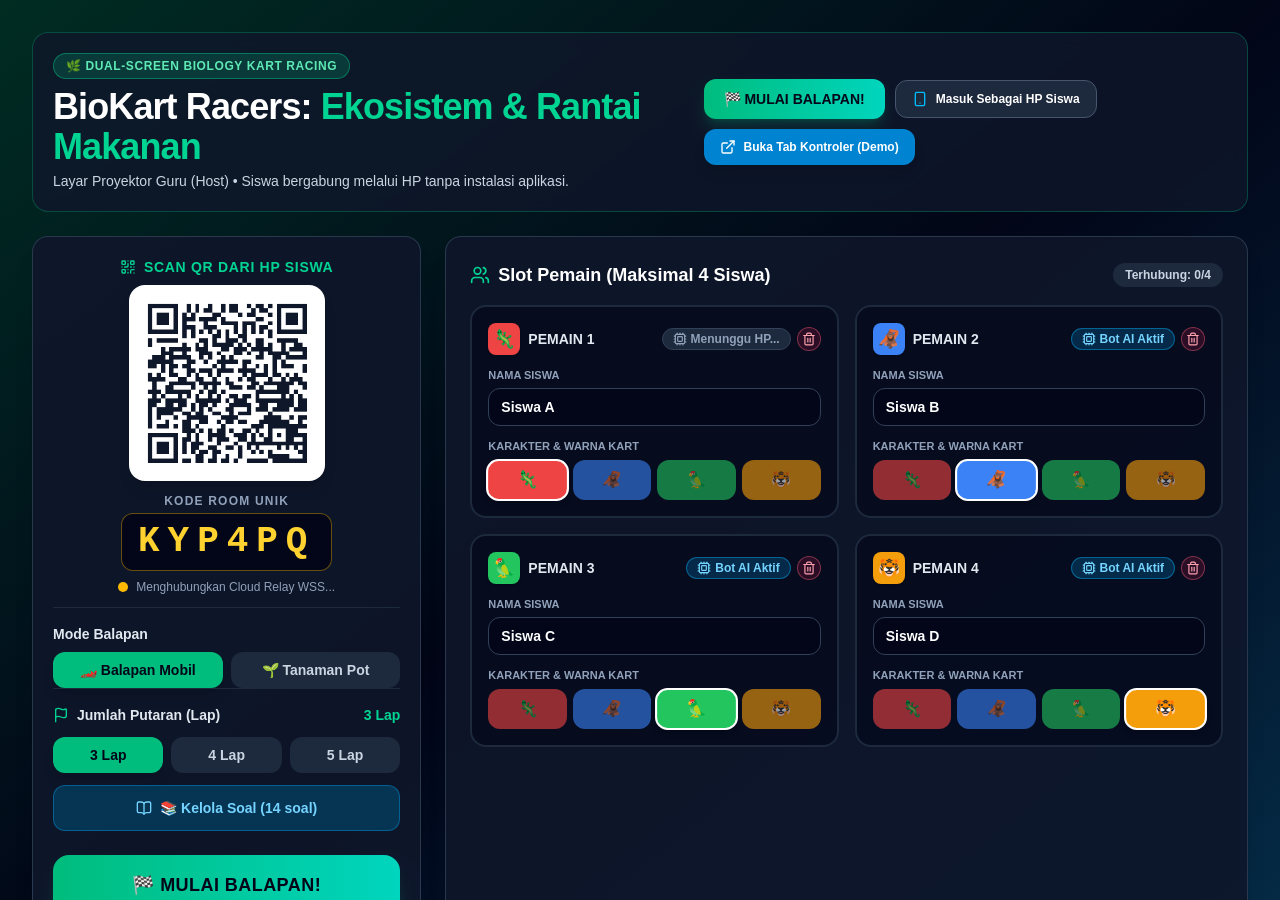
==== commit 3844af8a: "feat(biokart): add Tanaman Pot race mode with Jendela Finish" ====
--- a/biokart/index.html
+++ b/biokart/index.html
@@ -5,8 +5,8 @@
     <link rel="icon" type="image/svg+xml" href="./favicon.svg" />
     <meta name="viewport" content="width=device-width, initial-scale=1.0, maximum-scale=1.0, user-scalable=no" />
     <title>BioKart Racers — Balap Ekosistem &amp; Rantai Makanan</title>
-    <script type="module" crossorigin src="./assets/index-BlWrjQlt.js"></script>
-    <link rel="stylesheet" crossorigin href="./assets/index-CUcyYz9b.css">
+    <script type="module" crossorigin src="./assets/index-BGfVDsF1.js"></script>
+    <link rel="stylesheet" crossorigin href="./assets/index-B2VBUpOL.css">
   </head>
   <body class="bg-slate-950 text-white antialiased selection:bg-emerald-500 selection:text-white">
     <div id="root"></div>
--- a/biokart/assets/index-B2VBUpOL.css
+++ b/biokart/assets/index-B2VBUpOL.css
@@ -0,0 +1,2 @@
+/*! tailwindcss v4.3.5 | MIT License | https://tailwindcss.com */
+@layer properties{@supports (((-webkit-hyphens:none)) and (not (margin-trim:block))) or ((-moz-orient:inline) and (not (color:rgb(from red r g b)))){*,:before,:after,::backdrop{--tw-translate-x:0;--tw-translate-y:0;--tw-translate-z:0;--tw-scale-x:1;--tw-scale-y:1;--tw-scale-z:1;--tw-rotate-x:initial;--tw-rotate-y:initial;--tw-rotate-z:initial;--tw-skew-x:initial;--tw-skew-y:initial;--tw-space-y-reverse:0;--tw-border-style:solid;--tw-gradient-position:initial;--tw-gradient-from:#0000;--tw-gradient-via:#0000;--tw-gradient-to:#0000;--tw-gradient-stops:initial;--tw-gradient-via-stops:initial;--tw-gradient-from-position:0%;--tw-gradient-via-position:50%;--tw-gradient-to-position:100%;--tw-leading:initial;--tw-font-weight:initial;--tw-tracking:initial;--tw-shadow:0 0 #0000;--tw-shadow-color:initial;--tw-shadow-alpha:100%;--tw-inset-shadow:0 0 #0000;--tw-inset-shadow-color:initial;--tw-inset-shadow-alpha:100%;--tw-ring-color:initial;--tw-ring-shadow:0 0 #0000;--tw-inset-ring-color:initial;--tw-inset-ring-shadow:0 0 #0000;--tw-ring-inset:initial;--tw-ring-offset-width:0px;--tw-ring-offset-color:#fff;--tw-ring-offset-shadow:0 0 #0000;--tw-blur:initial;--tw-brightness:initial;--tw-contrast:initial;--tw-grayscale:initial;--tw-hue-rotate:initial;--tw-invert:initial;--tw-opacity:initial;--tw-saturate:initial;--tw-sepia:initial;--tw-drop-shadow:initial;--tw-drop-shadow-color:initial;--tw-drop-shadow-alpha:100%;--tw-drop-shadow-size:initial;--tw-backdrop-blur:initial;--tw-backdrop-brightness:initial;--tw-backdrop-contrast:initial;--tw-backdrop-grayscale:initial;--tw-backdrop-hue-rotate:initial;--tw-backdrop-invert:initial;--tw-backdrop-opacity:initial;--tw-backdrop-saturate:initial;--tw-backdrop-sepia:initial}}}@layer theme{:root,:host{--font-sans:-apple-system, BlinkMacSystemFont, "Segoe UI", Roboto, "Helvetica Neue", "Noto Sans", Arial, sans-serif, "Apple Color Emoji", "Segoe UI Emoji", "Segoe UI Symbol", "Noto Color Emoji";--font-mono:ui-monospace, SFMono-Regular, Menlo, Monaco, Consolas, "Liberation Mono", "Courier New", monospace;--color-orange-100:oklch(95.4% .038 75.164);--color-orange-200:oklch(90.1% .076 70.697);--color-orange-300:oklch(83.7% .128 66.29);--color-orange-400:oklch(75% .183 55.934);--color-orange-600:oklch(64.6% .222 41.116);--color-amber-200:oklch(92.4% .12 95.746);--color-amber-300:oklch(87.9% .169 91.605);--color-amber-400:oklch(82.8% .189 84.429);--color-amber-500:oklch(76.9% .188 70.08);--color-emerald-200:oklch(90.5% .093 164.15);--color-emerald-300:oklch(84.5% .143 164.978);--color-emerald-400:oklch(76.5% .177 163.223);--color-emerald-500:oklch(69.6% .17 162.48);--color-emerald-600:oklch(59.6% .145 163.225);--color-emerald-700:oklch(50.8% .118 165.612);--color-emerald-950:oklch(26.2% .051 172.552);--color-teal-300:oklch(85.5% .138 181.071);--color-teal-400:oklch(77.7% .152 181.912);--color-sky-200:oklch(90.1% .058 230.902);--color-sky-300:oklch(82.8% .111 230.318);--color-sky-400:oklch(74.6% .16 232.661);--color-sky-500:oklch(68.5% .169 237.323);--color-sky-600:oklch(58.8% .158 241.966);--color-sky-700:oklch(50% .134 242.749);--color-sky-800:oklch(44.3% .11 240.79);--color-sky-900:oklch(39.1% .09 240.876);--color-sky-950:oklch(29.3% .066 243.157);--color-blue-600:oklch(54.6% .245 262.881);--color-blue-700:oklch(48.8% .243 264.376);--color-rose-200:oklch(89.2% .058 10.001);--color-rose-300:oklch(81% .117 11.638);--color-rose-400:oklch(71.2% .194 13.428);--color-rose-500:oklch(64.5% .246 16.439);--color-rose-600:oklch(58.6% .253 17.585);--color-rose-700:oklch(51.4% .222 16.935);--color-rose-900:oklch(41% .159 10.272);--color-rose-950:oklch(27.1% .105 12.094);--color-slate-200:oklch(92.9% .013 255.508);--color-slate-300:oklch(86.9% .022 252.894);--color-slate-400:oklch(70.4% .04 256.788);--color-slate-500:oklch(55.4% .046 257.417);--color-slate-600:oklch(44.6% .043 257.281);--color-slate-700:oklch(37.2% .044 257.287);--color-slate-800:oklch(27.9% .041 260.031);--color-slate-900:oklch(20.8% .042 265.755);--color-slate-950:oklch(12.9% .042 264.695);--color-white:#fff;--spacing:.25rem;--container-md:28rem;--container-3xl:48rem;--container-7xl:80rem;--text-xs:.75rem;--text-xs--line-height:calc(1 / .75);--text-sm:.875rem;--text-sm--line-height:calc(1.25 / .875);--text-base:1rem;--text-base--line-height:calc(1.5 / 1);--text-lg:1.125rem;--text-lg--line-height:calc(1.75 / 1.125);--text-xl:1.25rem;--text-xl--line-height:calc(1.75 / 1.25);--text-2xl:1.5rem;--text-2xl--line-height:calc(2 / 1.5);--text-3xl:1.875rem;--text-3xl--line-height:calc(2.25 / 1.875);--text-4xl:2.25rem;--text-4xl--line-height:calc(2.5 / 2.25);--text-7xl:4.5rem;--text-7xl--line-height:1;--text-9xl:8rem;--text-9xl--line-height:1;--font-weight-semibold:600;--font-weight-bold:700;--font-weight-extrabold:800;--font-weight-black:900;--tracking-tight:-.025em;--tracking-wide:.025em;--tracking-wider:.05em;--tracking-widest:.1em;--leading-tight:1.25;--leading-snug:1.375;--radius-md:.375rem;--radius-lg:.5rem;--radius-xl:.75rem;--radius-2xl:1rem;--radius-3xl:1.5rem;--animate-pulse:pulse 2s cubic-bezier(.4, 0, .6, 1) infinite;--animate-bounce:bounce 1s infinite;--blur-sm:8px;--default-transition-duration:.15s;--default-transition-timing-function:cubic-bezier(.4, 0, .2, 1);--default-font-family:var(--font-sans);--default-mono-font-family:var(--font-mono)}}@layer base{*,:after,:before,::backdrop{box-sizing:border-box;border:0 solid;margin:0;padding:0}::file-selector-button{box-sizing:border-box;border:0 solid;margin:0;padding:0}html,:host{-webkit-text-size-adjust:100%;tab-size:4;line-height:1.5;font-family:var(--default-font-family,-apple-system, BlinkMacSystemFont, "Segoe UI", Roboto, "Helvetica Neue", "Noto Sans", Arial, sans-serif, "Apple Color Emoji", "Segoe UI Emoji", "Segoe UI Symbol", "Noto Color Emoji");font-feature-settings:var(--default-font-feature-settings,normal);font-variation-settings:var(--default-font-variation-settings,normal);-webkit-tap-highlight-color:transparent}hr{height:0;color:inherit;border-top-width:1px}abbr:where([title]){-webkit-text-decoration:underline dotted;text-decoration:underline dotted}h1,h2,h3,h4,h5,h6{font-size:inherit;font-weight:inherit}a{color:inherit;-webkit-text-decoration:inherit;-webkit-text-decoration:inherit;-webkit-text-decoration:inherit;-webkit-text-decoration:inherit;text-decoration:inherit}b,strong{font-weight:bolder}code,kbd,samp,pre{font-family:var(--default-mono-font-family,ui-monospace, SFMono-Regular, Menlo, Monaco, Consolas, "Liberation Mono", "Courier New", monospace);font-feature-settings:var(--default-mono-font-feature-settings,normal);font-variation-settings:var(--default-mono-font-variation-settings,normal);font-size:1em}small{font-size:80%}sub,sup{vertical-align:baseline;font-size:75%;line-height:0;position:relative}sub{bottom:-.25em}sup{top:-.5em}table{text-indent:0;border-color:inherit;border-collapse:collapse}:-moz-focusring:where(:not(iframe)){outline:auto}progress{vertical-align:baseline}summary{display:list-item}ol,ul,menu{list-style:none}img,svg,video,canvas,audio,iframe,embed,object{vertical-align:middle;display:block}img,video{max-width:100%;height:auto}button,input,select,optgroup,textarea{font:inherit;font-feature-settings:inherit;font-variation-settings:inherit;letter-spacing:inherit;color:inherit;opacity:1;background-color:#0000;border-radius:0}::file-selector-button{font:inherit;font-feature-settings:inherit;font-variation-settings:inherit;letter-spacing:inherit;color:inherit;opacity:1;background-color:#0000;border-radius:0}:where(select:is([multiple],[size])) optgroup{font-weight:bolder}:where(select:is([multiple],[size])) optgroup option{padding-inline-start:20px}::file-selector-button{margin-inline-end:4px}::placeholder{opacity:1}@supports (not ((-webkit-appearance:-apple-pay-button))) or (contain-intrinsic-size:1px){::placeholder{color:currentColor}@supports (color:color-mix(in lab, red, red)){::placeholder{color:color-mix(in oklab, currentcolor 50%, transparent)}}}textarea{resize:vertical}::-webkit-search-decoration{-webkit-appearance:none}::-webkit-date-and-time-value{min-height:1lh;text-align:inherit}::-webkit-datetime-edit{display:inline-flex}::-webkit-datetime-edit-fields-wrapper{padding:0}::-webkit-datetime-edit{padding-block:0}::-webkit-datetime-edit-year-field{padding-block:0}::-webkit-datetime-edit-month-field{padding-block:0}::-webkit-datetime-edit-day-field{padding-block:0}::-webkit-datetime-edit-hour-field{padding-block:0}::-webkit-datetime-edit-minute-field{padding-block:0}::-webkit-datetime-edit-second-field{padding-block:0}::-webkit-datetime-edit-millisecond-field{padding-block:0}::-webkit-datetime-edit-meridiem-field{padding-block:0}::-webkit-calendar-picker-indicator{line-height:1}:-moz-ui-invalid{box-shadow:none}button,input:where([type=button],[type=reset],[type=submit]){appearance:button}::file-selector-button{appearance:button}::-webkit-inner-spin-button{height:auto}::-webkit-outer-spin-button{height:auto}[hidden]:where(:not([hidden=until-found])){display:none!important}html,body,#root{width:100%;height:100%;margin:0;padding:0}button{touch-action:manipulation;-webkit-tap-highlight-color:transparent}}@layer components;@layer utilities{.pointer-events-none{pointer-events:none}.visible{visibility:visible}.absolute{position:absolute}.fixed{position:fixed}.relative{position:relative}.inset-0{inset:0}.inset-2\.5{inset:calc(var(--spacing) * 2.5)}.inset-x-0{inset-inline:0}.top-1\/3{top:33.3333%}.top-2\.5{top:calc(var(--spacing) * 2.5)}.right-3{right:calc(var(--spacing) * 3)}.bottom-2\.5{bottom:calc(var(--spacing) * 2.5)}.left-1\/2{left:50%}.left-3{left:calc(var(--spacing) * 3)}.z-10{z-index:10}.z-20{z-index:20}.z-50{z-index:50}.container{width:100%}@media (width>=40rem){.container{max-width:40rem}}@media (width>=48rem){.container{max-width:48rem}}@media (width>=64rem){.container{max-width:64rem}}@media (width>=80rem){.container{max-width:80rem}}@media (width>=96rem){.container{max-width:96rem}}.mx-5{margin-inline:calc(var(--spacing) * 5)}.mx-auto{margin-inline:auto}.my-1\.5{margin-block:calc(var(--spacing) * 1.5)}.my-6{margin-block:calc(var(--spacing) * 6)}.mt-0\.5{margin-top:calc(var(--spacing) * .5)}.mt-1{margin-top:var(--spacing)}.mt-1\.5{margin-top:calc(var(--spacing) * 1.5)}.mt-2{margin-top:calc(var(--spacing) * 2)}.mt-2\.5{margin-top:calc(var(--spacing) * 2.5)}.mt-3{margin-top:calc(var(--spacing) * 3)}.mt-4{margin-top:calc(var(--spacing) * 4)}.mt-6{margin-top:calc(var(--spacing) * 6)}.mr-1{margin-right:var(--spacing)}.mr-2{margin-right:calc(var(--spacing) * 2)}.mb-1{margin-bottom:var(--spacing)}.mb-1\.5{margin-bottom:calc(var(--spacing) * 1.5)}.mb-2{margin-bottom:calc(var(--spacing) * 2)}.mb-3{margin-bottom:calc(var(--spacing) * 3)}.mb-4{margin-bottom:calc(var(--spacing) * 4)}.ml-auto{margin-left:auto}.block{display:block}.flex{display:flex}.grid{display:grid}.hidden{display:none}.inline{display:inline}.inline-flex{display:inline-flex}.h-1\.5{height:calc(var(--spacing) * 1.5)}.h-2\.5{height:calc(var(--spacing) * 2.5)}.h-3{height:calc(var(--spacing) * 3)}.h-3\.5{height:calc(var(--spacing) * 3.5)}.h-4{height:calc(var(--spacing) * 4)}.h-5{height:calc(var(--spacing) * 5)}.h-6{height:calc(var(--spacing) * 6)}.h-7{height:calc(var(--spacing) * 7)}.h-8{height:calc(var(--spacing) * 8)}.h-14{height:calc(var(--spacing) * 14)}.h-16{height:calc(var(--spacing) * 16)}.h-36{height:calc(var(--spacing) * 36)}.h-full{height:100%}.h-screen{height:100vh}.min-h-screen{min-height:100vh}.w-2\.5{width:calc(var(--spacing) * 2.5)}.w-3{width:calc(var(--spacing) * 3)}.w-3\.5{width:calc(var(--spacing) * 3.5)}.w-4{width:calc(var(--spacing) * 4)}.w-5{width:calc(var(--spacing) * 5)}.w-6{width:calc(var(--spacing) * 6)}.w-7{width:calc(var(--spacing) * 7)}.w-8{width:calc(var(--spacing) * 8)}.w-14{width:calc(var(--spacing) * 14)}.w-16{width:calc(var(--spacing) * 16)}.w-36{width:calc(var(--spacing) * 36)}.w-full{width:100%}.w-screen{width:100vw}.max-w-3xl{max-width:var(--container-3xl)}.max-w-7xl{max-width:var(--container-7xl)}.max-w-md{max-width:var(--container-md)}.min-w-\[68px\]{min-width:68px}.flex-1{flex:1}.shrink-0{flex-shrink:0}.-translate-x-1\/2{--tw-translate-x:calc(calc(1 / 2 * 100%) * -1);translate:var(--tw-translate-x) var(--tw-translate-y)}.scale-105{--tw-scale-x:105%;--tw-scale-y:105%;--tw-scale-z:105%;scale:var(--tw-scale-x) var(--tw-scale-y)}.transform{transform:var(--tw-rotate-x, ) var(--tw-rotate-y, ) var(--tw-rotate-z, ) var(--tw-skew-x, ) var(--tw-skew-y, )}.animate-bounce{animation:var(--animate-bounce)}.animate-pulse{animation:var(--animate-pulse)}.cursor-pointer{cursor:pointer}.resize{resize:both}.resize-none{resize:none}.grid-cols-1{grid-template-columns:repeat(1,minmax(0,1fr))}.grid-cols-2{grid-template-columns:repeat(2,minmax(0,1fr))}.grid-cols-3{grid-template-columns:repeat(3,minmax(0,1fr))}.grid-cols-4{grid-template-columns:repeat(4,minmax(0,1fr))}.grid-rows-1{grid-template-rows:repeat(1,minmax(0,1fr))}.grid-rows-2{grid-template-rows:repeat(2,minmax(0,1fr))}.flex-col{flex-direction:column}.flex-wrap{flex-wrap:wrap}.items-center{align-items:center}.items-end{align-items:flex-end}.items-start{align-items:flex-start}.justify-between{justify-content:space-between}.justify-center{justify-content:center}.gap-1{gap:var(--spacing)}.gap-1\.5{gap:calc(var(--spacing) * 1.5)}.gap-2{gap:calc(var(--spacing) * 2)}.gap-2\.5{gap:calc(var(--spacing) * 2.5)}.gap-3{gap:calc(var(--spacing) * 3)}.gap-4{gap:calc(var(--spacing) * 4)}.gap-6{gap:calc(var(--spacing) * 6)}:where(.space-y-1\.5>:not(:last-child)){--tw-space-y-reverse:0;margin-block-start:calc(calc(var(--spacing) * 1.5) * var(--tw-space-y-reverse));margin-block-end:calc(calc(var(--spacing) * 1.5) * calc(1 - var(--tw-space-y-reverse)))}:where(.space-y-2>:not(:last-child)){--tw-space-y-reverse:0;margin-block-start:calc(calc(var(--spacing) * 2) * var(--tw-space-y-reverse));margin-block-end:calc(calc(var(--spacing) * 2) * calc(1 - var(--tw-space-y-reverse)))}:where(.space-y-3>:not(:last-child)){--tw-space-y-reverse:0;margin-block-start:calc(calc(var(--spacing) * 3) * var(--tw-space-y-reverse));margin-block-end:calc(calc(var(--spacing) * 3) * calc(1 - var(--tw-space-y-reverse)))}:where(.space-y-5>:not(:last-child)){--tw-space-y-reverse:0;margin-block-start:calc(calc(var(--spacing) * 5) * var(--tw-space-y-reverse));margin-block-end:calc(calc(var(--spacing) * 5) * calc(1 - var(--tw-space-y-reverse)))}:where(.space-y-6>:not(:last-child)){--tw-space-y-reverse:0;margin-block-start:calc(calc(var(--spacing) * 6) * var(--tw-space-y-reverse));margin-block-end:calc(calc(var(--spacing) * 6) * calc(1 - var(--tw-space-y-reverse)))}.truncate{text-overflow:ellipsis;white-space:nowrap;overflow:hidden}.overflow-hidden{overflow:hidden}.overflow-x-hidden{overflow-x:hidden}.overflow-y-auto{overflow-y:auto}.rounded{border-radius:.25rem}.rounded-2xl{border-radius:var(--radius-2xl)}.rounded-3xl{border-radius:var(--radius-3xl)}.rounded-full{border-radius:2147483647px}.rounded-lg{border-radius:var(--radius-lg)}.rounded-md{border-radius:var(--radius-md)}.rounded-xl{border-radius:var(--radius-xl)}.border{border-style:var(--tw-border-style);border-width:1px}.border-2{border-style:var(--tw-border-style);border-width:2px}.border-4{border-style:var(--tw-border-style);border-width:4px}.border-t{border-top-style:var(--tw-border-style);border-top-width:1px}.border-b{border-bottom-style:var(--tw-border-style);border-bottom-width:1px}.border-amber-300{border-color:var(--color-amber-300)}.border-amber-400{border-color:var(--color-amber-400)}.border-amber-400\/30{border-color:#fcbb004d}@supports (color:color-mix(in lab, red, red)){.border-amber-400\/30{border-color:color-mix(in oklab, var(--color-amber-400) 30%, transparent)}}.border-amber-400\/40{border-color:#fcbb0066}@supports (color:color-mix(in lab, red, red)){.border-amber-400\/40{border-color:color-mix(in oklab, var(--color-amber-400) 40%, transparent)}}.border-emerald-200\/70{border-color:#a4f4cfb3}@supports (color:color-mix(in lab, red, red)){.border-emerald-200\/70{border-color:color-mix(in oklab, var(--color-emerald-200) 70%, transparent)}}.border-emerald-400{border-color:var(--color-emerald-400)}.border-emerald-400\/40{border-color:#00d29466}@supports (color:color-mix(in lab, red, red)){.border-emerald-400\/40{border-color:color-mix(in oklab, var(--color-emerald-400) 40%, transparent)}}.border-emerald-400\/50{border-color:#00d29480}@supports (color:color-mix(in lab, red, red)){.border-emerald-400\/50{border-color:color-mix(in oklab, var(--color-emerald-400) 50%, transparent)}}.border-emerald-400\/70{border-color:#00d294b3}@supports (color:color-mix(in lab, red, red)){.border-emerald-400\/70{border-color:color-mix(in oklab, var(--color-emerald-400) 70%, transparent)}}.border-emerald-500\/30{border-color:#00bb7f4d}@supports (color:color-mix(in lab, red, red)){.border-emerald-500\/30{border-color:color-mix(in oklab, var(--color-emerald-500) 30%, transparent)}}.border-emerald-500\/40{border-color:#00bb7f66}@supports (color:color-mix(in lab, red, red)){.border-emerald-500\/40{border-color:color-mix(in oklab, var(--color-emerald-500) 40%, transparent)}}.border-emerald-500\/50{border-color:#00bb7f80}@supports (color:color-mix(in lab, red, red)){.border-emerald-500\/50{border-color:color-mix(in oklab, var(--color-emerald-500) 50%, transparent)}}.border-orange-200\/80{border-color:#ffd7a8cc}@supports (color:color-mix(in lab, red, red)){.border-orange-200\/80{border-color:color-mix(in oklab, var(--color-orange-200) 80%, transparent)}}.border-rose-400\/40{border-color:#ff667f66}@supports (color:color-mix(in lab, red, red)){.border-rose-400\/40{border-color:color-mix(in oklab, var(--color-rose-400) 40%, transparent)}}.border-rose-400\/50{border-color:#ff667f80}@supports (color:color-mix(in lab, red, red)){.border-rose-400\/50{border-color:color-mix(in oklab, var(--color-rose-400) 50%, transparent)}}.border-rose-500\/50{border-color:#ff235780}@supports (color:color-mix(in lab, red, red)){.border-rose-500\/50{border-color:color-mix(in oklab, var(--color-rose-500) 50%, transparent)}}.border-sky-200\/70{border-color:#b8e6feb3}@supports (color:color-mix(in lab, red, red)){.border-sky-200\/70{border-color:color-mix(in oklab, var(--color-sky-200) 70%, transparent)}}.border-sky-400\/40{border-color:#00bcfe66}@supports (color:color-mix(in lab, red, red)){.border-sky-400\/40{border-color:color-mix(in oklab, var(--color-sky-400) 40%, transparent)}}.border-sky-500\/40{border-color:#00a5ef66}@supports (color:color-mix(in lab, red, red)){.border-sky-500\/40{border-color:color-mix(in oklab, var(--color-sky-500) 40%, transparent)}}.border-slate-600{border-color:var(--color-slate-600)}.border-slate-700{border-color:var(--color-slate-700)}.border-slate-700\/70{border-color:#314158b3}@supports (color:color-mix(in lab, red, red)){.border-slate-700\/70{border-color:color-mix(in oklab, var(--color-slate-700) 70%, transparent)}}.border-slate-700\/80{border-color:#314158cc}@supports (color:color-mix(in lab, red, red)){.border-slate-700\/80{border-color:color-mix(in oklab, var(--color-slate-700) 80%, transparent)}}.border-slate-800{border-color:var(--color-slate-800)}.border-slate-900\/90{border-color:#0f172be6}@supports (color:color-mix(in lab, red, red)){.border-slate-900\/90{border-color:color-mix(in oklab, var(--color-slate-900) 90%, transparent)}}.border-transparent{border-color:#0000}.border-white{border-color:var(--color-white)}.border-white\/20{border-color:#fff3}@supports (color:color-mix(in lab, red, red)){.border-white\/20{border-color:color-mix(in oklab, var(--color-white) 20%, transparent)}}.border-white\/30{border-color:#ffffff4d}@supports (color:color-mix(in lab, red, red)){.border-white\/30{border-color:color-mix(in oklab, var(--color-white) 30%, transparent)}}.bg-amber-400{background-color:var(--color-amber-400)}.bg-amber-500\/20{background-color:#f99c0033}@supports (color:color-mix(in lab, red, red)){.bg-amber-500\/20{background-color:color-mix(in oklab, var(--color-amber-500) 20%, transparent)}}.bg-emerald-400{background-color:var(--color-emerald-400)}.bg-emerald-500{background-color:var(--color-emerald-500)}.bg-emerald-500\/15{background-color:#00bb7f26}@supports (color:color-mix(in lab, red, red)){.bg-emerald-500\/15{background-color:color-mix(in oklab, var(--color-emerald-500) 15%, transparent)}}.bg-emerald-500\/20{background-color:#00bb7f33}@supports (color:color-mix(in lab, red, red)){.bg-emerald-500\/20{background-color:color-mix(in oklab, var(--color-emerald-500) 20%, transparent)}}.bg-emerald-950\/30{background-color:#002c224d}@supports (color:color-mix(in lab, red, red)){.bg-emerald-950\/30{background-color:color-mix(in oklab, var(--color-emerald-950) 30%, transparent)}}.bg-emerald-950\/60{background-color:#002c2299}@supports (color:color-mix(in lab, red, red)){.bg-emerald-950\/60{background-color:color-mix(in oklab, var(--color-emerald-950) 60%, transparent)}}.bg-emerald-950\/85{background-color:#002c22d9}@supports (color:color-mix(in lab, red, red)){.bg-emerald-950\/85{background-color:color-mix(in oklab, var(--color-emerald-950) 85%, transparent)}}.bg-emerald-950\/90{background-color:#002c22e6}@supports (color:color-mix(in lab, red, red)){.bg-emerald-950\/90{background-color:color-mix(in oklab, var(--color-emerald-950) 90%, transparent)}}.bg-orange-400{background-color:var(--color-orange-400)}.bg-rose-500\/15{background-color:#ff235726}@supports (color:color-mix(in lab, red, red)){.bg-rose-500\/15{background-color:color-mix(in oklab, var(--color-rose-500) 15%, transparent)}}.bg-rose-500\/20{background-color:#ff235733}@supports (color:color-mix(in lab, red, red)){.bg-rose-500\/20{background-color:color-mix(in oklab, var(--color-rose-500) 20%, transparent)}}.bg-rose-600{background-color:var(--color-rose-600)}.bg-rose-700{background-color:var(--color-rose-700)}.bg-rose-950\/35{background-color:#4d021859}@supports (color:color-mix(in lab, red, red)){.bg-rose-950\/35{background-color:color-mix(in oklab, var(--color-rose-950) 35%, transparent)}}.bg-sky-500{background-color:var(--color-sky-500)}.bg-sky-500\/20{background-color:#00a5ef33}@supports (color:color-mix(in lab, red, red)){.bg-sky-500\/20{background-color:color-mix(in oklab, var(--color-sky-500) 20%, transparent)}}.bg-sky-600{background-color:var(--color-sky-600)}.bg-sky-700{background-color:var(--color-sky-700)}.bg-sky-900\/60{background-color:#024a7099}@supports (color:color-mix(in lab, red, red)){.bg-sky-900\/60{background-color:color-mix(in oklab, var(--color-sky-900) 60%, transparent)}}.bg-slate-300{background-color:var(--color-slate-300)}.bg-slate-700{background-color:var(--color-slate-700)}.bg-slate-700\/50{background-color:#31415880}@supports (color:color-mix(in lab, red, red)){.bg-slate-700\/50{background-color:color-mix(in oklab, var(--color-slate-700) 50%, transparent)}}.bg-slate-800{background-color:var(--color-slate-800)}.bg-slate-800\/80{background-color:#1d293dcc}@supports (color:color-mix(in lab, red, red)){.bg-slate-800\/80{background-color:color-mix(in oklab, var(--color-slate-800) 80%, transparent)}}.bg-slate-800\/90{background-color:#1d293de6}@supports (color:color-mix(in lab, red, red)){.bg-slate-800\/90{background-color:color-mix(in oklab, var(--color-slate-800) 90%, transparent)}}.bg-slate-800\/95{background-color:#1d293df2}@supports (color:color-mix(in lab, red, red)){.bg-slate-800\/95{background-color:color-mix(in oklab, var(--color-slate-800) 95%, transparent)}}.bg-slate-900{background-color:var(--color-slate-900)}.bg-slate-900\/80{background-color:#0f172bcc}@supports (color:color-mix(in lab, red, red)){.bg-slate-900\/80{background-color:color-mix(in oklab, var(--color-slate-900) 80%, transparent)}}.bg-slate-900\/90{background-color:#0f172be6}@supports (color:color-mix(in lab, red, red)){.bg-slate-900\/90{background-color:color-mix(in oklab, var(--color-slate-900) 90%, transparent)}}.bg-slate-900\/95{background-color:#0f172bf2}@supports (color:color-mix(in lab, red, red)){.bg-slate-900\/95{background-color:color-mix(in oklab, var(--color-slate-900) 95%, transparent)}}.bg-slate-950{background-color:var(--color-slate-950)}.bg-slate-950\/35{background-color:#02061859}@supports (color:color-mix(in lab, red, red)){.bg-slate-950\/35{background-color:color-mix(in oklab, var(--color-slate-950) 35%, transparent)}}.bg-slate-950\/55{background-color:#0206188c}@supports (color:color-mix(in lab, red, red)){.bg-slate-950\/55{background-color:color-mix(in oklab, var(--color-slate-950) 55%, transparent)}}.bg-slate-950\/60{background-color:#02061899}@supports (color:color-mix(in lab, red, red)){.bg-slate-950\/60{background-color:color-mix(in oklab, var(--color-slate-950) 60%, transparent)}}.bg-slate-950\/70{background-color:#020618b3}@supports (color:color-mix(in lab, red, red)){.bg-slate-950\/70{background-color:color-mix(in oklab, var(--color-slate-950) 70%, transparent)}}.bg-slate-950\/85{background-color:#020618d9}@supports (color:color-mix(in lab, red, red)){.bg-slate-950\/85{background-color:color-mix(in oklab, var(--color-slate-950) 85%, transparent)}}.bg-slate-950\/90{background-color:#020618e6}@supports (color:color-mix(in lab, red, red)){.bg-slate-950\/90{background-color:color-mix(in oklab, var(--color-slate-950) 90%, transparent)}}.bg-slate-950\/95{background-color:#020618f2}@supports (color:color-mix(in lab, red, red)){.bg-slate-950\/95{background-color:color-mix(in oklab, var(--color-slate-950) 95%, transparent)}}.bg-white{background-color:var(--color-white)}.bg-gradient-to-b{--tw-gradient-position:to bottom in oklab;background-image:linear-gradient(var(--tw-gradient-stops))}.bg-gradient-to-br{--tw-gradient-position:to bottom right in oklab;background-image:linear-gradient(var(--tw-gradient-stops))}.bg-gradient-to-r{--tw-gradient-position:to right in oklab;background-image:linear-gradient(var(--tw-gradient-stops))}.from-amber-400{--tw-gradient-from:var(--color-amber-400);--tw-gradient-stops:var(--tw-gradient-via-stops,var(--tw-gradient-position), var(--tw-gradient-from) var(--tw-gradient-from-position), var(--tw-gradient-to) var(--tw-gradient-to-position))}.from-emerald-400{--tw-gradient-from:var(--color-emerald-400);--tw-gradient-stops:var(--tw-gradient-via-stops,var(--tw-gradient-position), var(--tw-gradient-from) var(--tw-gradient-from-position), var(--tw-gradient-to) var(--tw-gradient-to-position))}.from-emerald-500{--tw-gradient-from:var(--color-emerald-500);--tw-gradient-stops:var(--tw-gradient-via-stops,var(--tw-gradient-position), var(--tw-gradient-from) var(--tw-gradient-from-position), var(--tw-gradient-to) var(--tw-gradient-to-position))}.from-emerald-950{--tw-gradient-from:var(--color-emerald-950);--tw-gradient-stops:var(--tw-gradient-via-stops,var(--tw-gradient-position), var(--tw-gradient-from) var(--tw-gradient-from-position), var(--tw-gradient-to) var(--tw-gradient-to-position))}.from-orange-400{--tw-gradient-from:var(--color-orange-400);--tw-gradient-stops:var(--tw-gradient-via-stops,var(--tw-gradient-position), var(--tw-gradient-from) var(--tw-gradient-from-position), var(--tw-gradient-to) var(--tw-gradient-to-position))}.from-sky-400{--tw-gradient-from:var(--color-sky-400);--tw-gradient-stops:var(--tw-gradient-via-stops,var(--tw-gradient-position), var(--tw-gradient-from) var(--tw-gradient-from-position), var(--tw-gradient-to) var(--tw-gradient-to-position))}.from-slate-950{--tw-gradient-from:var(--color-slate-950);--tw-gradient-stops:var(--tw-gradient-via-stops,var(--tw-gradient-position), var(--tw-gradient-from) var(--tw-gradient-from-position), var(--tw-gradient-to) var(--tw-gradient-to-position))}.via-emerald-950{--tw-gradient-via:var(--color-emerald-950);--tw-gradient-via-stops:var(--tw-gradient-position), var(--tw-gradient-from) var(--tw-gradient-from-position), var(--tw-gradient-via) var(--tw-gradient-via-position), var(--tw-gradient-to) var(--tw-gradient-to-position);--tw-gradient-stops:var(--tw-gradient-via-stops)}.via-emerald-950\/60{--tw-gradient-via:#002c2299}@supports (color:color-mix(in lab, red, red)){.via-emerald-950\/60{--tw-gradient-via:color-mix(in oklab, var(--color-emerald-950) 60%, transparent)}}.via-emerald-950\/60{--tw-gradient-via-stops:var(--tw-gradient-position), var(--tw-gradient-from) var(--tw-gradient-from-position), var(--tw-gradient-via) var(--tw-gradient-via-position), var(--tw-gradient-to) var(--tw-gradient-to-position);--tw-gradient-stops:var(--tw-gradient-via-stops)}.via-slate-950{--tw-gradient-via:var(--color-slate-950);--tw-gradient-via-stops:var(--tw-gradient-position), var(--tw-gradient-from) var(--tw-gradient-from-position), var(--tw-gradient-via) var(--tw-gradient-via-position), var(--tw-gradient-to) var(--tw-gradient-to-position);--tw-gradient-stops:var(--tw-gradient-via-stops)}.to-blue-600{--tw-gradient-to:var(--color-blue-600);--tw-gradient-stops:var(--tw-gradient-via-stops,var(--tw-gradient-position), var(--tw-gradient-from) var(--tw-gradient-from-position), var(--tw-gradient-to) var(--tw-gradient-to-position))}.to-emerald-600{--tw-gradient-to:var(--color-emerald-600);--tw-gradient-stops:var(--tw-gradient-via-stops,var(--tw-gradient-position), var(--tw-gradient-from) var(--tw-gradient-from-position), var(--tw-gradient-to) var(--tw-gradient-to-position))}.to-orange-600{--tw-gradient-to:var(--color-orange-600);--tw-gradient-stops:var(--tw-gradient-via-stops,var(--tw-gradient-position), var(--tw-gradient-from) var(--tw-gradient-from-position), var(--tw-gradient-to) var(--tw-gradient-to-position))}.to-sky-950{--tw-gradient-to:var(--color-sky-950);--tw-gradient-stops:var(--tw-gradient-via-stops,var(--tw-gradient-position), var(--tw-gradient-from) var(--tw-gradient-from-position), var(--tw-gradient-to) var(--tw-gradient-to-position))}.to-slate-900{--tw-gradient-to:var(--color-slate-900);--tw-gradient-stops:var(--tw-gradient-via-stops,var(--tw-gradient-position), var(--tw-gradient-from) var(--tw-gradient-from-position), var(--tw-gradient-to) var(--tw-gradient-to-position))}.to-slate-950{--tw-gradient-to:var(--color-slate-950);--tw-gradient-stops:var(--tw-gradient-via-stops,var(--tw-gradient-position), var(--tw-gradient-from) var(--tw-gradient-from-position), var(--tw-gradient-to) var(--tw-gradient-to-position))}.to-teal-400{--tw-gradient-to:var(--color-teal-400);--tw-gradient-stops:var(--tw-gradient-via-stops,var(--tw-gradient-position), var(--tw-gradient-from) var(--tw-gradient-from-position), var(--tw-gradient-to) var(--tw-gradient-to-position))}.stroke-\[3\.5\]{stroke-width:3.5px}.stroke-\[3\]{stroke-width:3px}.p-1{padding:var(--spacing)}.p-2{padding:calc(var(--spacing) * 2)}.p-2\.5{padding:calc(var(--spacing) * 2.5)}.p-3{padding:calc(var(--spacing) * 3)}.p-4{padding:calc(var(--spacing) * 4)}.p-5{padding:calc(var(--spacing) * 5)}.p-6{padding:calc(var(--spacing) * 6)}.px-2{padding-inline:calc(var(--spacing) * 2)}.px-2\.5{padding-inline:calc(var(--spacing) * 2.5)}.px-3{padding-inline:calc(var(--spacing) * 3)}.px-4{padding-inline:calc(var(--spacing) * 4)}.px-5{padding-inline:calc(var(--spacing) * 5)}.py-0\.5{padding-block:calc(var(--spacing) * .5)}.py-1{padding-block:var(--spacing)}.py-1\.5{padding-block:calc(var(--spacing) * 1.5)}.py-2{padding-block:calc(var(--spacing) * 2)}.py-2\.5{padding-block:calc(var(--spacing) * 2.5)}.py-3{padding-block:calc(var(--spacing) * 3)}.py-3\.5{padding-block:calc(var(--spacing) * 3.5)}.py-4{padding-block:calc(var(--spacing) * 4)}.py-8{padding-block:calc(var(--spacing) * 8)}.pt-1{padding-top:var(--spacing)}.pt-2{padding-top:calc(var(--spacing) * 2)}.pt-4{padding-top:calc(var(--spacing) * 4)}.pb-3{padding-bottom:calc(var(--spacing) * 3)}.pb-4{padding-bottom:calc(var(--spacing) * 4)}.pb-5{padding-bottom:calc(var(--spacing) * 5)}.text-center{text-align:center}.text-left{text-align:left}.font-mono{font-family:var(--font-mono)}.text-2xl{font-size:var(--text-2xl);line-height:var(--tw-leading,var(--text-2xl--line-height))}.text-3xl{font-size:var(--text-3xl);line-height:var(--tw-leading,var(--text-3xl--line-height))}.text-7xl{font-size:var(--text-7xl);line-height:var(--tw-leading,var(--text-7xl--line-height))}.text-base{font-size:var(--text-base);line-height:var(--tw-leading,var(--text-base--line-height))}.text-lg{font-size:var(--text-lg);line-height:var(--tw-leading,var(--text-lg--line-height))}.text-sm{font-size:var(--text-sm);line-height:var(--tw-leading,var(--text-sm--line-height))}.text-xl{font-size:var(--text-xl);line-height:var(--tw-leading,var(--text-xl--line-height))}.text-xs{font-size:var(--text-xs);line-height:var(--tw-leading,var(--text-xs--line-height))}.text-\[9px\]{font-size:9px}.text-\[10px\]{font-size:10px}.text-\[11px\]{font-size:11px}.leading-none{--tw-leading:1;line-height:1}.leading-snug{--tw-leading:var(--leading-snug);line-height:var(--leading-snug)}.leading-tight{--tw-leading:var(--leading-tight);line-height:var(--leading-tight)}.font-black{--tw-font-weight:var(--font-weight-black);font-weight:var(--font-weight-black)}.font-bold{--tw-font-weight:var(--font-weight-bold);font-weight:var(--font-weight-bold)}.font-extrabold{--tw-font-weight:var(--font-weight-extrabold);font-weight:var(--font-weight-extrabold)}.font-semibold{--tw-font-weight:var(--font-weight-semibold);font-weight:var(--font-weight-semibold)}.tracking-\[0\.22em\]{--tw-tracking:.22em;letter-spacing:.22em}.tracking-tight{--tw-tracking:var(--tracking-tight);letter-spacing:var(--tracking-tight)}.tracking-wide{--tw-tracking:var(--tracking-wide);letter-spacing:var(--tracking-wide)}.tracking-wider{--tw-tracking:var(--tracking-wider);letter-spacing:var(--tracking-wider)}.tracking-widest{--tw-tracking:var(--tracking-widest);letter-spacing:var(--tracking-widest)}.text-amber-200{color:var(--color-amber-200)}.text-amber-300{color:var(--color-amber-300)}.text-amber-400{color:var(--color-amber-400)}.text-emerald-200{color:var(--color-emerald-200)}.text-emerald-300{color:var(--color-emerald-300)}.text-emerald-400{color:var(--color-emerald-400)}.text-orange-100{color:var(--color-orange-100)}.text-orange-300{color:var(--color-orange-300)}.text-rose-200{color:var(--color-rose-200)}.text-rose-300{color:var(--color-rose-300)}.text-rose-400{color:var(--color-rose-400)}.text-sky-300{color:var(--color-sky-300)}.text-sky-400{color:var(--color-sky-400)}.text-slate-200{color:var(--color-slate-200)}.text-slate-300{color:var(--color-slate-300)}.text-slate-400{color:var(--color-slate-400)}.text-slate-500{color:var(--color-slate-500)}.text-slate-950{color:var(--color-slate-950)}.text-white{color:var(--color-white)}.uppercase{text-transform:uppercase}.italic{font-style:italic}.antialiased{-webkit-font-smoothing:antialiased;-moz-osx-font-smoothing:grayscale}.opacity-60{opacity:.6}.shadow{--tw-shadow:0 1px 3px 0 var(--tw-shadow-color,#0000001a), 0 1px 2px -1px var(--tw-shadow-color,#0000001a);box-shadow:var(--tw-inset-shadow), var(--tw-inset-ring-shadow), var(--tw-ring-offset-shadow), var(--tw-ring-shadow), var(--tw-shadow)}.shadow-2xl{--tw-shadow:0 25px 50px -12px var(--tw-shadow-color,#00000040);box-shadow:var(--tw-inset-shadow), var(--tw-inset-ring-shadow), var(--tw-ring-offset-shadow), var(--tw-ring-shadow), var(--tw-shadow)}.shadow-lg{--tw-shadow:0 10px 15px -3px var(--tw-shadow-color,#0000001a), 0 4px 6px -4px var(--tw-shadow-color,#0000001a);box-shadow:var(--tw-inset-shadow), var(--tw-inset-ring-shadow), var(--tw-ring-offset-shadow), var(--tw-ring-shadow), var(--tw-shadow)}.shadow-md{--tw-shadow:0 4px 6px -1px var(--tw-shadow-color,#0000001a), 0 2px 4px -2px var(--tw-shadow-color,#0000001a);box-shadow:var(--tw-inset-shadow), var(--tw-inset-ring-shadow), var(--tw-ring-offset-shadow), var(--tw-ring-shadow), var(--tw-shadow)}.shadow-xl{--tw-shadow:0 20px 25px -5px var(--tw-shadow-color,#0000001a), 0 8px 10px -6px var(--tw-shadow-color,#0000001a);box-shadow:var(--tw-inset-shadow), var(--tw-inset-ring-shadow), var(--tw-ring-offset-shadow), var(--tw-ring-shadow), var(--tw-shadow)}.ring-2{--tw-ring-shadow:var(--tw-ring-inset, ) 0 0 0 calc(2px + var(--tw-ring-offset-width)) var(--tw-ring-color,currentcolor);box-shadow:var(--tw-inset-shadow), var(--tw-inset-ring-shadow), var(--tw-ring-offset-shadow), var(--tw-ring-shadow), var(--tw-shadow)}.shadow-emerald-500\/10{--tw-shadow-color:#00bb7f1a}@supports (color:color-mix(in lab, red, red)){.shadow-emerald-500\/10{--tw-shadow-color:color-mix(in oklab, color-mix(in oklab, var(--color-emerald-500) 10%, transparent) var(--tw-shadow-alpha), transparent)}}.shadow-emerald-500\/20{--tw-shadow-color:#00bb7f33}@supports (color:color-mix(in lab, red, red)){.shadow-emerald-500\/20{--tw-shadow-color:color-mix(in oklab, color-mix(in oklab, var(--color-emerald-500) 20%, transparent) var(--tw-shadow-alpha), transparent)}}.ring-white{--tw-ring-color:var(--color-white)}.drop-shadow-\[0_3px_4px_rgba\(0\,0\,0\,0\.9\)\]{--tw-drop-shadow-size:drop-shadow(0 3px 4px var(--tw-drop-shadow-color,#000000e6));--tw-drop-shadow:var(--tw-drop-shadow-size);filter:var(--tw-blur, ) var(--tw-brightness, ) var(--tw-contrast, ) var(--tw-grayscale, ) var(--tw-hue-rotate, ) var(--tw-invert, ) var(--tw-saturate, ) var(--tw-sepia, ) var(--tw-drop-shadow, )}.drop-shadow-\[0_6px_16px_rgba\(0\,0\,0\,0\.9\)\]{--tw-drop-shadow-size:drop-shadow(0 6px 16px var(--tw-drop-shadow-color,#000000e6));--tw-drop-shadow:var(--tw-drop-shadow-size);filter:var(--tw-blur, ) var(--tw-brightness, ) var(--tw-contrast, ) var(--tw-grayscale, ) var(--tw-hue-rotate, ) var(--tw-invert, ) var(--tw-saturate, ) var(--tw-sepia, ) var(--tw-drop-shadow, )}.filter{filter:var(--tw-blur, ) var(--tw-brightness, ) var(--tw-contrast, ) var(--tw-grayscale, ) var(--tw-hue-rotate, ) var(--tw-invert, ) var(--tw-saturate, ) var(--tw-sepia, ) var(--tw-drop-shadow, )}.backdrop-blur{--tw-backdrop-blur:blur(8px);-webkit-backdrop-filter:var(--tw-backdrop-blur, ) var(--tw-backdrop-brightness, ) var(--tw-backdrop-contrast, ) var(--tw-backdrop-grayscale, ) var(--tw-backdrop-hue-rotate, ) var(--tw-backdrop-invert, ) var(--tw-backdrop-opacity, ) var(--tw-backdrop-saturate, ) var(--tw-backdrop-sepia, );backdrop-filter:var(--tw-backdrop-blur, ) var(--tw-backdrop-brightness, ) var(--tw-backdrop-contrast, ) var(--tw-backdrop-grayscale, ) var(--tw-backdrop-hue-rotate, ) var(--tw-backdrop-invert, ) var(--tw-backdrop-opacity, ) var(--tw-backdrop-saturate, ) var(--tw-backdrop-sepia, )}.backdrop-blur-sm{--tw-backdrop-blur:blur(var(--blur-sm));-webkit-backdrop-filter:var(--tw-backdrop-blur, ) var(--tw-backdrop-brightness, ) var(--tw-backdrop-contrast, ) var(--tw-backdrop-grayscale, ) var(--tw-backdrop-hue-rotate, ) var(--tw-backdrop-invert, ) var(--tw-backdrop-opacity, ) var(--tw-backdrop-saturate, ) var(--tw-backdrop-sepia, );backdrop-filter:var(--tw-backdrop-blur, ) var(--tw-backdrop-brightness, ) var(--tw-backdrop-contrast, ) var(--tw-backdrop-grayscale, ) var(--tw-backdrop-hue-rotate, ) var(--tw-backdrop-invert, ) var(--tw-backdrop-opacity, ) var(--tw-backdrop-saturate, ) var(--tw-backdrop-sepia, )}.transition{transition-property:color,background-color,border-color,outline-color,text-decoration-color,fill,stroke,--tw-gradient-from,--tw-gradient-via,--tw-gradient-to,opacity,box-shadow,transform,translate,scale,rotate,filter,-webkit-backdrop-filter,backdrop-filter,display,content-visibility,overlay,pointer-events;transition-timing-function:var(--tw-ease,var(--default-transition-timing-function));transition-duration:var(--tw-duration,var(--default-transition-duration))}.transition-all{transition-property:all;transition-timing-function:var(--tw-ease,var(--default-transition-timing-function));transition-duration:var(--tw-duration,var(--default-transition-duration))}.select-none{-webkit-user-select:none;user-select:none}.selection\:bg-emerald-500 ::selection{background-color:var(--color-emerald-500)}.selection\:bg-emerald-500::selection{background-color:var(--color-emerald-500)}.selection\:text-white ::selection{color:var(--color-white)}.selection\:text-white::selection{color:var(--color-white)}@media (hover:hover){.hover\:border-slate-600:hover{border-color:var(--color-slate-600)}.hover\:bg-emerald-400:hover{background-color:var(--color-emerald-400)}.hover\:bg-emerald-500\/25:hover{background-color:#00bb7f40}@supports (color:color-mix(in lab, red, red)){.hover\:bg-emerald-500\/25:hover{background-color:color-mix(in oklab, var(--color-emerald-500) 25%, transparent)}}.hover\:bg-rose-500\/30:hover{background-color:#ff23574d}@supports (color:color-mix(in lab, red, red)){.hover\:bg-rose-500\/30:hover{background-color:color-mix(in oklab, var(--color-rose-500) 30%, transparent)}}.hover\:bg-rose-600:hover{background-color:var(--color-rose-600)}.hover\:bg-rose-900:hover{background-color:var(--color-rose-900)}.hover\:bg-rose-900\/90:hover{background-color:#8b0836e6}@supports (color:color-mix(in lab, red, red)){.hover\:bg-rose-900\/90:hover{background-color:color-mix(in oklab, var(--color-rose-900) 90%, transparent)}}.hover\:bg-sky-500:hover{background-color:var(--color-sky-500)}.hover\:bg-sky-600:hover{background-color:var(--color-sky-600)}.hover\:bg-sky-800\/80:hover{background-color:#005986cc}@supports (color:color-mix(in lab, red, red)){.hover\:bg-sky-800\/80:hover{background-color:color-mix(in oklab, var(--color-sky-800) 80%, transparent)}}.hover\:bg-slate-600:hover{background-color:var(--color-slate-600)}.hover\:bg-slate-700:hover{background-color:var(--color-slate-700)}.hover\:bg-slate-700\/50:hover{background-color:#31415880}@supports (color:color-mix(in lab, red, red)){.hover\:bg-slate-700\/50:hover{background-color:color-mix(in oklab, var(--color-slate-700) 50%, transparent)}}.hover\:bg-slate-800:hover{background-color:var(--color-slate-800)}.hover\:from-emerald-400:hover{--tw-gradient-from:var(--color-emerald-400);--tw-gradient-stops:var(--tw-gradient-via-stops,var(--tw-gradient-position), var(--tw-gradient-from) var(--tw-gradient-from-position), var(--tw-gradient-to) var(--tw-gradient-to-position))}.hover\:to-teal-300:hover{--tw-gradient-to:var(--color-teal-300);--tw-gradient-stops:var(--tw-gradient-via-stops,var(--tw-gradient-position), var(--tw-gradient-from) var(--tw-gradient-from-position), var(--tw-gradient-to) var(--tw-gradient-to-position))}.hover\:text-rose-200:hover{color:var(--color-rose-200)}.hover\:text-white:hover{color:var(--color-white)}.hover\:opacity-100:hover{opacity:1}}.focus\:border-emerald-400:focus{border-color:var(--color-emerald-400)}.focus\:outline-none:focus{--tw-outline-style:none;outline-style:none}.active\:scale-\[0\.96\]:active{scale:.96}.active\:scale-\[0\.97\]:active{scale:.97}.active\:scale-\[0\.98\]:active{scale:.98}.active\:from-emerald-500:active{--tw-gradient-from:var(--color-emerald-500);--tw-gradient-stops:var(--tw-gradient-via-stops,var(--tw-gradient-position), var(--tw-gradient-from) var(--tw-gradient-from-position), var(--tw-gradient-to) var(--tw-gradient-to-position))}.active\:from-sky-500:active{--tw-gradient-from:var(--color-sky-500);--tw-gradient-stops:var(--tw-gradient-via-stops,var(--tw-gradient-position), var(--tw-gradient-from) var(--tw-gradient-from-position), var(--tw-gradient-to) var(--tw-gradient-to-position))}.active\:to-blue-700:active{--tw-gradient-to:var(--color-blue-700);--tw-gradient-stops:var(--tw-gradient-via-stops,var(--tw-gradient-position), var(--tw-gradient-from) var(--tw-gradient-from-position), var(--tw-gradient-to) var(--tw-gradient-to-position))}.active\:to-emerald-700:active{--tw-gradient-to:var(--color-emerald-700);--tw-gradient-stops:var(--tw-gradient-via-stops,var(--tw-gradient-position), var(--tw-gradient-from) var(--tw-gradient-from-position), var(--tw-gradient-to) var(--tw-gradient-to-position))}.disabled\:opacity-50:disabled{opacity:.5}.disabled\:opacity-60:disabled{opacity:.6}@media (width>=40rem){.sm\:grid-cols-2{grid-template-columns:repeat(2,minmax(0,1fr))}.sm\:text-sm{font-size:var(--text-sm);line-height:var(--tw-leading,var(--text-sm--line-height))}}@media (width>=48rem){.md\:inset-3\.5{inset:calc(var(--spacing) * 3.5)}.md\:hidden{display:none}.md\:h-20{height:calc(var(--spacing) * 20)}.md\:h-24{height:calc(var(--spacing) * 24)}.md\:w-20{width:calc(var(--spacing) * 20)}.md\:w-24{width:calc(var(--spacing) * 24)}.md\:grid-cols-2{grid-template-columns:repeat(2,minmax(0,1fr))}.md\:flex-row{flex-direction:row}.md\:items-center{align-items:center}.md\:justify-between{justify-content:space-between}.md\:p-4{padding:calc(var(--spacing) * 4)}.md\:p-5{padding:calc(var(--spacing) * 5)}.md\:p-8{padding:calc(var(--spacing) * 8)}.md\:text-2xl{font-size:var(--text-2xl);line-height:var(--tw-leading,var(--text-2xl--line-height))}.md\:text-3xl{font-size:var(--text-3xl);line-height:var(--tw-leading,var(--text-3xl--line-height))}.md\:text-4xl{font-size:var(--text-4xl);line-height:var(--tw-leading,var(--text-4xl--line-height))}.md\:text-9xl{font-size:var(--text-9xl);line-height:var(--tw-leading,var(--text-9xl--line-height))}.md\:text-base{font-size:var(--text-base);line-height:var(--tw-leading,var(--text-base--line-height))}.md\:text-sm{font-size:var(--text-sm);line-height:var(--tw-leading,var(--text-sm--line-height))}.md\:text-xl{font-size:var(--text-xl);line-height:var(--tw-leading,var(--text-xl--line-height))}.md\:text-xs{font-size:var(--text-xs);line-height:var(--tw-leading,var(--text-xs--line-height))}}@media (width>=64rem){.lg\:col-span-4{grid-column:span 4/span 4}.lg\:col-span-8{grid-column:span 8/span 8}.lg\:grid-cols-4{grid-template-columns:repeat(4,minmax(0,1fr))}.lg\:grid-cols-12{grid-template-columns:repeat(12,minmax(0,1fr))}}@media (width>=80rem){.xl\:h-44{height:calc(var(--spacing) * 44)}.xl\:w-44{width:calc(var(--spacing) * 44)}.xl\:text-4xl{font-size:var(--text-4xl);line-height:var(--tw-leading,var(--text-4xl--line-height))}}@media (orientation:portrait){.portrait\:flex{display:flex}}}.no-select{-webkit-user-select:none;user-select:none}@property --tw-translate-x{syntax:"*";inherits:false;initial-value:0}@property --tw-translate-y{syntax:"*";inherits:false;initial-value:0}@property --tw-translate-z{syntax:"*";inherits:false;initial-value:0}@property --tw-scale-x{syntax:"*";inherits:false;initial-value:1}@property --tw-scale-y{syntax:"*";inherits:false;initial-value:1}@property --tw-scale-z{syntax:"*";inherits:false;initial-value:1}@property --tw-rotate-x{syntax:"*";inherits:false}@property --tw-rotate-y{syntax:"*";inherits:false}@property --tw-rotate-z{syntax:"*";inherits:false}@property --tw-skew-x{syntax:"*";inherits:false}@property --tw-skew-y{syntax:"*";inherits:false}@property --tw-space-y-reverse{syntax:"*";inherits:false;initial-value:0}@property --tw-border-style{syntax:"*";inherits:false;initial-value:solid}@property --tw-gradient-position{syntax:"*";inherits:false}@property --tw-gradient-from{syntax:"<color>";inherits:false;initial-value:#0000}@property --tw-gradient-via{syntax:"<color>";inherits:false;initial-value:#0000}@property --tw-gradient-to{syntax:"<color>";inherits:false;initial-value:#0000}@property --tw-gradient-stops{syntax:"*";inherits:false}@property --tw-gradient-via-stops{syntax:"*";inherits:false}@property --tw-gradient-from-position{syntax:"<length-percentage>";inherits:false;initial-value:0%}@property --tw-gradient-via-position{syntax:"<length-percentage>";inherits:false;initial-value:50%}@property --tw-gradient-to-position{syntax:"<length-percentage>";inherits:false;initial-value:100%}@property --tw-leading{syntax:"*";inherits:false}@property --tw-font-weight{syntax:"*";inherits:false}@property --tw-tracking{syntax:"*";inherits:false}@property --tw-shadow{syntax:"*";inherits:false;initial-value:0 0 #0000}@property --tw-shadow-color{syntax:"*";inherits:false}@property --tw-shadow-alpha{syntax:"<percentage>";inherits:false;initial-value:100%}@property --tw-inset-shadow{syntax:"*";inherits:false;initial-value:0 0 #0000}@property --tw-inset-shadow-color{syntax:"*";inherits:false}@property --tw-inset-shadow-alpha{syntax:"<percentage>";inherits:false;initial-value:100%}@property --tw-ring-color{syntax:"*";inherits:false}@property --tw-ring-shadow{syntax:"*";inherits:false;initial-value:0 0 #0000}@property --tw-inset-ring-color{syntax:"*";inherits:false}@property --tw-inset-ring-shadow{syntax:"*";inherits:false;initial-value:0 0 #0000}@property --tw-ring-inset{syntax:"*";inherits:false}@property --tw-ring-offset-width{syntax:"<length>";inherits:false;initial-value:0}@property --tw-ring-offset-color{syntax:"*";inherits:false;initial-value:#fff}@property --tw-ring-offset-shadow{syntax:"*";inherits:false;initial-value:0 0 #0000}@property --tw-blur{syntax:"*";inherits:false}@property --tw-brightness{syntax:"*";inherits:false}@property --tw-contrast{syntax:"*";inherits:false}@property --tw-grayscale{syntax:"*";inherits:false}@property --tw-hue-rotate{syntax:"*";inherits:false}@property --tw-invert{syntax:"*";inherits:false}@property --tw-opacity{syntax:"*";inherits:false}@property --tw-saturate{syntax:"*";inherits:false}@property --tw-sepia{syntax:"*";inherits:false}@property --tw-drop-shadow{syntax:"*";inherits:false}@property --tw-drop-shadow-color{syntax:"*";inherits:false}@property --tw-drop-shadow-alpha{syntax:"<percentage>";inherits:false;initial-value:100%}@property --tw-drop-shadow-size{syntax:"*";inherits:false}@property --tw-backdrop-blur{syntax:"*";inherits:false}@property --tw-backdrop-brightness{syntax:"*";inherits:false}@property --tw-backdrop-contrast{syntax:"*";inherits:false}@property --tw-backdrop-grayscale{syntax:"*";inherits:false}@property --tw-backdrop-hue-rotate{syntax:"*";inherits:false}@property --tw-backdrop-invert{syntax:"*";inherits:false}@property --tw-backdrop-opacity{syntax:"*";inherits:false}@property --tw-backdrop-saturate{syntax:"*";inherits:false}@property --tw-backdrop-sepia{syntax:"*";inherits:false}@keyframes pulse{50%{opacity:.5}}@keyframes bounce{0%,to{animation-timing-function:cubic-bezier(.8,0,1,1);transform:translateY(-25%)}50%{animation-timing-function:cubic-bezier(0,0,.2,1);transform:none}}
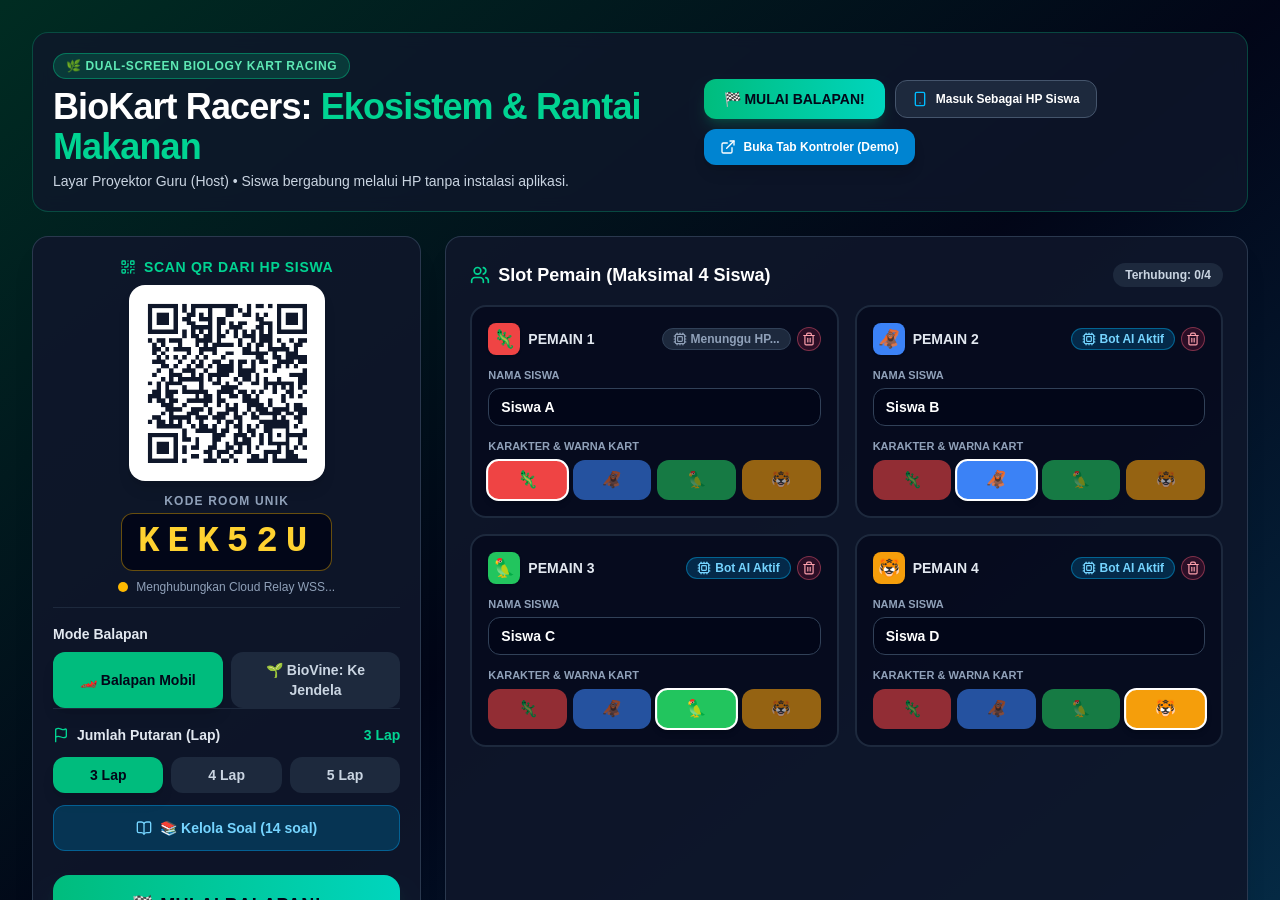
==== commit 21d072b8: "feat(biokart): add BioVine vertical plant growth race to sunlit window" ====
--- a/biokart/index.html
+++ b/biokart/index.html
@@ -5,7 +5,7 @@
     <link rel="icon" type="image/svg+xml" href="./favicon.svg" />
     <meta name="viewport" content="width=device-width, initial-scale=1.0, maximum-scale=1.0, user-scalable=no" />
     <title>BioKart Racers — Balap Ekosistem &amp; Rantai Makanan</title>
-    <script type="module" crossorigin src="./assets/index-BGfVDsF1.js"></script>
+    <script type="module" crossorigin src="./assets/index-BgAqUXAG.js"></script>
     <link rel="stylesheet" crossorigin href="./assets/index-B2VBUpOL.css">
   </head>
   <body class="bg-slate-950 text-white antialiased selection:bg-emerald-500 selection:text-white">
